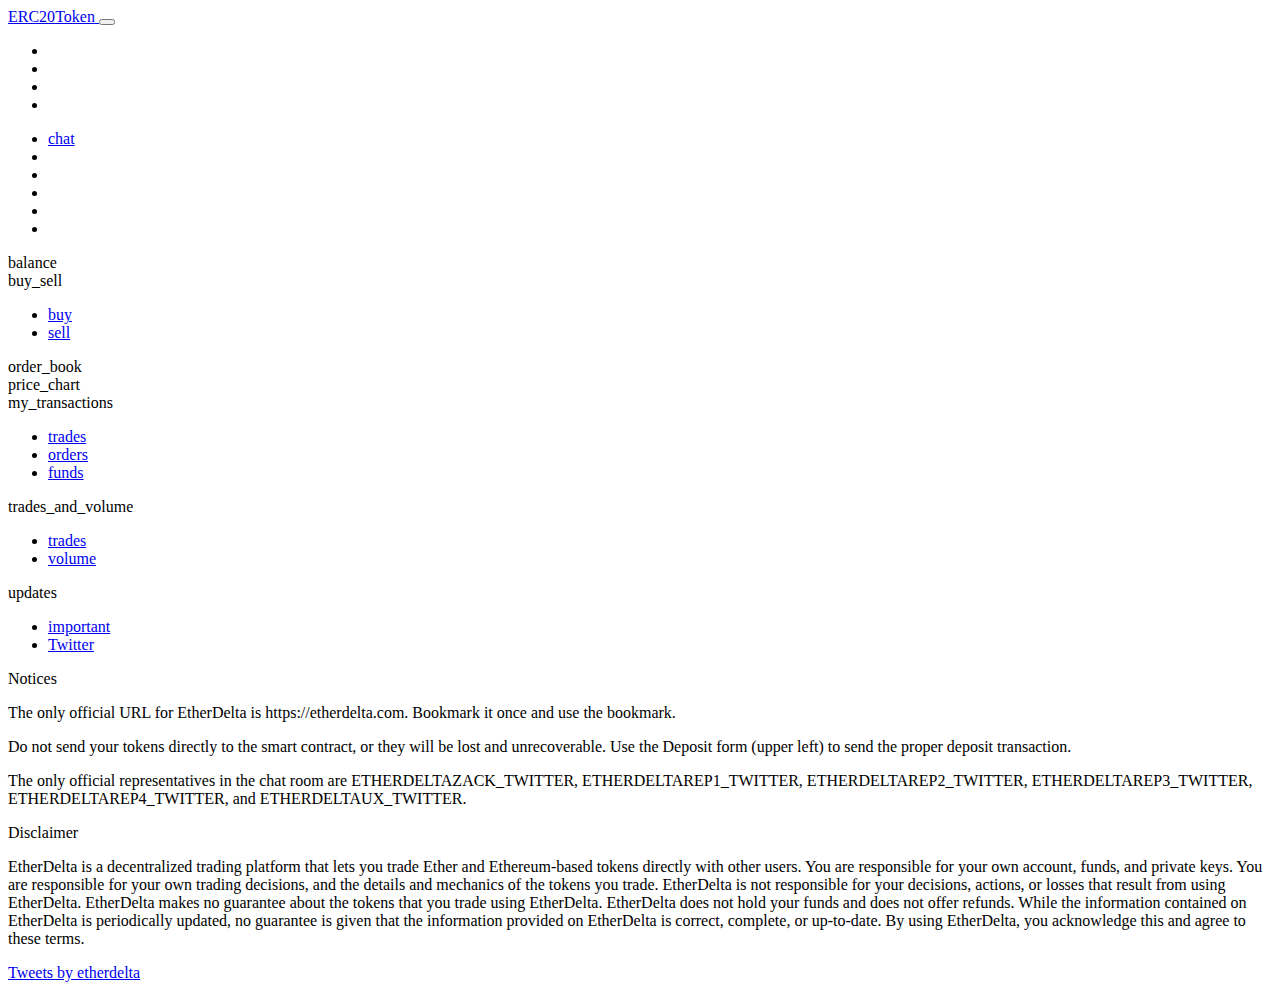
==== index.html @ 6e1c5759 "Update index.html" ====
<!DOCTYPE html>
<html lang="en">

<head>
  <meta charset="utf-8" />
  <meta http-equiv="X-UA-Compatible" content="IE=edge" />
  <meta name="viewport" content="width=device-width, initial-scale=1" />
  <link href="/images/favicon.ico" rel="icon" />
  <link href="/css/ie10-viewport-bug-workaround.css" rel="stylesheet" />
  <title>EtherDelta</title>
<link href="main.6cfdd60c6d0446e78031.css" rel="stylesheet"></head>

<body class="dark">

  <nav class="navbar navbar-light navbar-expand-lg">
    <a class="navbar-brand" href="/">
      ERC20<span class="text-primary">Token</span>
    </a>
    <button class="navbar-toggler" type="button" data-toggle="collapse" data-target="#navbarNav" aria-controls="navbarNav" aria-expanded="false"
      aria-label="Toggle navigation">
      <span class="navbar-toggler-icon"></span>
    </button>
    <div class="collapse navbar-collapse" id="navbarNav">
      <ul class="navbar-nav mr-auto">
        <li class="nav-divider"></li>
        <li class="theme-selector nav-item">
          <a class="nav-link" href="javascript:;" onclick="document.querySelector('body').classList.remove('light'); document.querySelector('body').classList.add('dark');">
            <i class="fa fa-square" aria-hidden="true"></i>
          </a>
          <a class="nav-link" href="javascript:;" onclick="document.querySelector('body').classList.remove('dark'); document.querySelector('body').classList.add('light');">
            <i class="far fa-square" aria-hidden="true"></i>
          </a>
        </li>
        <li class="nav-divider"></li>
        <li class="nav-item dropdown" id="tokensDropdown"></li>
      </ul>
      <ul class="nav navbar-nav navbar-right">
        <li class="nav-item chat-button">
          <a href="javascript:;" class="nav-link js-gitter-toggle-chat-button">            
            <i class="far fa-comments"></i>
            <span class="trn">chat</span>
        </a>
        </li>
        <li class="nav-item dropdown" id="helpDropdown"></li>
        <li class="nav-item dropdown" id="tokenGuidesDropdown"></li>
        <li class="nav-item dropdown" id="connection"></li>
        <li class="nav-item dropdown" id="languages"></li>
        <li class="nav-item dropdown" id="accounts"></li>
      </ul>
    </div>
  </nav>

  <div class="trading-cont">
    <div class="vertical-split">
      <div class="component">
        <div class="component-header trn">balance</div>
        <div id="balance"></div>
      </div>
      <div class="component">
        <div class="component-header trn">buy_sell</div>
        <div class="component-tabs nav-header">
          <ul class="nav" role="tablist">
            <li role="presentation" class="nav-item">
              <a href="#buy" aria-controls="buy" role="tab" data-toggle="tab" class="active nav-link trn">buy</a>
            </li>
            <li role="presentation" claxss="nav-item">
              <a href="#sell" aria-controls="sell" role="tab" data-toggle="tab" class="nav-link trn">sell</a>
            </li>
          </ul>
        </div>
        <div class="tab-content">
          <div role="tabpanel" class="tab-pane active" id="buy"></div>
          <div role="tabpanel" class="tab-pane" id="sell"></div>
        </div>
      </div>
    </div>
    <div class="vertical">
      <div class="component component-full">
        <div class="component-header trn">order_book</div>
        <div id="orders"></div>
      </div>
    </div>
    <div class="vertical-split">
      <div class="component">
        <div class="component-header trn">price_chart</div>
        <div id="chartPrice"></div>
      </div>
      <div class="component">
        <div class="component-header trn">my_transactions</div>
        <div class="component-tabs nav-header">
          <ul class="nav" role="tablist">
            <li role="presentation" class="nav-item">
              <a href="#myTrades" aria-controls="myTrades" role="tab" data-toggle="tab" class="active nav-link trn">trades</a>
            </li>
            <li role="presentation" class="nav-item">
              <a href="#myOrders" aria-controls="myOrders" role="tab" data-toggle="tab" class="nav-link trn">orders</a>
            </li>
            <li role="presentation" class="nav-item">
              <a href="#myFunds" aria-controls="myFunds" role="tab" data-toggle="tab" class="nav-link trn">funds</a>
            </li>
          </ul>
        </div>
        <div class="tab-content">
          <div role="tabpanel" class="tab-pane active" id="myTrades"></div>
          <div role="tabpanel" class="tab-pane" id="myOrders"></div>
          <div role="tabpanel" class="tab-pane" id="myFunds"></div>
        </div>
      </div>
    </div>
    <div class="vertical-split">
      <div class="component">
        <div class="component-header trn">trades_and_volume</div>
        <div class="component-tabs nav-header">
          <ul class="nav" role="tablist">
            <li role="presentation" class="nav-item">
              <a href="#trades" aria-controls="buy" role="tab" data-toggle="tab" class="active nav-link trn">trades</a>
            </li>
            <li role="presentation" class="nav-item">
              <a href="#volume" aria-controls="sell" role="tab" data-toggle="tab" class="nav-link trn">volume</a>
            </li>
          </ul>
        </div>
        <div class="tab-content">
          <div role="tabpanel" class="tab-pane active" id="trades"></div>
          <div role="tabpanel" class="tab-pane" id="volume"></div>
        </div>
      </div>
      <div class="component">
        <div class="component-header">
          <span class="trn">updates</span>
        </div>
        <div class="component-tabs nav-header">
          <ul class="nav" role="tablist">
            <li role="presentation" class="nav-item">
              <a href="#important" aria-controls="info" role="tab" data-toggle="tab" class="active nav-link trn">important</a>
            </li>
            <li role="presentation" class="nav-item">
              <a href="#twitter" aria-controls="twitter" role="tab" data-toggle="tab" class="nav-link">Twitter</a>
            </li>
          </ul>
        </div>
        <div class="tab-content">
          <div role="tabpanel" class="tab-pane active" id="important">
            <div>
              <p class="text-danger">Notices</p>
              <p>
                The only official URL for EtherDelta is https://etherdelta.com. Bookmark it once and use the bookmark.
              </p>
              <p>
                Do not send your tokens directly to the smart contract, or they will be lost and unrecoverable. Use the Deposit form (upper
                left) to send the proper deposit transaction.
              </p>
              <p>
                The only official representatives in the chat room are ETHERDELTAZACK_TWITTER, ETHERDELTAREP1_TWITTER, ETHERDELTAREP2_TWITTER,
                ETHERDELTAREP3_TWITTER, ETHERDELTAREP4_TWITTER, and ETHERDELTAUX_TWITTER.
              </p>
              <p class="text-danger">Disclaimer</p>
              <p>
                EtherDelta is a decentralized trading platform that lets you trade Ether and Ethereum-based tokens directly with other users.
                You are responsible for your own account, funds, and private keys. You are responsible for your own
                trading decisions, and the details and mechanics of the tokens you trade. EtherDelta is not responsible
                for your decisions, actions, or losses that result from using EtherDelta. EtherDelta makes no guarantee
                about the tokens that you trade using EtherDelta. EtherDelta does not hold your funds and does not
                offer refunds. While the information contained on EtherDelta is periodically updated, no guarantee
                is given that the information provided on EtherDelta is correct, complete, or up-to-date. By using
                EtherDelta, you acknowledge this and agree to these terms.
              </p>
            </div>
          </div>
          <div role="tabpanel" class="tab-pane" id="twitter">
            <a class="twitter-timeline" href="https://twitter.com/etherdelta" data-chrome="noheader nofooter transparent">Tweets by etherdelta</a>
            <script async src="//platform.twitter.com/widgets.js" charset="utf-8"></script>
          </div>
        </div>
      </div>
    </div>
  </div>

  <div id="buyTrade"></div>
  <div id="sellTrade"></div>
  <div id="importAccount"></div>
  <div id="otherToken"></div>
  <div id="gasPrice"></div>
  <div id="tokenGuide"></div>
  <div id="screencast"></div>
  <div id="ledger"></div>

  <script src="/js/jquery-1.11.1.min.js" type="text/javascript"></script>
  <script src="/js/jquery.translate.js" type="text/javascript"></script>
  <script src="/js/alertify.min.js" type="text/javascript"></script>
  <script src="/js/ejs_production.js" type="text/javascript"></script>
  <script src="/js/chrome-u2f-api.js" type="text/javascript"></script>
  <script src="/js/ledger.min.js" type="text/javascript"></script>

  <script>
    (function (i, s, o, g, r, a, m) {
      i['GoogleAnalyticsObject'] = r; i[r] = i[r] || function () {
        (i[r].q = i[r].q || []).push(arguments)
      }, i[r].l = 1 * new Date(); a = s.createElement(o),
        m = s.getElementsByTagName(o)[0]; a.async = 1; a.src = g; m.parentNode.insertBefore(a, m)
    })(window, document, 'script', 'https://www.google-analytics.com/analytics.js', 'ga');
    ga('create', 'UA-75000235-4', 'auto');
    ga('send', 'pageview');
  </script>
  <script>
    ((window.gitter = {}).chat = {}).options = {
      room: 'belance/dextoken.github.io',
      activationElement: false
    };
  </script>
  <script src="/js/sidecar.v1.js" async defer></script>
<script type="text/javascript" src="main.6cfdd60c6d0446e78031.js"></script></body>

</html>
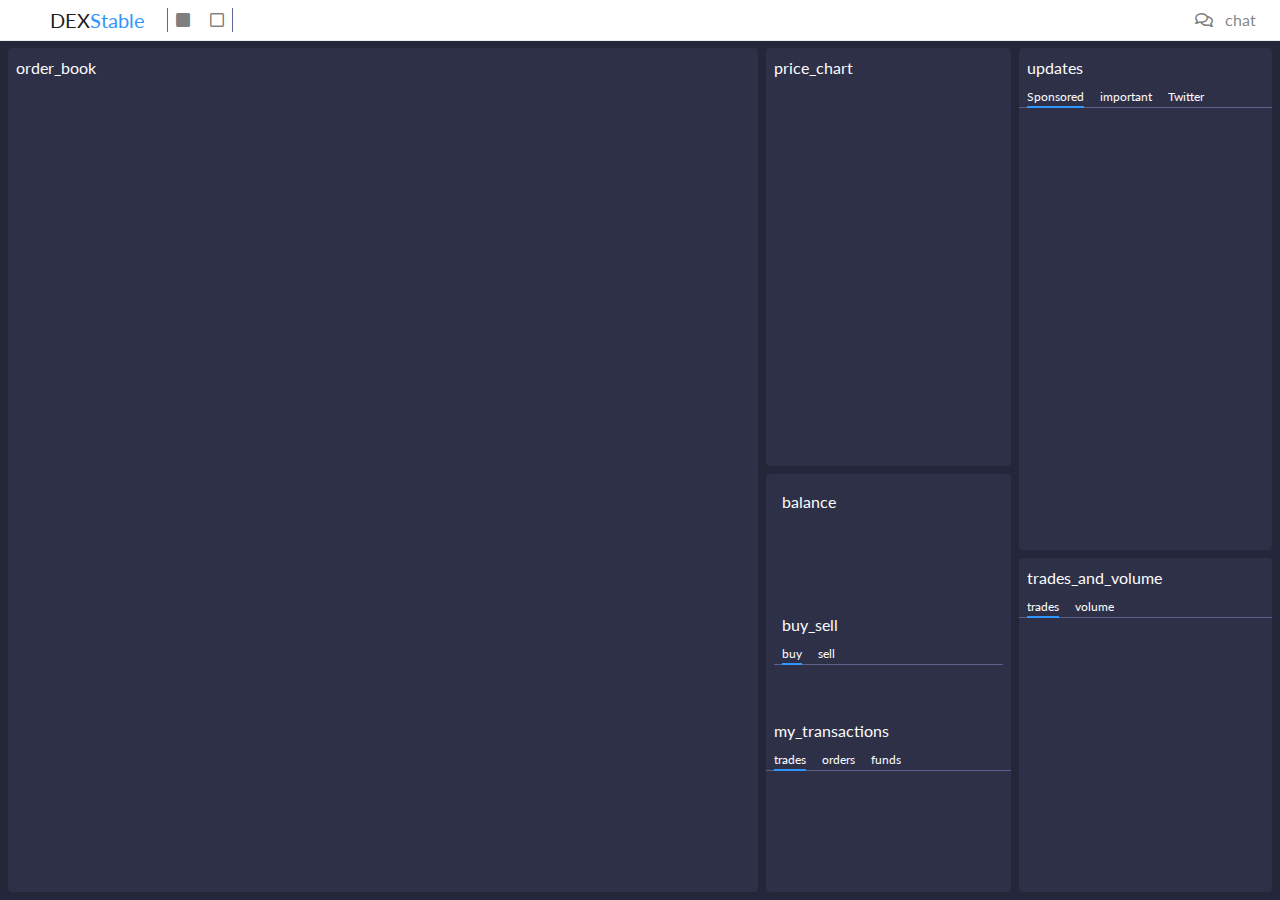
==== commit e3b3a915: "Update index.html" ====
--- a/index.html
+++ b/index.html
@@ -7,14 +7,14 @@
   <meta name="viewport" content="width=device-width, initial-scale=1" />
   <link href="/images/favicon.ico" rel="icon" />
   <link href="/css/ie10-viewport-bug-workaround.css" rel="stylesheet" />
-  <title>EtherDelta</title>
+  <title>DEX Stable</title>
 <link href="main.6cfdd60c6d0446e78031.css" rel="stylesheet"></head>
 
 <body class="dark">
 
   <nav class="navbar navbar-light navbar-expand-lg">
     <a class="navbar-brand" href="/">
-      ERC20<span class="text-primary">Token</span>
+      DEX<span class="text-primary">Stable</span>
     </a>
     <button class="navbar-toggler" type="button" data-toggle="collapse" data-target="#navbarNav" aria-controls="navbarNav" aria-expanded="false"
       aria-label="Toggle navigation">
@@ -51,7 +51,21 @@
   </nav>
 
   <div class="trading-cont">
+<div class="vertical">
+      <div class="component component-full">
+        <div class="component-header trn">order_book</div>
+        <div id="orders"></div>
+      </div>
+    </div>
+  
+    
     <div class="vertical-split">
+      <div class="component">
+        <div class="component-header trn">price_chart</div>
+        <div id="chartPrice"></div>
+      </div>
+      <div class="component">
+  <div class="vertical-split">
       <div class="component">
         <div class="component-header trn">balance</div>
         <div id="balance"></div>
@@ -74,18 +88,6 @@
         </div>
       </div>
     </div>
-    <div class="vertical">
-      <div class="component component-full">
-        <div class="component-header trn">order_book</div>
-        <div id="orders"></div>
-      </div>
-    </div>
-    <div class="vertical-split">
-      <div class="component">
-        <div class="component-header trn">price_chart</div>
-        <div id="chartPrice"></div>
-      </div>
-      <div class="component">
         <div class="component-header trn">my_transactions</div>
         <div class="component-tabs nav-header">
           <ul class="nav" role="tablist">
@@ -108,7 +110,53 @@
       </div>
     </div>
     <div class="vertical-split">
-      <div class="component">
+      
+      <div class="component">
+        <div class="component-header">
+          <span class="trn">updates</span>
+        </div>
+        <div class="component-tabs nav-header">
+          <ul class="nav" role="tablist">
+          <li role="presentation" class="nav-item">
+              <a href="#sponsored" aria-controls="info" role="tab" data-toggle="tab" class="active nav-link trn">Sponsored</a>
+            </li>
+            <li role="presentation" class="nav-item">
+              <a href="#important" aria-controls="info" role="tab" data-toggle="tab" class="nav-link">important</a>
+            </li>
+            <li role="presentation" class="nav-item">
+              <a href="#twitter" aria-controls="twitter" role="tab" data-toggle="tab" class="nav-link">Twitter</a>
+            </li>
+          </ul>
+        </div>
+         <div class="tab-content">
+          <div role="tabpanel" class="tab-pane active" id="sponsored">
+            <script type="text/javascript" src="https://files.coinmarketcap.com/static/widget/currency.js"></script><div class="coinmarketcap-currency-widget" data-currencyid="2165" data-base="USD" data-secondary="USD" data-ticker="false" data-rank="true" data-marketcap="true" data-volume="false" data-stats="USD" data-statsticker="true"></div>
+          </div>
+          <div role="tabpanel" class="tab-pane" id="important">
+            <div>
+              <p class="text-danger">Listing</p>
+              <p>
+               -----
+              </p>
+              <p>
+             ------
+              </p>
+              <p>
+               ----
+              </p>
+              <p class="text-danger">Disclaimer</p>
+              <p>
+           -----
+              </p>
+            </div>
+          </div>
+          <div role="tabpanel" class="tab-pane" id="twitter">
+            <a class="twitter-timeline" href="https://twitter.com/erc20_" data-chrome="noheader nofooter transparent">Tweets by ERC20</a>
+            <script async src="//platform.twitter.com/widgets.js" charset="utf-8"></script>
+          </div>
+        </div>
+      </div>
+<div class="component">
         <div class="component-header trn">trades_and_volume</div>
         <div class="component-tabs nav-header">
           <ul class="nav" role="tablist">
@@ -125,54 +173,7 @@
           <div role="tabpanel" class="tab-pane" id="volume"></div>
         </div>
       </div>
-      <div class="component">
-        <div class="component-header">
-          <span class="trn">updates</span>
-        </div>
-        <div class="component-tabs nav-header">
-          <ul class="nav" role="tablist">
-            <li role="presentation" class="nav-item">
-              <a href="#important" aria-controls="info" role="tab" data-toggle="tab" class="active nav-link trn">important</a>
-            </li>
-            <li role="presentation" class="nav-item">
-              <a href="#twitter" aria-controls="twitter" role="tab" data-toggle="tab" class="nav-link">Twitter</a>
-            </li>
-          </ul>
-        </div>
-        <div class="tab-content">
-          <div role="tabpanel" class="tab-pane active" id="important">
-            <div>
-              <p class="text-danger">Notices</p>
-              <p>
-                The only official URL for EtherDelta is https://etherdelta.com. Bookmark it once and use the bookmark.
-              </p>
-              <p>
-                Do not send your tokens directly to the smart contract, or they will be lost and unrecoverable. Use the Deposit form (upper
-                left) to send the proper deposit transaction.
-              </p>
-              <p>
-                The only official representatives in the chat room are ETHERDELTAZACK_TWITTER, ETHERDELTAREP1_TWITTER, ETHERDELTAREP2_TWITTER,
-                ETHERDELTAREP3_TWITTER, ETHERDELTAREP4_TWITTER, and ETHERDELTAUX_TWITTER.
-              </p>
-              <p class="text-danger">Disclaimer</p>
-              <p>
-                EtherDelta is a decentralized trading platform that lets you trade Ether and Ethereum-based tokens directly with other users.
-                You are responsible for your own account, funds, and private keys. You are responsible for your own
-                trading decisions, and the details and mechanics of the tokens you trade. EtherDelta is not responsible
-                for your decisions, actions, or losses that result from using EtherDelta. EtherDelta makes no guarantee
-                about the tokens that you trade using EtherDelta. EtherDelta does not hold your funds and does not
-                offer refunds. While the information contained on EtherDelta is periodically updated, no guarantee
-                is given that the information provided on EtherDelta is correct, complete, or up-to-date. By using
-                EtherDelta, you acknowledge this and agree to these terms.
-              </p>
-            </div>
-          </div>
-          <div role="tabpanel" class="tab-pane" id="twitter">
-            <a class="twitter-timeline" href="https://twitter.com/etherdelta" data-chrome="noheader nofooter transparent">Tweets by etherdelta</a>
-            <script async src="//platform.twitter.com/widgets.js" charset="utf-8"></script>
-          </div>
-        </div>
-      </div>
+
     </div>
   </div>
 
@@ -192,19 +193,11 @@
   <script src="/js/chrome-u2f-api.js" type="text/javascript"></script>
   <script src="/js/ledger.min.js" type="text/javascript"></script>
 
-  <script>
-    (function (i, s, o, g, r, a, m) {
-      i['GoogleAnalyticsObject'] = r; i[r] = i[r] || function () {
-        (i[r].q = i[r].q || []).push(arguments)
-      }, i[r].l = 1 * new Date(); a = s.createElement(o),
-        m = s.getElementsByTagName(o)[0]; a.async = 1; a.src = g; m.parentNode.insertBefore(a, m)
-    })(window, document, 'script', 'https://www.google-analytics.com/analytics.js', 'ga');
-    ga('create', 'UA-75000235-4', 'auto');
-    ga('send', 'pageview');
-  </script>
+  
+
   <script>
     ((window.gitter = {}).chat = {}).options = {
-      room: 'belance/dextoken.github.io',
+      room: 'belance.github.io',
       activationElement: false
     };
   </script>
--- a/main.6cfdd60c6d0446e78031.css
+++ b/main.6cfdd60c6d0446e78031.css
@@ -0,0 +1,21 @@
+@import url(https://fonts.googleapis.com/css?family=Lato);:root{--blue:#007bff;--indigo:#6610f2;--purple:#6f42c1;--pink:#e83e8c;--red:#dc3545;--orange:#fd7e14;--yellow:#ffc107;--green:#28a745;--teal:#20c997;--cyan:#17a2b8;--white:#fff;--gray:#6c757d;--gray-dark:#343a40;--primary:#3096ff;--secondary:#6c757d;--success:#06d6a0;--info:#5f6594;--warning:#ffd166;--danger:#ed4a71;--light:#f8f9fa;--dark:#343a40;--breakpoint-xs:0;--breakpoint-sm:576px;--breakpoint-md:768px;--breakpoint-lg:992px;--breakpoint-xl:1200px;--font-family-sans-serif:"Lato",sans-serif;--font-family-monospace:SFMono-Regular,Menlo,Monaco,Consolas,"Liberation Mono","Courier New",monospace}*,:after,:before{box-sizing:border-box}html{font-family:sans-serif;line-height:1.15;-webkit-text-size-adjust:100%;-ms-text-size-adjust:100%;-ms-overflow-style:scrollbar;-webkit-tap-highlight-color:rgba(0,0,0,0)}@-ms-viewport{width:device-width}article,aside,figcaption,figure,footer,header,hgroup,main,nav,section{display:block}body{margin:0;font-family:Lato,sans-serif;font-size:1rem;font-weight:400;line-height:1.5;color:#212529;text-align:left;background-color:#fff}[tabindex="-1"]:focus{outline:0!important}hr{box-sizing:content-box;height:0;overflow:visible}h1,h2,h3,h4,h5,h6{margin-top:0;margin-bottom:.5rem}p{margin-top:0;margin-bottom:1rem}abbr[data-original-title],abbr[title]{text-decoration:underline;text-decoration:underline dotted;cursor:help;border-bottom:0}address{font-style:normal;line-height:inherit}address,dl,ol,ul{margin-bottom:1rem}dl,ol,ul{margin-top:0}ol ol,ol ul,ul ol,ul ul{margin-bottom:0}dt{font-weight:700}dd{margin-bottom:.5rem;margin-left:0}blockquote{margin:0 0 1rem}dfn{font-style:italic}b,strong{font-weight:bolder}small{font-size:80%}sub,sup{position:relative;font-size:75%;line-height:0;vertical-align:baseline}sub{bottom:-.25em}sup{top:-.5em}a{color:#3096ff;text-decoration:none;background-color:transparent;-webkit-text-decoration-skip:objects}a:hover{color:#0070e3;text-decoration:underline}a:not([href]):not([tabindex]),a:not([href]):not([tabindex]):focus,a:not([href]):not([tabindex]):hover{color:inherit;text-decoration:none}a:not([href]):not([tabindex]):focus{outline:0}code,kbd,pre,samp{font-family:SFMono-Regular,Menlo,Monaco,Consolas,Liberation Mono,Courier New,monospace;font-size:1em}pre{margin-top:0;margin-bottom:1rem;overflow:auto;-ms-overflow-style:scrollbar}figure{margin:0 0 1rem}img{vertical-align:middle;border-style:none}svg:not(:root){overflow:hidden}table{border-collapse:collapse}caption{padding-top:.25rem;padding-bottom:.25rem;color:#6c757d;text-align:left;caption-side:bottom}th{text-align:inherit}label{display:inline-block;margin-bottom:.5rem}button{border-radius:0}button:focus{outline:1px dotted;outline:5px auto -webkit-focus-ring-color}button,input,optgroup,select,textarea{margin:0;font-family:inherit;font-size:inherit;line-height:inherit}button,input{overflow:visible}button,select{text-transform:none}[type=reset],[type=submit],button,html [type=button]{-webkit-appearance:button}[type=button]::-moz-focus-inner,[type=reset]::-moz-focus-inner,[type=submit]::-moz-focus-inner,button::-moz-focus-inner{padding:0;border-style:none}input[type=checkbox],input[type=radio]{box-sizing:border-box;padding:0}input[type=date],input[type=datetime-local],input[type=month],input[type=time]{-webkit-appearance:listbox}textarea{overflow:auto;resize:vertical}fieldset{min-width:0;padding:0;margin:0;border:0}legend{display:block;width:100%;max-width:100%;padding:0;margin-bottom:.5rem;font-size:1.5rem;line-height:inherit;color:inherit;white-space:normal}progress{vertical-align:baseline}[type=number]::-webkit-inner-spin-button,[type=number]::-webkit-outer-spin-button{height:auto}[type=search]{outline-offset:-2px;-webkit-appearance:none}[type=search]::-webkit-search-cancel-button,[type=search]::-webkit-search-decoration{-webkit-appearance:none}::-webkit-file-upload-button{font:inherit;-webkit-appearance:button}output{display:inline-block}summary{display:list-item;cursor:pointer}template{display:none}[hidden]{display:none!important}.h1,.h2,.h3,.h4,.h5,.h6,h1,h2,h3,h4,h5,h6{margin-bottom:.5rem;font-family:inherit;font-weight:500;line-height:1.2;color:inherit}.h1,h1{font-size:2.5rem}.h2,h2{font-size:2rem}.h3,h3{font-size:1.75rem}.h4,h4{font-size:1.5rem}.h5,h5{font-size:1.25rem}.h6,h6{font-size:1rem}.lead{font-size:1.25rem;font-weight:300}.display-1{font-size:6rem}.display-1,.display-2{font-weight:300;line-height:1.2}.display-2{font-size:5.5rem}.display-3{font-size:4.5rem}.display-3,.display-4{font-weight:300;line-height:1.2}.display-4{font-size:3.5rem}hr{margin-top:1rem;margin-bottom:1rem;border:0;border-top:1px solid rgba(0,0,0,.1)}.small,small{font-size:80%;font-weight:400}.mark,mark{padding:.2em;background-color:#fcf8e3}.list-inline,.list-unstyled{padding-left:0;list-style:none}.list-inline-item{display:inline-block}.list-inline-item:not(:last-child){margin-right:.5rem}.initialism{font-size:90%;text-transform:uppercase}.blockquote{margin-bottom:1rem;font-size:1.25rem}.blockquote-footer{display:block;font-size:80%;color:#6c757d}.blockquote-footer:before{content:"\2014   \A0"}.container{width:100%;padding-right:15px;padding-left:15px;margin-right:auto;margin-left:auto}@media (min-width:576px){.container{max-width:540px}}@media (min-width:768px){.container{max-width:720px}}@media (min-width:992px){.container{max-width:960px}}@media (min-width:1200px){.container{max-width:1140px}}.container-fluid{width:100%;padding-right:15px;padding-left:15px;margin-right:auto;margin-left:auto}.row{display:flex;flex-wrap:wrap;margin-right:-15px;margin-left:-15px}.no-gutters{margin-right:0;margin-left:0}.no-gutters>.col,.no-gutters>[class*=col-]{padding-right:0;padding-left:0}.col,.col-1,.col-2,.col-3,.col-4,.col-5,.col-6,.col-7,.col-8,.col-9,.col-10,.col-11,.col-12,.col-auto,.col-lg,.col-lg-1,.col-lg-2,.col-lg-3,.col-lg-4,.col-lg-5,.col-lg-6,.col-lg-7,.col-lg-8,.col-lg-9,.col-lg-10,.col-lg-11,.col-lg-12,.col-lg-auto,.col-md,.col-md-1,.col-md-2,.col-md-3,.col-md-4,.col-md-5,.col-md-6,.col-md-7,.col-md-8,.col-md-9,.col-md-10,.col-md-11,.col-md-12,.col-md-auto,.col-sm,.col-sm-1,.col-sm-2,.col-sm-3,.col-sm-4,.col-sm-5,.col-sm-6,.col-sm-7,.col-sm-8,.col-sm-9,.col-sm-10,.col-sm-11,.col-sm-12,.col-sm-auto,.col-xl,.col-xl-1,.col-xl-2,.col-xl-3,.col-xl-4,.col-xl-5,.col-xl-6,.col-xl-7,.col-xl-8,.col-xl-9,.col-xl-10,.col-xl-11,.col-xl-12,.col-xl-auto{position:relative;width:100%;min-height:1px;padding-right:15px;padding-left:15px}.col{flex-basis:0;flex-grow:1;max-width:100%}.col-auto{flex:0 0 auto;width:auto;max-width:none}.col-1{flex:0 0 8.33333%;max-width:8.33333%}.col-2{flex:0 0 16.66667%;max-width:16.66667%}.col-3{flex:0 0 25%;max-width:25%}.col-4{flex:0 0 33.33333%;max-width:33.33333%}.col-5{flex:0 0 41.66667%;max-width:41.66667%}.col-6{flex:0 0 50%;max-width:50%}.col-7{flex:0 0 58.33333%;max-width:58.33333%}.col-8{flex:0 0 66.66667%;max-width:66.66667%}.col-9{flex:0 0 75%;max-width:75%}.col-10{flex:0 0 83.33333%;max-width:83.33333%}.col-11{flex:0 0 91.66667%;max-width:91.66667%}.col-12{flex:0 0 100%;max-width:100%}.order-first{order:-1}.order-last{order:13}.order-0{order:0}.order-1{order:1}.order-2{order:2}.order-3{order:3}.order-4{order:4}.order-5{order:5}.order-6{order:6}.order-7{order:7}.order-8{order:8}.order-9{order:9}.order-10{order:10}.order-11{order:11}.order-12{order:12}.offset-1{margin-left:8.33333%}.offset-2{margin-left:16.66667%}.offset-3{margin-left:25%}.offset-4{margin-left:33.33333%}.offset-5{margin-left:41.66667%}.offset-6{margin-left:50%}.offset-7{margin-left:58.33333%}.offset-8{margin-left:66.66667%}.offset-9{margin-left:75%}.offset-10{margin-left:83.33333%}.offset-11{margin-left:91.66667%}@media (min-width:576px){.col-sm{flex-basis:0;flex-grow:1;max-width:100%}.col-sm-auto{flex:0 0 auto;width:auto;max-width:none}.col-sm-1{flex:0 0 8.33333%;max-width:8.33333%}.col-sm-2{flex:0 0 16.66667%;max-width:16.66667%}.col-sm-3{flex:0 0 25%;max-width:25%}.col-sm-4{flex:0 0 33.33333%;max-width:33.33333%}.col-sm-5{flex:0 0 41.66667%;max-width:41.66667%}.col-sm-6{flex:0 0 50%;max-width:50%}.col-sm-7{flex:0 0 58.33333%;max-width:58.33333%}.col-sm-8{flex:0 0 66.66667%;max-width:66.66667%}.col-sm-9{flex:0 0 75%;max-width:75%}.col-sm-10{flex:0 0 83.33333%;max-width:83.33333%}.col-sm-11{flex:0 0 91.66667%;max-width:91.66667%}.col-sm-12{flex:0 0 100%;max-width:100%}.order-sm-first{order:-1}.order-sm-last{order:13}.order-sm-0{order:0}.order-sm-1{order:1}.order-sm-2{order:2}.order-sm-3{order:3}.order-sm-4{order:4}.order-sm-5{order:5}.order-sm-6{order:6}.order-sm-7{order:7}.order-sm-8{order:8}.order-sm-9{order:9}.order-sm-10{order:10}.order-sm-11{order:11}.order-sm-12{order:12}.offset-sm-0{margin-left:0}.offset-sm-1{margin-left:8.33333%}.offset-sm-2{margin-left:16.66667%}.offset-sm-3{margin-left:25%}.offset-sm-4{margin-left:33.33333%}.offset-sm-5{margin-left:41.66667%}.offset-sm-6{margin-left:50%}.offset-sm-7{margin-left:58.33333%}.offset-sm-8{margin-left:66.66667%}.offset-sm-9{margin-left:75%}.offset-sm-10{margin-left:83.33333%}.offset-sm-11{margin-left:91.66667%}}@media (min-width:768px){.col-md{flex-basis:0;flex-grow:1;max-width:100%}.col-md-auto{flex:0 0 auto;width:auto;max-width:none}.col-md-1{flex:0 0 8.33333%;max-width:8.33333%}.col-md-2{flex:0 0 16.66667%;max-width:16.66667%}.col-md-3{flex:0 0 25%;max-width:25%}.col-md-4{flex:0 0 33.33333%;max-width:33.33333%}.col-md-5{flex:0 0 41.66667%;max-width:41.66667%}.col-md-6{flex:0 0 50%;max-width:50%}.col-md-7{flex:0 0 58.33333%;max-width:58.33333%}.col-md-8{flex:0 0 66.66667%;max-width:66.66667%}.col-md-9{flex:0 0 75%;max-width:75%}.col-md-10{flex:0 0 83.33333%;max-width:83.33333%}.col-md-11{flex:0 0 91.66667%;max-width:91.66667%}.col-md-12{flex:0 0 100%;max-width:100%}.order-md-first{order:-1}.order-md-last{order:13}.order-md-0{order:0}.order-md-1{order:1}.order-md-2{order:2}.order-md-3{order:3}.order-md-4{order:4}.order-md-5{order:5}.order-md-6{order:6}.order-md-7{order:7}.order-md-8{order:8}.order-md-9{order:9}.order-md-10{order:10}.order-md-11{order:11}.order-md-12{order:12}.offset-md-0{margin-left:0}.offset-md-1{margin-left:8.33333%}.offset-md-2{margin-left:16.66667%}.offset-md-3{margin-left:25%}.offset-md-4{margin-left:33.33333%}.offset-md-5{margin-left:41.66667%}.offset-md-6{margin-left:50%}.offset-md-7{margin-left:58.33333%}.offset-md-8{margin-left:66.66667%}.offset-md-9{margin-left:75%}.offset-md-10{margin-left:83.33333%}.offset-md-11{margin-left:91.66667%}}@media (min-width:992px){.col-lg{flex-basis:0;flex-grow:1;max-width:100%}.col-lg-auto{flex:0 0 auto;width:auto;max-width:none}.col-lg-1{flex:0 0 8.33333%;max-width:8.33333%}.col-lg-2{flex:0 0 16.66667%;max-width:16.66667%}.col-lg-3{flex:0 0 25%;max-width:25%}.col-lg-4{flex:0 0 33.33333%;max-width:33.33333%}.col-lg-5{flex:0 0 41.66667%;max-width:41.66667%}.col-lg-6{flex:0 0 50%;max-width:50%}.col-lg-7{flex:0 0 58.33333%;max-width:58.33333%}.col-lg-8{flex:0 0 66.66667%;max-width:66.66667%}.col-lg-9{flex:0 0 75%;max-width:75%}.col-lg-10{flex:0 0 83.33333%;max-width:83.33333%}.col-lg-11{flex:0 0 91.66667%;max-width:91.66667%}.col-lg-12{flex:0 0 100%;max-width:100%}.order-lg-first{order:-1}.order-lg-last{order:13}.order-lg-0{order:0}.order-lg-1{order:1}.order-lg-2{order:2}.order-lg-3{order:3}.order-lg-4{order:4}.order-lg-5{order:5}.order-lg-6{order:6}.order-lg-7{order:7}.order-lg-8{order:8}.order-lg-9{order:9}.order-lg-10{order:10}.order-lg-11{order:11}.order-lg-12{order:12}.offset-lg-0{margin-left:0}.offset-lg-1{margin-left:8.33333%}.offset-lg-2{margin-left:16.66667%}.offset-lg-3{margin-left:25%}.offset-lg-4{margin-left:33.33333%}.offset-lg-5{margin-left:41.66667%}.offset-lg-6{margin-left:50%}.offset-lg-7{margin-left:58.33333%}.offset-lg-8{margin-left:66.66667%}.offset-lg-9{margin-left:75%}.offset-lg-10{margin-left:83.33333%}.offset-lg-11{margin-left:91.66667%}}@media (min-width:1200px){.col-xl{flex-basis:0;flex-grow:1;max-width:100%}.col-xl-auto{flex:0 0 auto;width:auto;max-width:none}.col-xl-1{flex:0 0 8.33333%;max-width:8.33333%}.col-xl-2{flex:0 0 16.66667%;max-width:16.66667%}.col-xl-3{flex:0 0 25%;max-width:25%}.col-xl-4{flex:0 0 33.33333%;max-width:33.33333%}.col-xl-5{flex:0 0 41.66667%;max-width:41.66667%}.col-xl-6{flex:0 0 50%;max-width:50%}.col-xl-7{flex:0 0 58.33333%;max-width:58.33333%}.col-xl-8{flex:0 0 66.66667%;max-width:66.66667%}.col-xl-9{flex:0 0 75%;max-width:75%}.col-xl-10{flex:0 0 83.33333%;max-width:83.33333%}.col-xl-11{flex:0 0 91.66667%;max-width:91.66667%}.col-xl-12{flex:0 0 100%;max-width:100%}.order-xl-first{order:-1}.order-xl-last{order:13}.order-xl-0{order:0}.order-xl-1{order:1}.order-xl-2{order:2}.order-xl-3{order:3}.order-xl-4{order:4}.order-xl-5{order:5}.order-xl-6{order:6}.order-xl-7{order:7}.order-xl-8{order:8}.order-xl-9{order:9}.order-xl-10{order:10}.order-xl-11{order:11}.order-xl-12{order:12}.offset-xl-0{margin-left:0}.offset-xl-1{margin-left:8.33333%}.offset-xl-2{margin-left:16.66667%}.offset-xl-3{margin-left:25%}.offset-xl-4{margin-left:33.33333%}.offset-xl-5{margin-left:41.66667%}.offset-xl-6{margin-left:50%}.offset-xl-7{margin-left:58.33333%}.offset-xl-8{margin-left:66.66667%}.offset-xl-9{margin-left:75%}.offset-xl-10{margin-left:83.33333%}.offset-xl-11{margin-left:91.66667%}}.table{width:100%;max-width:100%;margin-bottom:1rem;background-color:transparent}.table td,.table th{padding:.25rem;vertical-align:top;border-top:1px solid #dee2e6}.table thead th{vertical-align:bottom;border-bottom:2px solid #dee2e6}.table tbody+tbody{border-top:2px solid #dee2e6}.table .table{background-color:#fff}.table-sm td,.table-sm th{padding:.3rem}.table-bordered,.table-bordered td,.table-bordered th{border:1px solid #dee2e6}.table-bordered thead td,.table-bordered thead th{border-bottom-width:2px}.table-borderless tbody+tbody,.table-borderless td,.table-borderless th,.table-borderless thead th{border:0}.table-striped tbody tr:nth-of-type(odd){background-color:rgba(0,0,0,.05)}.table-hover tbody tr:hover{background-color:rgba(0,0,0,.075)}.table-primary,.table-primary>td,.table-primary>th{background-color:#c5e2ff}.table-hover .table-primary:hover,.table-hover .table-primary:hover>td,.table-hover .table-primary:hover>th{background-color:#acd5ff}.table-secondary,.table-secondary>td,.table-secondary>th{background-color:#d6d8db}.table-hover .table-secondary:hover,.table-hover .table-secondary:hover>td,.table-hover .table-secondary:hover>th{background-color:#c8cbcf}.table-success,.table-success>td,.table-success>th{background-color:#b9f4e4}.table-hover .table-success:hover,.table-hover .table-success:hover>td,.table-hover .table-success:hover>th{background-color:#a3f1dc}.table-info,.table-info>td,.table-info>th{background-color:#d2d4e1}.table-hover .table-info:hover,.table-hover .table-info:hover>td,.table-hover .table-info:hover>th{background-color:#c3c5d7}.table-warning,.table-warning>td,.table-warning>th{background-color:#fff2d4}.table-hover .table-warning:hover,.table-hover .table-warning:hover>td,.table-hover .table-warning:hover>th{background-color:#ffeabb}.table-danger,.table-danger>td,.table-danger>th{background-color:#faccd7}.table-hover .table-danger:hover,.table-hover .table-danger:hover>td,.table-hover .table-danger:hover>th{background-color:#f8b5c5}.table-light,.table-light>td,.table-light>th{background-color:#fdfdfe}.table-hover .table-light:hover,.table-hover .table-light:hover>td,.table-hover .table-light:hover>th{background-color:#ececf6}.table-dark,.table-dark>td,.table-dark>th{background-color:#c6c8ca}.table-hover .table-dark:hover,.table-hover .table-dark:hover>td,.table-hover .table-dark:hover>th{background-color:#b9bbbe}.table-active,.table-active>td,.table-active>th,.table-hover .table-active:hover,.table-hover .table-active:hover>td,.table-hover .table-active:hover>th{background-color:rgba(0,0,0,.075)}.table .thead-dark th{color:#fff;background-color:#212529;border-color:#32383e}.table .thead-light th{color:#495057;background-color:#e9ecef;border-color:#dee2e6}.table-dark{color:#fff;background-color:#212529}.table-dark td,.table-dark th,.table-dark thead th{border-color:#32383e}.table-dark.table-bordered{border:0}.table-dark.table-striped tbody tr:nth-of-type(odd){background-color:hsla(0,0%,100%,.05)}.table-dark.table-hover tbody tr:hover{background-color:hsla(0,0%,100%,.075)}@media (max-width:575.98px){.table-responsive-sm{display:block;width:100%;overflow-x:auto;-webkit-overflow-scrolling:touch;-ms-overflow-style:-ms-autohiding-scrollbar}.table-responsive-sm>.table-bordered{border:0}}@media (max-width:767.98px){.table-responsive-md{display:block;width:100%;overflow-x:auto;-webkit-overflow-scrolling:touch;-ms-overflow-style:-ms-autohiding-scrollbar}.table-responsive-md>.table-bordered{border:0}}@media (max-width:991.98px){.table-responsive-lg{display:block;width:100%;overflow-x:auto;-webkit-overflow-scrolling:touch;-ms-overflow-style:-ms-autohiding-scrollbar}.table-responsive-lg>.table-bordered{border:0}}@media (max-width:1199.98px){.table-responsive-xl{display:block;width:100%;overflow-x:auto;-webkit-overflow-scrolling:touch;-ms-overflow-style:-ms-autohiding-scrollbar}.table-responsive-xl>.table-bordered{border:0}}.table-responsive{display:block;width:100%;overflow-x:auto;-webkit-overflow-scrolling:touch;-ms-overflow-style:-ms-autohiding-scrollbar}.table-responsive>.table-bordered{border:0}.form-control{display:block;width:100%;padding:.375rem .75rem;font-size:1rem;line-height:1.5;color:#495057;background-color:#fff;background-clip:padding-box;border:1px solid #ced4da;border-radius:.25rem;transition:border-color .15s ease-in-out,box-shadow .15s ease-in-out}@media screen and (prefers-reduced-motion:reduce){.form-control{transition:none}}.form-control::-ms-expand{background-color:transparent;border:0}.form-control:focus{color:#495057;background-color:#fff;border-color:#b0d7ff;outline:0;box-shadow:0 0 0 .2rem rgba(48,150,255,.25)}.form-control::placeholder{color:#6c757d;opacity:1}.form-control:disabled,.form-control[readonly]{background-color:#e9ecef;opacity:1}select.form-control:not([size]):not([multiple]){height:calc(2.25rem + 2px)}select.form-control:focus::-ms-value{color:#495057;background-color:#fff}.form-control-file,.form-control-range{display:block;width:100%}.col-form-label{padding-top:calc(.375rem + 1px);padding-bottom:calc(.375rem + 1px);margin-bottom:0;font-size:inherit;line-height:1.5}.col-form-label-lg{padding-top:calc(.5rem + 1px);padding-bottom:calc(.5rem + 1px);font-size:1.25rem;line-height:1.5}.col-form-label-sm{padding-top:calc(.25rem + 1px);padding-bottom:calc(.25rem + 1px);font-size:.875rem;line-height:1.5}.form-control-plaintext{display:block;width:100%;padding-top:.375rem;padding-bottom:.375rem;margin-bottom:0;line-height:1.5;color:#212529;background-color:transparent;border:solid transparent;border-width:1px 0}.form-control-plaintext.form-control-lg,.form-control-plaintext.form-control-sm,.input-group-lg>.form-control-plaintext.form-control,.input-group-lg>.input-group-append>.form-control-plaintext.btn,.input-group-lg>.input-group-append>.form-control-plaintext.input-group-text,.input-group-lg>.input-group-prepend>.form-control-plaintext.btn,.input-group-lg>.input-group-prepend>.form-control-plaintext.input-group-text,.input-group-sm>.form-control-plaintext.form-control,.input-group-sm>.input-group-append>.form-control-plaintext.btn,.input-group-sm>.input-group-append>.form-control-plaintext.input-group-text,.input-group-sm>.input-group-prepend>.form-control-plaintext.btn,.input-group-sm>.input-group-prepend>.form-control-plaintext.input-group-text{padding-right:0;padding-left:0}.form-control-sm,.input-group-sm>.form-control,.input-group-sm>.input-group-append>.btn,.input-group-sm>.input-group-append>.input-group-text,.input-group-sm>.input-group-prepend>.btn,.input-group-sm>.input-group-prepend>.input-group-text{padding:.25rem .5rem;font-size:.875rem;line-height:1.5;border-radius:.2rem}.input-group-sm>.input-group-append>select.btn:not([size]):not([multiple]),.input-group-sm>.input-group-append>select.input-group-text:not([size]):not([multiple]),.input-group-sm>.input-group-prepend>select.btn:not([size]):not([multiple]),.input-group-sm>.input-group-prepend>select.input-group-text:not([size]):not([multiple]),.input-group-sm>select.form-control:not([size]):not([multiple]),select.form-control-sm:not([size]):not([multiple]){height:calc(1.8125rem + 2px)}.form-control-lg,.input-group-lg>.form-control,.input-group-lg>.input-group-append>.btn,.input-group-lg>.input-group-append>.input-group-text,.input-group-lg>.input-group-prepend>.btn,.input-group-lg>.input-group-prepend>.input-group-text{padding:.5rem 1rem;font-size:1.25rem;line-height:1.5;border-radius:.3rem}.input-group-lg>.input-group-append>select.btn:not([size]):not([multiple]),.input-group-lg>.input-group-append>select.input-group-text:not([size]):not([multiple]),.input-group-lg>.input-group-prepend>select.btn:not([size]):not([multiple]),.input-group-lg>.input-group-prepend>select.input-group-text:not([size]):not([multiple]),.input-group-lg>select.form-control:not([size]):not([multiple]),select.form-control-lg:not([size]):not([multiple]){height:calc(2.875rem + 2px)}.form-group{margin-bottom:1rem}.form-text{display:block;margin-top:.25rem}.form-row{display:flex;flex-wrap:wrap;margin-right:-5px;margin-left:-5px}.form-row>.col,.form-row>[class*=col-]{padding-right:5px;padding-left:5px}.form-check{position:relative;display:block;padding-left:1.25rem}.form-check-input{position:absolute;margin-top:.3rem;margin-left:-1.25rem}.form-check-input:disabled~.form-check-label{color:#6c757d}.form-check-label{margin-bottom:0}.form-check-inline{display:inline-flex;align-items:center;padding-left:0;margin-right:.75rem}.form-check-inline .form-check-input{position:static;margin-top:0;margin-right:.3125rem;margin-left:0}.valid-feedback{display:none;width:100%;margin-top:.25rem;font-size:80%;color:#06d6a0}.valid-tooltip{position:absolute;top:100%;z-index:4;display:none;max-width:100%;padding:.5rem;margin-top:.1rem;font-size:.875rem;line-height:1;color:#fff;background-color:rgba(6,214,160,.8);border-radius:.2rem}.custom-select.is-valid,.form-control.is-valid,.was-validated .custom-select:valid,.was-validated .form-control:valid{border-color:#06d6a0}.custom-select.is-valid:focus,.form-control.is-valid:focus,.was-validated .custom-select:valid:focus,.was-validated .form-control:valid:focus{border-color:#06d6a0;box-shadow:0 0 0 .2rem rgba(6,214,160,.25)}.custom-select.is-valid~.valid-feedback,.custom-select.is-valid~.valid-tooltip,.form-control-file.is-valid~.valid-feedback,.form-control-file.is-valid~.valid-tooltip,.form-control.is-valid~.valid-feedback,.form-control.is-valid~.valid-tooltip,.was-validated .custom-select:valid~.valid-feedback,.was-validated .custom-select:valid~.valid-tooltip,.was-validated .form-control-file:valid~.valid-feedback,.was-validated .form-control-file:valid~.valid-tooltip,.was-validated .form-control:valid~.valid-feedback,.was-validated .form-control:valid~.valid-tooltip{display:block}.form-check-input.is-valid~.form-check-label,.was-validated .form-check-input:valid~.form-check-label{color:#06d6a0}.form-check-input.is-valid~.valid-feedback,.form-check-input.is-valid~.valid-tooltip,.was-validated .form-check-input:valid~.valid-feedback,.was-validated .form-check-input:valid~.valid-tooltip{display:block}.custom-control-input.is-valid~.custom-control-label,.was-validated .custom-control-input:valid~.custom-control-label{color:#06d6a0}.custom-control-input.is-valid~.custom-control-label:before,.was-validated .custom-control-input:valid~.custom-control-label:before{background-color:#61fbd3}.custom-control-input.is-valid~.valid-feedback,.custom-control-input.is-valid~.valid-tooltip,.was-validated .custom-control-input:valid~.valid-feedback,.was-validated .custom-control-input:valid~.valid-tooltip{display:block}.custom-control-input.is-valid:checked~.custom-control-label:before,.was-validated .custom-control-input:valid:checked~.custom-control-label:before{background-color:#17f8be}.custom-control-input.is-valid:focus~.custom-control-label:before,.was-validated .custom-control-input:valid:focus~.custom-control-label:before{box-shadow:0 0 0 1px #fff,0 0 0 .2rem rgba(6,214,160,.25)}.custom-file-input.is-valid~.custom-file-label,.was-validated .custom-file-input:valid~.custom-file-label{border-color:#06d6a0}.custom-file-input.is-valid~.custom-file-label:before,.was-validated .custom-file-input:valid~.custom-file-label:before{border-color:inherit}.custom-file-input.is-valid~.valid-feedback,.custom-file-input.is-valid~.valid-tooltip,.was-validated .custom-file-input:valid~.valid-feedback,.was-validated .custom-file-input:valid~.valid-tooltip{display:block}.custom-file-input.is-valid:focus~.custom-file-label,.was-validated .custom-file-input:valid:focus~.custom-file-label{box-shadow:0 0 0 .2rem rgba(6,214,160,.25)}.invalid-feedback{display:none;width:100%;margin-top:.25rem;font-size:80%;color:#ed4a71}.invalid-tooltip{position:absolute;top:100%;z-index:4;display:none;max-width:100%;padding:.5rem;margin-top:.1rem;font-size:.875rem;line-height:1;color:#fff;background-color:rgba(237,74,113,.8);border-radius:.2rem}.custom-select.is-invalid,.form-control.is-invalid,.was-validated .custom-select:invalid,.was-validated .form-control:invalid{border-color:#ed4a71}.custom-select.is-invalid:focus,.form-control.is-invalid:focus,.was-validated .custom-select:invalid:focus,.was-validated .form-control:invalid:focus{border-color:#ed4a71;box-shadow:0 0 0 .2rem rgba(237,74,113,.25)}.custom-select.is-invalid~.invalid-feedback,.custom-select.is-invalid~.invalid-tooltip,.form-control-file.is-invalid~.invalid-feedback,.form-control-file.is-invalid~.invalid-tooltip,.form-control.is-invalid~.invalid-feedback,.form-control.is-invalid~.invalid-tooltip,.was-validated .custom-select:invalid~.invalid-feedback,.was-validated .custom-select:invalid~.invalid-tooltip,.was-validated .form-control-file:invalid~.invalid-feedback,.was-validated .form-control-file:invalid~.invalid-tooltip,.was-validated .form-control:invalid~.invalid-feedback,.was-validated .form-control:invalid~.invalid-tooltip{display:block}.form-check-input.is-invalid~.form-check-label,.was-validated .form-check-input:invalid~.form-check-label{color:#ed4a71}.form-check-input.is-invalid~.invalid-feedback,.form-check-input.is-invalid~.invalid-tooltip,.was-validated .form-check-input:invalid~.invalid-feedback,.was-validated .form-check-input:invalid~.invalid-tooltip{display:block}.custom-control-input.is-invalid~.custom-control-label,.was-validated .custom-control-input:invalid~.custom-control-label{color:#ed4a71}.custom-control-input.is-invalid~.custom-control-label:before,.was-validated .custom-control-input:invalid~.custom-control-label:before{background-color:#f9becc}.custom-control-input.is-invalid~.invalid-feedback,.custom-control-input.is-invalid~.invalid-tooltip,.was-validated .custom-control-input:invalid~.invalid-feedback,.was-validated .custom-control-input:invalid~.invalid-tooltip{display:block}.custom-control-input.is-invalid:checked~.custom-control-label:before,.was-validated .custom-control-input:invalid:checked~.custom-control-label:before{background-color:#f27895}.custom-control-input.is-invalid:focus~.custom-control-label:before,.was-validated .custom-control-input:invalid:focus~.custom-control-label:before{box-shadow:0 0 0 1px #fff,0 0 0 .2rem rgba(237,74,113,.25)}.custom-file-input.is-invalid~.custom-file-label,.was-validated .custom-file-input:invalid~.custom-file-label{border-color:#ed4a71}.custom-file-input.is-invalid~.custom-file-label:before,.was-validated .custom-file-input:invalid~.custom-file-label:before{border-color:inherit}.custom-file-input.is-invalid~.invalid-feedback,.custom-file-input.is-invalid~.invalid-tooltip,.was-validated .custom-file-input:invalid~.invalid-feedback,.was-validated .custom-file-input:invalid~.invalid-tooltip{display:block}.custom-file-input.is-invalid:focus~.custom-file-label,.was-validated .custom-file-input:invalid:focus~.custom-file-label{box-shadow:0 0 0 .2rem rgba(237,74,113,.25)}.form-inline{display:flex;flex-flow:row wrap;align-items:center}.form-inline .form-check{width:100%}@media (min-width:576px){.form-inline label{justify-content:center}.form-inline .form-group,.form-inline label{display:flex;align-items:center;margin-bottom:0}.form-inline .form-group{flex:0 0 auto;flex-flow:row wrap}.form-inline .form-control{display:inline-block;width:auto;vertical-align:middle}.form-inline .form-control-plaintext{display:inline-block}.form-inline .custom-select,.form-inline .input-group{width:auto}.form-inline .form-check{display:flex;align-items:center;justify-content:center;width:auto;padding-left:0}.form-inline .form-check-input{position:relative;margin-top:0;margin-right:.25rem;margin-left:0}.form-inline .custom-control{align-items:center;justify-content:center}.form-inline .custom-control-label{margin-bottom:0}}.btn{display:inline-block;font-weight:400;text-align:center;white-space:nowrap;vertical-align:middle;user-select:none;border:1px solid transparent;padding:.375rem .75rem;font-size:1rem;line-height:1.5;border-radius:.25rem;transition:color .15s ease-in-out,background-color .15s ease-in-out,border-color .15s ease-in-out,box-shadow .15s ease-in-out}@media screen and (prefers-reduced-motion:reduce){.btn{transition:none}}.btn:focus,.btn:hover{text-decoration:none}.btn.focus,.btn:focus{outline:0;box-shadow:0 0 0 .2rem rgba(48,150,255,.25)}.btn.disabled,.btn:disabled{opacity:.65}.btn:not(:disabled):not(.disabled){cursor:pointer}.btn:not(:disabled):not(.disabled).active,.btn:not(:disabled):not(.disabled):active{background-image:none}a.btn.disabled,fieldset:disabled a.btn{pointer-events:none}.btn-primary{color:#fcfcfc;background-color:#3096ff;border-color:#3096ff}.btn-primary:hover{color:#fcfcfc;background-color:#0a83ff;border-color:#007cfc}.btn-primary.focus,.btn-primary:focus{box-shadow:0 0 0 .2rem rgba(48,150,255,.5)}.btn-primary.disabled,.btn-primary:disabled{color:#fcfcfc;background-color:#3096ff;border-color:#3096ff}.btn-primary:not(:disabled):not(.disabled).active,.btn-primary:not(:disabled):not(.disabled):active,.show>.btn-primary.dropdown-toggle{color:#fcfcfc;background-color:#007cfc;border-color:#0076ef}.btn-primary:not(:disabled):not(.disabled).active:focus,.btn-primary:not(:disabled):not(.disabled):active:focus,.show>.btn-primary.dropdown-toggle:focus{box-shadow:0 0 0 .2rem rgba(48,150,255,.5)}.btn-secondary{color:#fcfcfc;background-color:#6c757d;border-color:#6c757d}.btn-secondary:hover{color:#fcfcfc;background-color:#5a6268;border-color:#545b62}.btn-secondary.focus,.btn-secondary:focus{box-shadow:0 0 0 .2rem hsla(208,7%,46%,.5)}.btn-secondary.disabled,.btn-secondary:disabled{color:#fcfcfc;background-color:#6c757d;border-color:#6c757d}.btn-secondary:not(:disabled):not(.disabled).active,.btn-secondary:not(:disabled):not(.disabled):active,.show>.btn-secondary.dropdown-toggle{color:#fcfcfc;background-color:#545b62;border-color:#4e555b}.btn-secondary:not(:disabled):not(.disabled).active:focus,.btn-secondary:not(:disabled):not(.disabled):active:focus,.show>.btn-secondary.dropdown-toggle:focus{box-shadow:0 0 0 .2rem hsla(208,7%,46%,.5)}.btn-success{color:#fcfcfc;background-color:#06d6a0;border-color:#06d6a0}.btn-success:hover{color:#fcfcfc;background-color:#05b184;border-color:#05a47b}.btn-success.focus,.btn-success:focus{box-shadow:0 0 0 .2rem rgba(6,214,160,.5)}.btn-success.disabled,.btn-success:disabled{color:#fcfcfc;background-color:#06d6a0;border-color:#06d6a0}.btn-success:not(:disabled):not(.disabled).active,.btn-success:not(:disabled):not(.disabled):active,.show>.btn-success.dropdown-toggle{color:#fcfcfc;background-color:#05a47b;border-color:#049872}.btn-success:not(:disabled):not(.disabled).active:focus,.btn-success:not(:disabled):not(.disabled):active:focus,.show>.btn-success.dropdown-toggle:focus{box-shadow:0 0 0 .2rem rgba(6,214,160,.5)}.btn-info{color:#fcfcfc;background-color:#5f6594;border-color:#5f6594}.btn-info:hover{color:#fcfcfc;background-color:#50557d;border-color:#4b5075}.btn-info.focus,.btn-info:focus{box-shadow:0 0 0 .2rem rgba(95,101,148,.5)}.btn-info.disabled,.btn-info:disabled{color:#fcfcfc;background-color:#5f6594;border-color:#5f6594}.btn-info:not(:disabled):not(.disabled).active,.btn-info:not(:disabled):not(.disabled):active,.show>.btn-info.dropdown-toggle{color:#fcfcfc;background-color:#4b5075;border-color:#464b6d}.btn-info:not(:disabled):not(.disabled).active:focus,.btn-info:not(:disabled):not(.disabled):active:focus,.show>.btn-info.dropdown-toggle:focus{box-shadow:0 0 0 .2rem rgba(95,101,148,.5)}.btn-warning{color:#2e3148;background-color:#ffd166;border-color:#ffd166}.btn-warning:hover{color:#2e3148;background-color:#ffc640;border-color:#ffc233}.btn-warning.focus,.btn-warning:focus{box-shadow:0 0 0 .2rem rgba(255,209,102,.5)}.btn-warning.disabled,.btn-warning:disabled{color:#2e3148;background-color:#ffd166;border-color:#ffd166}.btn-warning:not(:disabled):not(.disabled).active,.btn-warning:not(:disabled):not(.disabled):active,.show>.btn-warning.dropdown-toggle{color:#2e3148;background-color:#ffc233;border-color:#ffbe26}.btn-warning:not(:disabled):not(.disabled).active:focus,.btn-warning:not(:disabled):not(.disabled):active:focus,.show>.btn-warning.dropdown-toggle:focus{box-shadow:0 0 0 .2rem rgba(255,209,102,.5)}.btn-danger{color:#fcfcfc;background-color:#ed4a71;border-color:#ed4a71}.btn-danger:hover{color:#fcfcfc;background-color:#ea2756;border-color:#e81c4d}.btn-danger.focus,.btn-danger:focus{box-shadow:0 0 0 .2rem rgba(237,74,113,.5)}.btn-danger.disabled,.btn-danger:disabled{color:#fcfcfc;background-color:#ed4a71;border-color:#ed4a71}.btn-danger:not(:disabled):not(.disabled).active,.btn-danger:not(:disabled):not(.disabled):active,.show>.btn-danger.dropdown-toggle{color:#fcfcfc;background-color:#e81c4d;border-color:#e11647}.btn-danger:not(:disabled):not(.disabled).active:focus,.btn-danger:not(:disabled):not(.disabled):active:focus,.show>.btn-danger.dropdown-toggle:focus{box-shadow:0 0 0 .2rem rgba(237,74,113,.5)}.btn-light{color:#2e3148;background-color:#f8f9fa;border-color:#f8f9fa}.btn-light:hover{color:#2e3148;background-color:#e2e6ea;border-color:#dae0e5}.btn-light.focus,.btn-light:focus{box-shadow:0 0 0 .2rem rgba(248,249,250,.5)}.btn-light.disabled,.btn-light:disabled{color:#2e3148;background-color:#f8f9fa;border-color:#f8f9fa}.btn-light:not(:disabled):not(.disabled).active,.btn-light:not(:disabled):not(.disabled):active,.show>.btn-light.dropdown-toggle{color:#2e3148;background-color:#dae0e5;border-color:#d3d9df}.btn-light:not(:disabled):not(.disabled).active:focus,.btn-light:not(:disabled):not(.disabled):active:focus,.show>.btn-light.dropdown-toggle:focus{box-shadow:0 0 0 .2rem rgba(248,249,250,.5)}.btn-dark{color:#fcfcfc;background-color:#343a40;border-color:#343a40}.btn-dark:hover{color:#fcfcfc;background-color:#23272b;border-color:#1d2124}.btn-dark.focus,.btn-dark:focus{box-shadow:0 0 0 .2rem rgba(52,58,64,.5)}.btn-dark.disabled,.btn-dark:disabled{color:#fcfcfc;background-color:#343a40;border-color:#343a40}.btn-dark:not(:disabled):not(.disabled).active,.btn-dark:not(:disabled):not(.disabled):active,.show>.btn-dark.dropdown-toggle{color:#fcfcfc;background-color:#1d2124;border-color:#171a1d}.btn-dark:not(:disabled):not(.disabled).active:focus,.btn-dark:not(:disabled):not(.disabled):active:focus,.show>.btn-dark.dropdown-toggle:focus{box-shadow:0 0 0 .2rem rgba(52,58,64,.5)}.btn-outline-primary{color:#3096ff;background-color:transparent;background-image:none;border-color:#3096ff}.btn-outline-primary:hover{color:#fcfcfc;background-color:#3096ff;border-color:#3096ff}.btn-outline-primary.focus,.btn-outline-primary:focus{box-shadow:0 0 0 .2rem rgba(48,150,255,.5)}.btn-outline-primary.disabled,.btn-outline-primary:disabled{color:#3096ff;background-color:transparent}.btn-outline-primary:not(:disabled):not(.disabled).active,.btn-outline-primary:not(:disabled):not(.disabled):active,.show>.btn-outline-primary.dropdown-toggle{color:#fcfcfc;background-color:#3096ff;border-color:#3096ff}.btn-outline-primary:not(:disabled):not(.disabled).active:focus,.btn-outline-primary:not(:disabled):not(.disabled):active:focus,.show>.btn-outline-primary.dropdown-toggle:focus{box-shadow:0 0 0 .2rem rgba(48,150,255,.5)}.btn-outline-secondary{color:#6c757d;background-color:transparent;background-image:none;border-color:#6c757d}.btn-outline-secondary:hover{color:#fcfcfc;background-color:#6c757d;border-color:#6c757d}.btn-outline-secondary.focus,.btn-outline-secondary:focus{box-shadow:0 0 0 .2rem hsla(208,7%,46%,.5)}.btn-outline-secondary.disabled,.btn-outline-secondary:disabled{color:#6c757d;background-color:transparent}.btn-outline-secondary:not(:disabled):not(.disabled).active,.btn-outline-secondary:not(:disabled):not(.disabled):active,.show>.btn-outline-secondary.dropdown-toggle{color:#fcfcfc;background-color:#6c757d;border-color:#6c757d}.btn-outline-secondary:not(:disabled):not(.disabled).active:focus,.btn-outline-secondary:not(:disabled):not(.disabled):active:focus,.show>.btn-outline-secondary.dropdown-toggle:focus{box-shadow:0 0 0 .2rem hsla(208,7%,46%,.5)}.btn-outline-success{color:#06d6a0;background-color:transparent;background-image:none;border-color:#06d6a0}.btn-outline-success:hover{color:#fcfcfc;background-color:#06d6a0;border-color:#06d6a0}.btn-outline-success.focus,.btn-outline-success:focus{box-shadow:0 0 0 .2rem rgba(6,214,160,.5)}.btn-outline-success.disabled,.btn-outline-success:disabled{color:#06d6a0;background-color:transparent}.btn-outline-success:not(:disabled):not(.disabled).active,.btn-outline-success:not(:disabled):not(.disabled):active,.show>.btn-outline-success.dropdown-toggle{color:#fcfcfc;background-color:#06d6a0;border-color:#06d6a0}.btn-outline-success:not(:disabled):not(.disabled).active:focus,.btn-outline-success:not(:disabled):not(.disabled):active:focus,.show>.btn-outline-success.dropdown-toggle:focus{box-shadow:0 0 0 .2rem rgba(6,214,160,.5)}.btn-outline-info{color:#5f6594;background-color:transparent;background-image:none;border-color:#5f6594}.btn-outline-info:hover{color:#fcfcfc;background-color:#5f6594;border-color:#5f6594}.btn-outline-info.focus,.btn-outline-info:focus{box-shadow:0 0 0 .2rem rgba(95,101,148,.5)}.btn-outline-info.disabled,.btn-outline-info:disabled{color:#5f6594;background-color:transparent}.btn-outline-info:not(:disabled):not(.disabled).active,.btn-outline-info:not(:disabled):not(.disabled):active,.show>.btn-outline-info.dropdown-toggle{color:#fcfcfc;background-color:#5f6594;border-color:#5f6594}.btn-outline-info:not(:disabled):not(.disabled).active:focus,.btn-outline-info:not(:disabled):not(.disabled):active:focus,.show>.btn-outline-info.dropdown-toggle:focus{box-shadow:0 0 0 .2rem rgba(95,101,148,.5)}.btn-outline-warning{color:#ffd166;background-color:transparent;background-image:none;border-color:#ffd166}.btn-outline-warning:hover{color:#2e3148;background-color:#ffd166;border-color:#ffd166}.btn-outline-warning.focus,.btn-outline-warning:focus{box-shadow:0 0 0 .2rem rgba(255,209,102,.5)}.btn-outline-warning.disabled,.btn-outline-warning:disabled{color:#ffd166;background-color:transparent}.btn-outline-warning:not(:disabled):not(.disabled).active,.btn-outline-warning:not(:disabled):not(.disabled):active,.show>.btn-outline-warning.dropdown-toggle{color:#2e3148;background-color:#ffd166;border-color:#ffd166}.btn-outline-warning:not(:disabled):not(.disabled).active:focus,.btn-outline-warning:not(:disabled):not(.disabled):active:focus,.show>.btn-outline-warning.dropdown-toggle:focus{box-shadow:0 0 0 .2rem rgba(255,209,102,.5)}.btn-outline-danger{color:#ed4a71;background-color:transparent;background-image:none;border-color:#ed4a71}.btn-outline-danger:hover{color:#fcfcfc;background-color:#ed4a71;border-color:#ed4a71}.btn-outline-danger.focus,.btn-outline-danger:focus{box-shadow:0 0 0 .2rem rgba(237,74,113,.5)}.btn-outline-danger.disabled,.btn-outline-danger:disabled{color:#ed4a71;background-color:transparent}.btn-outline-danger:not(:disabled):not(.disabled).active,.btn-outline-danger:not(:disabled):not(.disabled):active,.show>.btn-outline-danger.dropdown-toggle{color:#fcfcfc;background-color:#ed4a71;border-color:#ed4a71}.btn-outline-danger:not(:disabled):not(.disabled).active:focus,.btn-outline-danger:not(:disabled):not(.disabled):active:focus,.show>.btn-outline-danger.dropdown-toggle:focus{box-shadow:0 0 0 .2rem rgba(237,74,113,.5)}.btn-outline-light{color:#f8f9fa;background-color:transparent;background-image:none;border-color:#f8f9fa}.btn-outline-light:hover{color:#2e3148;background-color:#f8f9fa;border-color:#f8f9fa}.btn-outline-light.focus,.btn-outline-light:focus{box-shadow:0 0 0 .2rem rgba(248,249,250,.5)}.btn-outline-light.disabled,.btn-outline-light:disabled{color:#f8f9fa;background-color:transparent}.btn-outline-light:not(:disabled):not(.disabled).active,.btn-outline-light:not(:disabled):not(.disabled):active,.show>.btn-outline-light.dropdown-toggle{color:#2e3148;background-color:#f8f9fa;border-color:#f8f9fa}.btn-outline-light:not(:disabled):not(.disabled).active:focus,.btn-outline-light:not(:disabled):not(.disabled):active:focus,.show>.btn-outline-light.dropdown-toggle:focus{box-shadow:0 0 0 .2rem rgba(248,249,250,.5)}.btn-outline-dark{color:#343a40;background-color:transparent;background-image:none;border-color:#343a40}.btn-outline-dark:hover{color:#fcfcfc;background-color:#343a40;border-color:#343a40}.btn-outline-dark.focus,.btn-outline-dark:focus{box-shadow:0 0 0 .2rem rgba(52,58,64,.5)}.btn-outline-dark.disabled,.btn-outline-dark:disabled{color:#343a40;background-color:transparent}.btn-outline-dark:not(:disabled):not(.disabled).active,.btn-outline-dark:not(:disabled):not(.disabled):active,.show>.btn-outline-dark.dropdown-toggle{color:#fcfcfc;background-color:#343a40;border-color:#343a40}.btn-outline-dark:not(:disabled):not(.disabled).active:focus,.btn-outline-dark:not(:disabled):not(.disabled):active:focus,.show>.btn-outline-dark.dropdown-toggle:focus{box-shadow:0 0 0 .2rem rgba(52,58,64,.5)}.btn-link{font-weight:400;color:#3096ff;background-color:transparent}.btn-link:hover{color:#0070e3;background-color:transparent}.btn-link.focus,.btn-link:focus,.btn-link:hover{text-decoration:underline;border-color:transparent}.btn-link.focus,.btn-link:focus{box-shadow:none}.btn-link.disabled,.btn-link:disabled{color:#6c757d;pointer-events:none}.btn-group-lg>.btn,.btn-lg{padding:.5rem 1rem;font-size:1.25rem;line-height:1.5;border-radius:.3rem}.btn-group-sm>.btn,.btn-sm{padding:.25rem .5rem;font-size:.875rem;line-height:1.5;border-radius:.2rem}.btn-block{display:block;width:100%}.btn-block+.btn-block{margin-top:.5rem}input[type=button].btn-block,input[type=reset].btn-block,input[type=submit].btn-block{width:100%}.fade{transition:opacity .15s linear}@media screen and (prefers-reduced-motion:reduce){.fade{transition:none}}.fade:not(.show){opacity:0}.collapse:not(.show){display:none}.collapsing{position:relative;height:0;overflow:hidden;transition:height .35s ease}@media screen and (prefers-reduced-motion:reduce){.collapsing{transition:none}}.dropdown,.dropleft,.dropright,.dropup{position:relative}.dropdown-toggle:after{display:inline-block;width:0;height:0;margin-left:.255em;vertical-align:.255em;content:"";border-top:.3em solid;border-right:.3em solid transparent;border-bottom:0;border-left:.3em solid transparent}.dropdown-toggle:empty:after{margin-left:0}.dropdown-menu{position:absolute;top:100%;left:0;z-index:5;display:none;float:left;min-width:10rem;padding:.5rem 0;margin:.125rem 0 0;font-size:1rem;color:#212529;text-align:left;list-style:none;background-color:#fff;background-clip:padding-box;border:1px solid rgba(0,0,0,.15);border-radius:.25rem}.dropdown-menu-right{right:0;left:auto}.dropup .dropdown-menu{top:auto;bottom:100%;margin-top:0;margin-bottom:.125rem}.dropup .dropdown-toggle:after{display:inline-block;width:0;height:0;margin-left:.255em;vertical-align:.255em;content:"";border-top:0;border-right:.3em solid transparent;border-bottom:.3em solid;border-left:.3em solid transparent}.dropup .dropdown-toggle:empty:after{margin-left:0}.dropright .dropdown-menu{top:0;right:auto;left:100%;margin-top:0;margin-left:.125rem}.dropright .dropdown-toggle:after{display:inline-block;width:0;height:0;margin-left:.255em;vertical-align:.255em;content:"";border-top:.3em solid transparent;border-right:0;border-bottom:.3em solid transparent;border-left:.3em solid}.dropright .dropdown-toggle:empty:after{margin-left:0}.dropright .dropdown-toggle:after{vertical-align:0}.dropleft .dropdown-menu{top:0;right:100%;left:auto;margin-top:0;margin-right:.125rem}.dropleft .dropdown-toggle:after{display:inline-block;width:0;height:0;margin-left:.255em;vertical-align:.255em;content:"";display:none}.dropleft .dropdown-toggle:before{display:inline-block;width:0;height:0;margin-right:.255em;vertical-align:.255em;content:"";border-top:.3em solid transparent;border-right:.3em solid;border-bottom:.3em solid transparent}.dropleft .dropdown-toggle:empty:after{margin-left:0}.dropleft .dropdown-toggle:before{vertical-align:0}.dropdown-menu[x-placement^=bottom],.dropdown-menu[x-placement^=left],.dropdown-menu[x-placement^=right],.dropdown-menu[x-placement^=top]{right:auto;bottom:auto}.dropdown-divider{height:0;margin:.5rem 0;overflow:hidden;border-top:1px solid #e9ecef}.dropdown-item{display:block;width:100%;padding:.25rem 1.5rem;clear:both;font-weight:400;color:#212529;text-align:inherit;white-space:nowrap;background-color:transparent;border:0}.dropdown-item:focus,.dropdown-item:hover{color:#16181b;text-decoration:none;background-color:#f8f9fa}.dropdown-item.active,.dropdown-item:active{color:#fff;text-decoration:none;background-color:#3096ff}.dropdown-item.disabled,.dropdown-item:disabled{color:#6c757d;background-color:transparent}.dropdown-menu.show{display:block}.dropdown-header{display:block;padding:.5rem 1.5rem;margin-bottom:0;font-size:.875rem;color:#6c757d;white-space:nowrap}.dropdown-item-text{display:block;padding:.25rem 1.5rem;color:#212529}.btn-group,.btn-group-vertical{position:relative;display:inline-flex;vertical-align:middle}.btn-group-vertical>.btn,.btn-group>.btn{position:relative;flex:0 1 auto}.btn-group-vertical>.btn.active,.btn-group-vertical>.btn:active,.btn-group-vertical>.btn:focus,.btn-group-vertical>.btn:hover,.btn-group>.btn.active,.btn-group>.btn:active,.btn-group>.btn:focus,.btn-group>.btn:hover{z-index:1}.btn-group-vertical .btn+.btn,.btn-group-vertical .btn+.btn-group,.btn-group-vertical .btn-group+.btn,.btn-group-vertical .btn-group+.btn-group,.btn-group .btn+.btn,.btn-group .btn+.btn-group,.btn-group .btn-group+.btn,.btn-group .btn-group+.btn-group{margin-left:-1px}.btn-toolbar{display:flex;flex-wrap:wrap;justify-content:flex-start}.btn-toolbar .input-group{width:auto}.btn-group>.btn:first-child{margin-left:0}.btn-group>.btn-group:not(:last-child)>.btn,.btn-group>.btn:not(:last-child):not(.dropdown-toggle){border-top-right-radius:0;border-bottom-right-radius:0}.btn-group>.btn-group:not(:first-child)>.btn,.btn-group>.btn:not(:first-child){border-top-left-radius:0;border-bottom-left-radius:0}.dropdown-toggle-split{padding-right:.5625rem;padding-left:.5625rem}.dropdown-toggle-split:after,.dropright .dropdown-toggle-split:after,.dropup .dropdown-toggle-split:after{margin-left:0}.dropleft .dropdown-toggle-split:before{margin-right:0}.btn-group-sm>.btn+.dropdown-toggle-split,.btn-sm+.dropdown-toggle-split{padding-right:.375rem;padding-left:.375rem}.btn-group-lg>.btn+.dropdown-toggle-split,.btn-lg+.dropdown-toggle-split{padding-right:.75rem;padding-left:.75rem}.btn-group-vertical{flex-direction:column;align-items:flex-start;justify-content:center}.btn-group-vertical .btn,.btn-group-vertical .btn-group{width:100%}.btn-group-vertical>.btn+.btn,.btn-group-vertical>.btn+.btn-group,.btn-group-vertical>.btn-group+.btn,.btn-group-vertical>.btn-group+.btn-group{margin-top:-1px;margin-left:0}.btn-group-vertical>.btn-group:not(:last-child)>.btn,.btn-group-vertical>.btn:not(:last-child):not(.dropdown-toggle){border-bottom-right-radius:0;border-bottom-left-radius:0}.btn-group-vertical>.btn-group:not(:first-child)>.btn,.btn-group-vertical>.btn:not(:first-child){border-top-left-radius:0;border-top-right-radius:0}.btn-group-toggle>.btn,.btn-group-toggle>.btn-group>.btn{margin-bottom:0}.btn-group-toggle>.btn-group>.btn input[type=checkbox],.btn-group-toggle>.btn-group>.btn input[type=radio],.btn-group-toggle>.btn input[type=checkbox],.btn-group-toggle>.btn input[type=radio]{position:absolute;clip:rect(0,0,0,0);pointer-events:none}.input-group{position:relative;display:flex;flex-wrap:wrap;align-items:stretch;width:100%}.input-group>.custom-file,.input-group>.custom-select,.input-group>.form-control{position:relative;flex:1 1 auto;width:1%;margin-bottom:0}.input-group>.custom-file:focus,.input-group>.custom-select:focus,.input-group>.form-control:focus{z-index:3}.input-group>.custom-file+.custom-file,.input-group>.custom-file+.custom-select,.input-group>.custom-file+.form-control,.input-group>.custom-select+.custom-file,.input-group>.custom-select+.custom-select,.input-group>.custom-select+.form-control,.input-group>.form-control+.custom-file,.input-group>.form-control+.custom-select,.input-group>.form-control+.form-control{margin-left:-1px}.input-group>.custom-select:not(:last-child),.input-group>.form-control:not(:last-child){border-top-right-radius:0;border-bottom-right-radius:0}.input-group>.custom-select:not(:first-child),.input-group>.form-control:not(:first-child){border-top-left-radius:0;border-bottom-left-radius:0}.input-group>.custom-file{display:flex;align-items:center}.input-group>.custom-file:not(:last-child) .custom-file-label,.input-group>.custom-file:not(:last-child) .custom-file-label:after{border-top-right-radius:0;border-bottom-right-radius:0}.input-group>.custom-file:not(:first-child) .custom-file-label{border-top-left-radius:0;border-bottom-left-radius:0}.input-group-append,.input-group-prepend{display:flex}.input-group-append .btn,.input-group-prepend .btn{position:relative;z-index:2}.input-group-append .btn+.btn,.input-group-append .btn+.input-group-text,.input-group-append .input-group-text+.btn,.input-group-append .input-group-text+.input-group-text,.input-group-prepend .btn+.btn,.input-group-prepend .btn+.input-group-text,.input-group-prepend .input-group-text+.btn,.input-group-prepend .input-group-text+.input-group-text{margin-left:-1px}.input-group-prepend{margin-right:-1px}.input-group-append{margin-left:-1px}.input-group-text{display:flex;align-items:center;padding:.375rem .75rem;margin-bottom:0;font-size:1rem;font-weight:400;line-height:1.5;color:#495057;text-align:center;white-space:nowrap;background-color:#e9ecef;border:1px solid #ced4da;border-radius:.25rem}.input-group-text input[type=checkbox],.input-group-text input[type=radio]{margin-top:0}.input-group>.input-group-append:last-child>.btn:not(:last-child):not(.dropdown-toggle),.input-group>.input-group-append:last-child>.input-group-text:not(:last-child),.input-group>.input-group-append:not(:last-child)>.btn,.input-group>.input-group-append:not(:last-child)>.input-group-text,.input-group>.input-group-prepend>.btn,.input-group>.input-group-prepend>.input-group-text{border-top-right-radius:0;border-bottom-right-radius:0}.input-group>.input-group-append>.btn,.input-group>.input-group-append>.input-group-text,.input-group>.input-group-prepend:first-child>.btn:not(:first-child),.input-group>.input-group-prepend:first-child>.input-group-text:not(:first-child),.input-group>.input-group-prepend:not(:first-child)>.btn,.input-group>.input-group-prepend:not(:first-child)>.input-group-text{border-top-left-radius:0;border-bottom-left-radius:0}.nav{display:flex;flex-wrap:wrap;padding-left:0;margin-bottom:0;list-style:none}.nav-link{display:block;padding:.5rem 1rem}.nav-link:focus,.nav-link:hover{text-decoration:none}.nav-link.disabled{color:#6c757d}.nav-tabs{border-bottom:1px solid #dee2e6}.nav-tabs .nav-item{margin-bottom:-1px}.nav-tabs .nav-link{border:1px solid transparent;border-top-left-radius:.25rem;border-top-right-radius:.25rem}.nav-tabs .nav-link:focus,.nav-tabs .nav-link:hover{border-color:#e9ecef #e9ecef #dee2e6}.nav-tabs .nav-link.disabled{color:#6c757d;background-color:transparent;border-color:transparent}.nav-tabs .nav-item.show .nav-link,.nav-tabs .nav-link.active{color:#495057;background-color:#fff;border-color:#dee2e6 #dee2e6 #fff}.nav-tabs .dropdown-menu{margin-top:-1px;border-top-left-radius:0;border-top-right-radius:0}.nav-pills .nav-link{border-radius:.25rem}.nav-pills .nav-link.active,.nav-pills .show>.nav-link{color:#fff;background-color:#3096ff}.nav-fill .nav-item{flex:1 1 auto;text-align:center}.nav-justified .nav-item{flex-basis:0;flex-grow:1;text-align:center}.tab-content>.tab-pane{display:none}.tab-content>.active{display:block}.navbar{position:relative;padding:.5rem 1rem}.navbar,.navbar>.container,.navbar>.container-fluid{display:flex;flex-wrap:wrap;align-items:center;justify-content:space-between}.navbar-brand{display:inline-block;padding-top:.3125rem;padding-bottom:.3125rem;margin-right:1rem;font-size:1.25rem;line-height:inherit;white-space:nowrap}.navbar-brand:focus,.navbar-brand:hover{text-decoration:none}.navbar-nav{display:flex;flex-direction:column;padding-left:0;margin-bottom:0;list-style:none}.navbar-nav .nav-link{padding-right:0;padding-left:0}.navbar-nav .dropdown-menu{position:static;float:none}.navbar-text{display:inline-block;padding-top:.5rem;padding-bottom:.5rem}.navbar-collapse{flex-basis:100%;flex-grow:1;align-items:center}.navbar-toggler{padding:.25rem .75rem;font-size:1.25rem;line-height:1;background-color:transparent;border:1px solid transparent;border-radius:.25rem}.navbar-toggler:focus,.navbar-toggler:hover{text-decoration:none}.navbar-toggler:not(:disabled):not(.disabled){cursor:pointer}.navbar-toggler-icon{display:inline-block;width:1.5em;height:1.5em;vertical-align:middle;content:"";background:no-repeat 50%;background-size:100% 100%}@media (max-width:575.98px){.navbar-expand-sm>.container,.navbar-expand-sm>.container-fluid{padding-right:0;padding-left:0}}@media (min-width:576px){.navbar-expand-sm{flex-flow:row nowrap;justify-content:flex-start}.navbar-expand-sm .navbar-nav{flex-direction:row}.navbar-expand-sm .navbar-nav .dropdown-menu{position:absolute}.navbar-expand-sm .navbar-nav .nav-link{padding-right:.5rem;padding-left:.5rem}.navbar-expand-sm>.container,.navbar-expand-sm>.container-fluid{flex-wrap:nowrap}.navbar-expand-sm .navbar-collapse{display:flex!important;flex-basis:auto}.navbar-expand-sm .navbar-toggler{display:none}}@media (max-width:767.98px){.navbar-expand-md>.container,.navbar-expand-md>.container-fluid{padding-right:0;padding-left:0}}@media (min-width:768px){.navbar-expand-md{flex-flow:row nowrap;justify-content:flex-start}.navbar-expand-md .navbar-nav{flex-direction:row}.navbar-expand-md .navbar-nav .dropdown-menu{position:absolute}.navbar-expand-md .navbar-nav .nav-link{padding-right:.5rem;padding-left:.5rem}.navbar-expand-md>.container,.navbar-expand-md>.container-fluid{flex-wrap:nowrap}.navbar-expand-md .navbar-collapse{display:flex!important;flex-basis:auto}.navbar-expand-md .navbar-toggler{display:none}}@media (max-width:991.98px){.navbar-expand-lg>.container,.navbar-expand-lg>.container-fluid{padding-right:0;padding-left:0}}@media (min-width:992px){.navbar-expand-lg{flex-flow:row nowrap;justify-content:flex-start}.navbar-expand-lg .navbar-nav{flex-direction:row}.navbar-expand-lg .navbar-nav .dropdown-menu{position:absolute}.navbar-expand-lg .navbar-nav .nav-link{padding-right:.5rem;padding-left:.5rem}.navbar-expand-lg>.container,.navbar-expand-lg>.container-fluid{flex-wrap:nowrap}.navbar-expand-lg .navbar-collapse{display:flex!important;flex-basis:auto}.navbar-expand-lg .navbar-toggler{display:none}}@media (max-width:1199.98px){.navbar-expand-xl>.container,.navbar-expand-xl>.container-fluid{padding-right:0;padding-left:0}}@media (min-width:1200px){.navbar-expand-xl{flex-flow:row nowrap;justify-content:flex-start}.navbar-expand-xl .navbar-nav{flex-direction:row}.navbar-expand-xl .navbar-nav .dropdown-menu{position:absolute}.navbar-expand-xl .navbar-nav .nav-link{padding-right:.5rem;padding-left:.5rem}.navbar-expand-xl>.container,.navbar-expand-xl>.container-fluid{flex-wrap:nowrap}.navbar-expand-xl .navbar-collapse{display:flex!important;flex-basis:auto}.navbar-expand-xl .navbar-toggler{display:none}}.navbar-expand{flex-flow:row nowrap;justify-content:flex-start}.navbar-expand>.container,.navbar-expand>.container-fluid{padding-right:0;padding-left:0}.navbar-expand .navbar-nav{flex-direction:row}.navbar-expand .navbar-nav .dropdown-menu{position:absolute}.navbar-expand .navbar-nav .nav-link{padding-right:.5rem;padding-left:.5rem}.navbar-expand>.container,.navbar-expand>.container-fluid{flex-wrap:nowrap}.navbar-expand .navbar-collapse{display:flex!important;flex-basis:auto}.navbar-expand .navbar-toggler{display:none}.navbar-light .navbar-brand,.navbar-light .navbar-brand:focus,.navbar-light .navbar-brand:hover{color:rgba(0,0,0,.9)}.navbar-light .navbar-nav .nav-link{color:rgba(0,0,0,.5)}.navbar-light .navbar-nav .nav-link:focus,.navbar-light .navbar-nav .nav-link:hover{color:rgba(0,0,0,.7)}.navbar-light .navbar-nav .nav-link.disabled{color:rgba(0,0,0,.3)}.navbar-light .navbar-nav .active>.nav-link,.navbar-light .navbar-nav .nav-link.active,.navbar-light .navbar-nav .nav-link.show,.navbar-light .navbar-nav .show>.nav-link{color:rgba(0,0,0,.9)}.navbar-light .navbar-toggler{color:rgba(0,0,0,.5);border-color:rgba(0,0,0,.1)}.navbar-light .navbar-toggler-icon{background-image:url("data:image/svg+xml;charset=utf8,%3Csvg viewBox='0 0 30 30' xmlns='http://www.w3.org/2000/svg'%3E%3Cpath stroke='rgba(0, 0, 0, 0.5)' stroke-width='2' stroke-linecap='round' stroke-miterlimit='10' d='M4 7h22M4 15h22M4 23h22'/%3E%3C/svg%3E")}.navbar-light .navbar-text{color:rgba(0,0,0,.5)}.navbar-light .navbar-text a,.navbar-light .navbar-text a:focus,.navbar-light .navbar-text a:hover{color:rgba(0,0,0,.9)}.navbar-dark .navbar-brand,.navbar-dark .navbar-brand:focus,.navbar-dark .navbar-brand:hover{color:#fff}.navbar-dark .navbar-nav .nav-link{color:hsla(0,0%,100%,.5)}.navbar-dark .navbar-nav .nav-link:focus,.navbar-dark .navbar-nav .nav-link:hover{color:hsla(0,0%,100%,.75)}.navbar-dark .navbar-nav .nav-link.disabled{color:hsla(0,0%,100%,.25)}.navbar-dark .navbar-nav .active>.nav-link,.navbar-dark .navbar-nav .nav-link.active,.navbar-dark .navbar-nav .nav-link.show,.navbar-dark .navbar-nav .show>.nav-link{color:#fff}.navbar-dark .navbar-toggler{color:hsla(0,0%,100%,.5);border-color:hsla(0,0%,100%,.1)}.navbar-dark .navbar-toggler-icon{background-image:url("data:image/svg+xml;charset=utf8,%3Csvg viewBox='0 0 30 30' xmlns='http://www.w3.org/2000/svg'%3E%3Cpath stroke='rgba(255, 255, 255, 0.5)' stroke-width='2' stroke-linecap='round' stroke-miterlimit='10' d='M4 7h22M4 15h22M4 23h22'/%3E%3C/svg%3E")}.navbar-dark .navbar-text{color:hsla(0,0%,100%,.5)}.navbar-dark .navbar-text a,.navbar-dark .navbar-text a:focus,.navbar-dark .navbar-text a:hover{color:#fff}.card{position:relative;display:flex;flex-direction:column;min-width:0;word-wrap:break-word;background-color:#fff;background-clip:border-box;border:1px solid rgba(0,0,0,.125);border-radius:.25rem}.card>hr{margin-right:0;margin-left:0}.card>.list-group:first-child .list-group-item:first-child{border-top-left-radius:.25rem;border-top-right-radius:.25rem}.card>.list-group:last-child .list-group-item:last-child{border-bottom-right-radius:.25rem;border-bottom-left-radius:.25rem}.card-body{flex:1 1 auto;padding:1.25rem}.card-title{margin-bottom:.75rem}.card-subtitle{margin-top:-.375rem}.card-subtitle,.card-text:last-child{margin-bottom:0}.card-link:hover{text-decoration:none}.card-link+.card-link{margin-left:1.25rem}.card-header{padding:.75rem 1.25rem;margin-bottom:0;background-color:rgba(0,0,0,.03);border-bottom:1px solid rgba(0,0,0,.125)}.card-header:first-child{border-radius:calc(.25rem - 1px) calc(.25rem - 1px) 0 0}.card-header+.list-group .list-group-item:first-child{border-top:0}.card-footer{padding:.75rem 1.25rem;background-color:rgba(0,0,0,.03);border-top:1px solid rgba(0,0,0,.125)}.card-footer:last-child{border-radius:0 0 calc(.25rem - 1px) calc(.25rem - 1px)}.card-header-tabs{margin-bottom:-.75rem;border-bottom:0}.card-header-pills,.card-header-tabs{margin-right:-.625rem;margin-left:-.625rem}.card-img-overlay{position:absolute;top:0;right:0;bottom:0;left:0;padding:1.25rem}.card-img{width:100%;border-radius:calc(.25rem - 1px)}.card-img-top{width:100%;border-top-left-radius:calc(.25rem - 1px);border-top-right-radius:calc(.25rem - 1px)}.card-img-bottom{width:100%;border-bottom-right-radius:calc(.25rem - 1px);border-bottom-left-radius:calc(.25rem - 1px)}.card-deck{display:flex;flex-direction:column}.card-deck .card{margin-bottom:15px}@media (min-width:576px){.card-deck{flex-flow:row wrap;margin-right:-15px;margin-left:-15px}.card-deck .card{display:flex;flex:1 0 0%;flex-direction:column;margin-right:15px;margin-bottom:0;margin-left:15px}}.card-group{display:flex;flex-direction:column}.card-group>.card{margin-bottom:15px}@media (min-width:576px){.card-group{flex-flow:row wrap}.card-group>.card{flex:1 0 0%;margin-bottom:0}.card-group>.card+.card{margin-left:0;border-left:0}.card-group>.card:first-child{border-top-right-radius:0;border-bottom-right-radius:0}.card-group>.card:first-child .card-header,.card-group>.card:first-child .card-img-top{border-top-right-radius:0}.card-group>.card:first-child .card-footer,.card-group>.card:first-child .card-img-bottom{border-bottom-right-radius:0}.card-group>.card:last-child{border-top-left-radius:0;border-bottom-left-radius:0}.card-group>.card:last-child .card-header,.card-group>.card:last-child .card-img-top{border-top-left-radius:0}.card-group>.card:last-child .card-footer,.card-group>.card:last-child .card-img-bottom{border-bottom-left-radius:0}.card-group>.card:only-child{border-radius:.25rem}.card-group>.card:only-child .card-header,.card-group>.card:only-child .card-img-top{border-top-left-radius:.25rem;border-top-right-radius:.25rem}.card-group>.card:only-child .card-footer,.card-group>.card:only-child .card-img-bottom{border-bottom-right-radius:.25rem;border-bottom-left-radius:.25rem}.card-group>.card:not(:first-child):not(:last-child):not(:only-child),.card-group>.card:not(:first-child):not(:last-child):not(:only-child) .card-footer,.card-group>.card:not(:first-child):not(:last-child):not(:only-child) .card-header,.card-group>.card:not(:first-child):not(:last-child):not(:only-child) .card-img-bottom,.card-group>.card:not(:first-child):not(:last-child):not(:only-child) .card-img-top{border-radius:0}}.card-columns .card{margin-bottom:.75rem}@media (min-width:576px){.card-columns{column-count:3;column-gap:1.25rem;orphans:1;widows:1}.card-columns .card{display:inline-block;width:100%}}.accordion .card:not(:first-of-type):not(:last-of-type){border-bottom:0;border-radius:0}.accordion .card:not(:first-of-type) .card-header:first-child{border-radius:0}.accordion .card:first-of-type{border-bottom:0;border-bottom-right-radius:0;border-bottom-left-radius:0}.accordion .card:last-of-type{border-top-left-radius:0;border-top-right-radius:0}.badge{display:inline-block;padding:.25em .4em;font-size:75%;font-weight:700;line-height:1;text-align:center;white-space:nowrap;vertical-align:baseline;border-radius:.25rem}.badge:empty{display:none}.btn .badge{position:relative;top:-1px}.badge-pill{padding-right:.6em;padding-left:.6em;border-radius:10rem}.badge-primary{color:#fcfcfc;background-color:#3096ff}.badge-primary[href]:focus,.badge-primary[href]:hover{color:#fcfcfc;text-decoration:none;background-color:#007cfc}.badge-secondary{color:#fcfcfc;background-color:#6c757d}.badge-secondary[href]:focus,.badge-secondary[href]:hover{color:#fcfcfc;text-decoration:none;background-color:#545b62}.badge-success{color:#fcfcfc;background-color:#06d6a0}.badge-success[href]:focus,.badge-success[href]:hover{color:#fcfcfc;text-decoration:none;background-color:#05a47b}.badge-info{color:#fcfcfc;background-color:#5f6594}.badge-info[href]:focus,.badge-info[href]:hover{color:#fcfcfc;text-decoration:none;background-color:#4b5075}.badge-warning{color:#2e3148;background-color:#ffd166}.badge-warning[href]:focus,.badge-warning[href]:hover{color:#2e3148;text-decoration:none;background-color:#ffc233}.badge-danger{color:#fcfcfc;background-color:#ed4a71}.badge-danger[href]:focus,.badge-danger[href]:hover{color:#fcfcfc;text-decoration:none;background-color:#e81c4d}.badge-light{color:#2e3148;background-color:#f8f9fa}.badge-light[href]:focus,.badge-light[href]:hover{color:#2e3148;text-decoration:none;background-color:#dae0e5}.badge-dark{color:#fcfcfc;background-color:#343a40}.badge-dark[href]:focus,.badge-dark[href]:hover{color:#fcfcfc;text-decoration:none;background-color:#1d2124}.media{display:flex;align-items:flex-start}.media-body{flex:1}.list-group{display:flex;flex-direction:column;padding-left:0;margin-bottom:0}.list-group-item-action{width:100%;color:#495057;text-align:inherit}.list-group-item-action:focus,.list-group-item-action:hover{color:#495057;text-decoration:none;background-color:#f8f9fa}.list-group-item-action:active{color:#212529;background-color:#e9ecef}.list-group-item{position:relative;display:block;padding:.75rem 1.25rem;margin-bottom:-1px;background-color:#fff;border:1px solid rgba(0,0,0,.125)}.list-group-item:first-child{border-top-left-radius:.25rem;border-top-right-radius:.25rem}.list-group-item:last-child{margin-bottom:0;border-bottom-right-radius:.25rem;border-bottom-left-radius:.25rem}.list-group-item:focus,.list-group-item:hover{z-index:1;text-decoration:none}.list-group-item.disabled,.list-group-item:disabled{color:#6c757d;background-color:#fff}.list-group-item.active{z-index:2;color:#fff;background-color:#3096ff;border-color:#3096ff}.list-group-flush .list-group-item{border-right:0;border-left:0;border-radius:0}.list-group-flush:first-child .list-group-item:first-child{border-top:0}.list-group-flush:last-child .list-group-item:last-child{border-bottom:0}.list-group-item-primary{color:#194e85;background-color:#c5e2ff}.list-group-item-primary.list-group-item-action:focus,.list-group-item-primary.list-group-item-action:hover{color:#194e85;background-color:#acd5ff}.list-group-item-primary.list-group-item-action.active{color:#fff;background-color:#194e85;border-color:#194e85}.list-group-item-secondary{color:#383d41;background-color:#d6d8db}.list-group-item-secondary.list-group-item-action:focus,.list-group-item-secondary.list-group-item-action:hover{color:#383d41;background-color:#c8cbcf}.list-group-item-secondary.list-group-item-action.active{color:#fff;background-color:#383d41;border-color:#383d41}.list-group-item-success{color:#036f53;background-color:#b9f4e4}.list-group-item-success.list-group-item-action:focus,.list-group-item-success.list-group-item-action:hover{color:#036f53;background-color:#a3f1dc}.list-group-item-success.list-group-item-action.active{color:#fff;background-color:#036f53;border-color:#036f53}.list-group-item-info{color:#31354d;background-color:#d2d4e1}.list-group-item-info.list-group-item-action:focus,.list-group-item-info.list-group-item-action:hover{color:#31354d;background-color:#c3c5d7}.list-group-item-info.list-group-item-action.active{color:#fff;background-color:#31354d;border-color:#31354d}.list-group-item-warning{color:#856d35;background-color:#fff2d4}.list-group-item-warning.list-group-item-action:focus,.list-group-item-warning.list-group-item-action:hover{color:#856d35;background-color:#ffeabb}.list-group-item-warning.list-group-item-action.active{color:#fff;background-color:#856d35;border-color:#856d35}.list-group-item-danger{color:#7b263b;background-color:#faccd7}.list-group-item-danger.list-group-item-action:focus,.list-group-item-danger.list-group-item-action:hover{color:#7b263b;background-color:#f8b5c5}.list-group-item-danger.list-group-item-action.active{color:#fff;background-color:#7b263b;border-color:#7b263b}.list-group-item-light{color:#818182;background-color:#fdfdfe}.list-group-item-light.list-group-item-action:focus,.list-group-item-light.list-group-item-action:hover{color:#818182;background-color:#ececf6}.list-group-item-light.list-group-item-action.active{color:#fff;background-color:#818182;border-color:#818182}.list-group-item-dark{color:#1b1e21;background-color:#c6c8ca}.list-group-item-dark.list-group-item-action:focus,.list-group-item-dark.list-group-item-action:hover{color:#1b1e21;background-color:#b9bbbe}.list-group-item-dark.list-group-item-action.active{color:#fff;background-color:#1b1e21;border-color:#1b1e21}.close{float:right;font-size:1.5rem;font-weight:700;line-height:1;color:#000;text-shadow:0 1px 0 #fff;opacity:.5}.close:focus,.close:hover{color:#000;text-decoration:none;opacity:.75}.close:not(:disabled):not(.disabled){cursor:pointer}button.close{padding:0;background-color:transparent;border:0;-webkit-appearance:none}.modal,.modal-open{overflow:hidden}.modal{position:fixed;top:0;right:0;bottom:0;left:0;z-index:9;display:none;outline:0}.modal-open .modal{overflow-x:hidden;overflow-y:auto}.modal-dialog{position:relative;width:auto;margin:.5rem;pointer-events:none}.modal.fade .modal-dialog{transition:transform .3s ease-out;transform:translateY(-25%)}@media screen and (prefers-reduced-motion:reduce){.modal.fade .modal-dialog{transition:none}}.modal.show .modal-dialog{transform:translate(0)}.modal-dialog-centered{display:flex;align-items:center;min-height:calc(100% - 1rem)}.modal-content{position:relative;display:flex;flex-direction:column;width:100%;pointer-events:auto;background-color:#fff;background-clip:padding-box;border:1px solid rgba(0,0,0,.2);border-radius:.3rem;outline:0}.modal-backdrop{position:fixed;top:0;right:0;bottom:0;left:0;z-index:8;background-color:#000}.modal-backdrop.fade{opacity:0}.modal-backdrop.show{opacity:.5}.modal-header{display:flex;align-items:flex-start;justify-content:space-between;padding:1rem;border-bottom:1px solid #e9ecef;border-top-left-radius:.3rem;border-top-right-radius:.3rem}.modal-header .close{padding:1rem;margin:-1rem -1rem -1rem auto}.modal-title{margin-bottom:0;line-height:1.5}.modal-body{position:relative;flex:1 1 auto;padding:1rem}.modal-footer{display:flex;align-items:center;justify-content:flex-end;padding:1rem;border-top:1px solid #e9ecef}.modal-footer>:not(:first-child){margin-left:.25rem}.modal-footer>:not(:last-child){margin-right:.25rem}.modal-scrollbar-measure{position:absolute;top:-9999px;width:50px;height:50px;overflow:scroll}@media (min-width:576px){.modal-dialog{max-width:500px;margin:1.75rem auto}.modal-dialog-centered{min-height:calc(100% - 3.5rem)}.modal-sm{max-width:300px}}@media (min-width:992px){.modal-lg{max-width:800px}}.tooltip{position:absolute;z-index:10;display:block;margin:0;font-family:Lato,sans-serif;font-style:normal;font-weight:400;line-height:1.5;text-align:left;text-align:start;text-decoration:none;text-shadow:none;text-transform:none;letter-spacing:normal;word-break:normal;word-spacing:normal;white-space:normal;line-break:auto;font-size:.875rem;word-wrap:break-word;opacity:0}.tooltip.show{opacity:.9}.tooltip .arrow{position:absolute;display:block;width:.8rem;height:.4rem}.tooltip .arrow:before{position:absolute;content:"";border-color:transparent;border-style:solid}.bs-tooltip-auto[x-placement^=top],.bs-tooltip-top{padding:.4rem 0}.bs-tooltip-auto[x-placement^=top] .arrow,.bs-tooltip-top .arrow{bottom:0}.bs-tooltip-auto[x-placement^=top] .arrow:before,.bs-tooltip-top .arrow:before{top:0;border-width:.4rem .4rem 0;border-top-color:#000}.bs-tooltip-auto[x-placement^=right],.bs-tooltip-right{padding:0 .4rem}.bs-tooltip-auto[x-placement^=right] .arrow,.bs-tooltip-right .arrow{left:0;width:.4rem;height:.8rem}.bs-tooltip-auto[x-placement^=right] .arrow:before,.bs-tooltip-right .arrow:before{right:0;border-width:.4rem .4rem .4rem 0;border-right-color:#000}.bs-tooltip-auto[x-placement^=bottom],.bs-tooltip-bottom{padding:.4rem 0}.bs-tooltip-auto[x-placement^=bottom] .arrow,.bs-tooltip-bottom .arrow{top:0}.bs-tooltip-auto[x-placement^=bottom] .arrow:before,.bs-tooltip-bottom .arrow:before{bottom:0;border-width:0 .4rem .4rem;border-bottom-color:#000}.bs-tooltip-auto[x-placement^=left],.bs-tooltip-left{padding:0 .4rem}.bs-tooltip-auto[x-placement^=left] .arrow,.bs-tooltip-left .arrow{right:0;width:.4rem;height:.8rem}.bs-tooltip-auto[x-placement^=left] .arrow:before,.bs-tooltip-left .arrow:before{left:0;border-width:.4rem 0 .4rem .4rem;border-left-color:#000}.tooltip-inner{max-width:200px;padding:.25rem .5rem;color:#fff;text-align:center;background-color:#000;border-radius:.25rem}.align-baseline{vertical-align:baseline!important}.align-top{vertical-align:top!important}.align-middle{vertical-align:middle!important}.align-bottom{vertical-align:bottom!important}.align-text-bottom{vertical-align:text-bottom!important}.align-text-top{vertical-align:text-top!important}.bg-primary{background-color:#ff3030!important}a.bg-primary:focus,a.bg-primary:hover,button.bg-primary:focus,button.bg-primary:hover{background-color:#007cfc!important}.bg-secondary{background-color:#6c757d!important}a.bg-secondary:focus,a.bg-secondary:hover,button.bg-secondary:focus,button.bg-secondary:hover{background-color:#545b62!important}.bg-success{background-color:#06d6a0!important}a.bg-success:focus,a.bg-success:hover,button.bg-success:focus,button.bg-success:hover{background-color:#05a47b!important}.bg-info{background-color:#5f6594!important}a.bg-info:focus,a.bg-info:hover,button.bg-info:focus,button.bg-info:hover{background-color:#4b5075!important}.bg-warning{background-color:#ffd166!important}a.bg-warning:focus,a.bg-warning:hover,button.bg-warning:focus,button.bg-warning:hover{background-color:#ffc233!important}.bg-danger{background-color:#ed4a71!important}a.bg-danger:focus,a.bg-danger:hover,button.bg-danger:focus,button.bg-danger:hover{background-color:#e81c4d!important}.bg-light{background-color:#f8f9fa!important}a.bg-light:focus,a.bg-light:hover,button.bg-light:focus,button.bg-light:hover{background-color:#dae0e5!important}.bg-dark{background-color:#343a40!important}a.bg-dark:focus,a.bg-dark:hover,button.bg-dark:focus,button.bg-dark:hover{background-color:#1d2124!important}.bg-white{background-color:#fff!important}.bg-transparent{background-color:transparent!important}.border{border:1px solid #dee2e6!important}.border-top{border-top:1px solid #dee2e6!important}.border-right{border-right:1px solid #dee2e6!important}.border-bottom{border-bottom:1px solid #dee2e6!important}.border-left{border-left:1px solid #dee2e6!important}.border-0{border:0!important}.border-top-0{border-top:0!important}.border-right-0{border-right:0!important}.border-bottom-0{border-bottom:0!important}.border-left-0{border-left:0!important}.border-primary{border-color:#3096ff!important}.border-secondary{border-color:#6c757d!important}.border-success{border-color:#06d6a0!important}.border-info{border-color:#5f6594!important}.border-warning{border-color:#ffd166!important}.border-danger{border-color:#ed4a71!important}.border-light{border-color:#f8f9fa!important}.border-dark{border-color:#343a40!important}.border-white{border-color:#fff!important}.rounded{border-radius:.25rem!important}.rounded-top{border-top-left-radius:.25rem!important}.rounded-right,.rounded-top{border-top-right-radius:.25rem!important}.rounded-bottom,.rounded-right{border-bottom-right-radius:.25rem!important}.rounded-bottom,.rounded-left{border-bottom-left-radius:.25rem!important}.rounded-left{border-top-left-radius:.25rem!important}.rounded-circle{border-radius:50%!important}.rounded-0{border-radius:0!important}.clearfix:after{display:block;clear:both;content:""}.d-none{display:none!important}.d-inline{display:inline!important}.d-inline-block{display:inline-block!important}.d-block{display:block!important}.d-table{display:table!important}.d-table-row{display:table-row!important}.d-table-cell{display:table-cell!important}.d-flex{display:flex!important}.d-inline-flex{display:inline-flex!important}@media (min-width:576px){.d-sm-none{display:none!important}.d-sm-inline{display:inline!important}.d-sm-inline-block{display:inline-block!important}.d-sm-block{display:block!important}.d-sm-table{display:table!important}.d-sm-table-row{display:table-row!important}.d-sm-table-cell{display:table-cell!important}.d-sm-flex{display:flex!important}.d-sm-inline-flex{display:inline-flex!important}}@media (min-width:768px){.d-md-none{display:none!important}.d-md-inline{display:inline!important}.d-md-inline-block{display:inline-block!important}.d-md-block{display:block!important}.d-md-table{display:table!important}.d-md-table-row{display:table-row!important}.d-md-table-cell{display:table-cell!important}.d-md-flex{display:flex!important}.d-md-inline-flex{display:inline-flex!important}}@media (min-width:992px){.d-lg-none{display:none!important}.d-lg-inline{display:inline!important}.d-lg-inline-block{display:inline-block!important}.d-lg-block{display:block!important}.d-lg-table{display:table!important}.d-lg-table-row{display:table-row!important}.d-lg-table-cell{display:table-cell!important}.d-lg-flex{display:flex!important}.d-lg-inline-flex{display:inline-flex!important}}@media (min-width:1200px){.d-xl-none{display:none!important}.d-xl-inline{display:inline!important}.d-xl-inline-block{display:inline-block!important}.d-xl-block{display:block!important}.d-xl-table{display:table!important}.d-xl-table-row{display:table-row!important}.d-xl-table-cell{display:table-cell!important}.d-xl-flex{display:flex!important}.d-xl-inline-flex{display:inline-flex!important}}@media print{.d-print-none{display:none!important}.d-print-inline{display:inline!important}.d-print-inline-block{display:inline-block!important}.d-print-block{display:block!important}.d-print-table{display:table!important}.d-print-table-row{display:table-row!important}.d-print-table-cell{display:table-cell!important}.d-print-flex{display:flex!important}.d-print-inline-flex{display:inline-flex!important}}.embed-responsive{position:relative;display:block;width:100%;padding:0;overflow:hidden}.embed-responsive:before{display:block;content:""}.embed-responsive .embed-responsive-item,.embed-responsive embed,.embed-responsive iframe,.embed-responsive object,.embed-responsive video{position:absolute;top:0;bottom:0;left:0;width:100%;height:100%;border:0}.embed-responsive-21by9:before{padding-top:42.85714%}.embed-responsive-16by9:before{padding-top:56.25%}.embed-responsive-4by3:before{padding-top:75%}.embed-responsive-1by1:before{padding-top:100%}.flex-row{flex-direction:row!important}.flex-column{flex-direction:column!important}.flex-row-reverse{flex-direction:row-reverse!important}.flex-column-reverse{flex-direction:column-reverse!important}.flex-wrap{flex-wrap:wrap!important}.flex-nowrap{flex-wrap:nowrap!important}.flex-wrap-reverse{flex-wrap:wrap-reverse!important}.flex-fill{flex:1 1 auto!important}.flex-grow-0{flex-grow:0!important}.flex-grow-1{flex-grow:1!important}.flex-shrink-0{flex-shrink:0!important}.flex-shrink-1{flex-shrink:1!important}.justify-content-start{justify-content:flex-start!important}.justify-content-end{justify-content:flex-end!important}.justify-content-center{justify-content:center!important}.justify-content-between{justify-content:space-between!important}.justify-content-around{justify-content:space-around!important}.align-items-start{align-items:flex-start!important}.align-items-end{align-items:flex-end!important}.align-items-center{align-items:center!important}.align-items-baseline{align-items:baseline!important}.align-items-stretch{align-items:stretch!important}.align-content-start{align-content:flex-start!important}.align-content-end{align-content:flex-end!important}.align-content-center{align-content:center!important}.align-content-between{align-content:space-between!important}.align-content-around{align-content:space-around!important}.align-content-stretch{align-content:stretch!important}.align-self-auto{align-self:auto!important}.align-self-start{align-self:flex-start!important}.align-self-end{align-self:flex-end!important}.align-self-center{align-self:center!important}.align-self-baseline{align-self:baseline!important}.align-self-stretch{align-self:stretch!important}@media (min-width:576px){.flex-sm-row{flex-direction:row!important}.flex-sm-column{flex-direction:column!important}.flex-sm-row-reverse{flex-direction:row-reverse!important}.flex-sm-column-reverse{flex-direction:column-reverse!important}.flex-sm-wrap{flex-wrap:wrap!important}.flex-sm-nowrap{flex-wrap:nowrap!important}.flex-sm-wrap-reverse{flex-wrap:wrap-reverse!important}.flex-sm-fill{flex:1 1 auto!important}.flex-sm-grow-0{flex-grow:0!important}.flex-sm-grow-1{flex-grow:1!important}.flex-sm-shrink-0{flex-shrink:0!important}.flex-sm-shrink-1{flex-shrink:1!important}.justify-content-sm-start{justify-content:flex-start!important}.justify-content-sm-end{justify-content:flex-end!important}.justify-content-sm-center{justify-content:center!important}.justify-content-sm-between{justify-content:space-between!important}.justify-content-sm-around{justify-content:space-around!important}.align-items-sm-start{align-items:flex-start!important}.align-items-sm-end{align-items:flex-end!important}.align-items-sm-center{align-items:center!important}.align-items-sm-baseline{align-items:baseline!important}.align-items-sm-stretch{align-items:stretch!important}.align-content-sm-start{align-content:flex-start!important}.align-content-sm-end{align-content:flex-end!important}.align-content-sm-center{align-content:center!important}.align-content-sm-between{align-content:space-between!important}.align-content-sm-around{align-content:space-around!important}.align-content-sm-stretch{align-content:stretch!important}.align-self-sm-auto{align-self:auto!important}.align-self-sm-start{align-self:flex-start!important}.align-self-sm-end{align-self:flex-end!important}.align-self-sm-center{align-self:center!important}.align-self-sm-baseline{align-self:baseline!important}.align-self-sm-stretch{align-self:stretch!important}}@media (min-width:768px){.flex-md-row{flex-direction:row!important}.flex-md-column{flex-direction:column!important}.flex-md-row-reverse{flex-direction:row-reverse!important}.flex-md-column-reverse{flex-direction:column-reverse!important}.flex-md-wrap{flex-wrap:wrap!important}.flex-md-nowrap{flex-wrap:nowrap!important}.flex-md-wrap-reverse{flex-wrap:wrap-reverse!important}.flex-md-fill{flex:1 1 auto!important}.flex-md-grow-0{flex-grow:0!important}.flex-md-grow-1{flex-grow:1!important}.flex-md-shrink-0{flex-shrink:0!important}.flex-md-shrink-1{flex-shrink:1!important}.justify-content-md-start{justify-content:flex-start!important}.justify-content-md-end{justify-content:flex-end!important}.justify-content-md-center{justify-content:center!important}.justify-content-md-between{justify-content:space-between!important}.justify-content-md-around{justify-content:space-around!important}.align-items-md-start{align-items:flex-start!important}.align-items-md-end{align-items:flex-end!important}.align-items-md-center{align-items:center!important}.align-items-md-baseline{align-items:baseline!important}.align-items-md-stretch{align-items:stretch!important}.align-content-md-start{align-content:flex-start!important}.align-content-md-end{align-content:flex-end!important}.align-content-md-center{align-content:center!important}.align-content-md-between{align-content:space-between!important}.align-content-md-around{align-content:space-around!important}.align-content-md-stretch{align-content:stretch!important}.align-self-md-auto{align-self:auto!important}.align-self-md-start{align-self:flex-start!important}.align-self-md-end{align-self:flex-end!important}.align-self-md-center{align-self:center!important}.align-self-md-baseline{align-self:baseline!important}.align-self-md-stretch{align-self:stretch!important}}@media (min-width:992px){.flex-lg-row{flex-direction:row!important}.flex-lg-column{flex-direction:column!important}.flex-lg-row-reverse{flex-direction:row-reverse!important}.flex-lg-column-reverse{flex-direction:column-reverse!important}.flex-lg-wrap{flex-wrap:wrap!important}.flex-lg-nowrap{flex-wrap:nowrap!important}.flex-lg-wrap-reverse{flex-wrap:wrap-reverse!important}.flex-lg-fill{flex:1 1 auto!important}.flex-lg-grow-0{flex-grow:0!important}.flex-lg-grow-1{flex-grow:1!important}.flex-lg-shrink-0{flex-shrink:0!important}.flex-lg-shrink-1{flex-shrink:1!important}.justify-content-lg-start{justify-content:flex-start!important}.justify-content-lg-end{justify-content:flex-end!important}.justify-content-lg-center{justify-content:center!important}.justify-content-lg-between{justify-content:space-between!important}.justify-content-lg-around{justify-content:space-around!important}.align-items-lg-start{align-items:flex-start!important}.align-items-lg-end{align-items:flex-end!important}.align-items-lg-center{align-items:center!important}.align-items-lg-baseline{align-items:baseline!important}.align-items-lg-stretch{align-items:stretch!important}.align-content-lg-start{align-content:flex-start!important}.align-content-lg-end{align-content:flex-end!important}.align-content-lg-center{align-content:center!important}.align-content-lg-between{align-content:space-between!important}.align-content-lg-around{align-content:space-around!important}.align-content-lg-stretch{align-content:stretch!important}.align-self-lg-auto{align-self:auto!important}.align-self-lg-start{align-self:flex-start!important}.align-self-lg-end{align-self:flex-end!important}.align-self-lg-center{align-self:center!important}.align-self-lg-baseline{align-self:baseline!important}.align-self-lg-stretch{align-self:stretch!important}}@media (min-width:1200px){.flex-xl-row{flex-direction:row!important}.flex-xl-column{flex-direction:column!important}.flex-xl-row-reverse{flex-direction:row-reverse!important}.flex-xl-column-reverse{flex-direction:column-reverse!important}.flex-xl-wrap{flex-wrap:wrap!important}.flex-xl-nowrap{flex-wrap:nowrap!important}.flex-xl-wrap-reverse{flex-wrap:wrap-reverse!important}.flex-xl-fill{flex:1 1 auto!important}.flex-xl-grow-0{flex-grow:0!important}.flex-xl-grow-1{flex-grow:1!important}.flex-xl-shrink-0{flex-shrink:0!important}.flex-xl-shrink-1{flex-shrink:1!important}.justify-content-xl-start{justify-content:flex-start!important}.justify-content-xl-end{justify-content:flex-end!important}.justify-content-xl-center{justify-content:center!important}.justify-content-xl-between{justify-content:space-between!important}.justify-content-xl-around{justify-content:space-around!important}.align-items-xl-start{align-items:flex-start!important}.align-items-xl-end{align-items:flex-end!important}.align-items-xl-center{align-items:center!important}.align-items-xl-baseline{align-items:baseline!important}.align-items-xl-stretch{align-items:stretch!important}.align-content-xl-start{align-content:flex-start!important}.align-content-xl-end{align-content:flex-end!important}.align-content-xl-center{align-content:center!important}.align-content-xl-between{align-content:space-between!important}.align-content-xl-around{align-content:space-around!important}.align-content-xl-stretch{align-content:stretch!important}.align-self-xl-auto{align-self:auto!important}.align-self-xl-start{align-self:flex-start!important}.align-self-xl-end{align-self:flex-end!important}.align-self-xl-center{align-self:center!important}.align-self-xl-baseline{align-self:baseline!important}.align-self-xl-stretch{align-self:stretch!important}}.float-left{float:left!important}.float-right{float:right!important}.float-none{float:none!important}@media (min-width:576px){.float-sm-left{float:left!important}.float-sm-right{float:right!important}.float-sm-none{float:none!important}}@media (min-width:768px){.float-md-left{float:left!important}.float-md-right{float:right!important}.float-md-none{float:none!important}}@media (min-width:992px){.float-lg-left{float:left!important}.float-lg-right{float:right!important}.float-lg-none{float:none!important}}@media (min-width:1200px){.float-xl-left{float:left!important}.float-xl-right{float:right!important}.float-xl-none{float:none!important}}.position-static{position:static!important}.position-relative{position:relative!important}.position-absolute{position:absolute!important}.position-fixed{position:fixed!important}.position-sticky{position:sticky!important}.fixed-top{top:0}.fixed-bottom,.fixed-top{position:fixed;right:0;left:0;z-index:7}.fixed-bottom{bottom:0}@supports (position:sticky){.sticky-top{position:sticky;top:0;z-index:6}}.sr-only{white-space:nowrap}.sr-only-focusable:active,.sr-only-focusable:focus{white-space:normal}.shadow-sm{box-shadow:0 .125rem .25rem rgba(0,0,0,.075)!important}.shadow{box-shadow:0 .5rem 1rem rgba(0,0,0,.15)!important}.shadow-lg{box-shadow:0 1rem 3rem rgba(0,0,0,.175)!important}.shadow-none{box-shadow:none!important}.w-25{width:25%!important}.w-50{width:50%!important}.w-75{width:75%!important}.w-100{width:100%!important}.w-auto{width:auto!important}.h-25{height:25%!important}.h-50{height:50%!important}.h-75{height:75%!important}.h-100{height:100%!important}.h-auto{height:auto!important}.mw-100{max-width:100%!important}.mh-100{max-height:100%!important}.m-0{margin:0!important}.mt-0,.my-0{margin-top:0!important}.mr-0,.mx-0{margin-right:0!important}.mb-0,.my-0{margin-bottom:0!important}.ml-0,.mx-0{margin-left:0!important}.m-1{margin:.25rem!important}.mt-1,.my-1{margin-top:.25rem!important}.mr-1,.mx-1{margin-right:.25rem!important}.mb-1,.my-1{margin-bottom:.25rem!important}.ml-1,.mx-1{margin-left:.25rem!important}.m-2{margin:.5rem!important}.mt-2,.my-2{margin-top:.5rem!important}.mr-2,.mx-2{margin-right:.5rem!important}.mb-2,.my-2{margin-bottom:.5rem!important}.ml-2,.mx-2{margin-left:.5rem!important}.m-3{margin:1rem!important}.mt-3,.my-3{margin-top:1rem!important}.mr-3,.mx-3{margin-right:1rem!important}.mb-3,.my-3{margin-bottom:1rem!important}.ml-3,.mx-3{margin-left:1rem!important}.m-4{margin:1.5rem!important}.mt-4,.my-4{margin-top:1.5rem!important}.mr-4,.mx-4{margin-right:1.5rem!important}.mb-4,.my-4{margin-bottom:1.5rem!important}.ml-4,.mx-4{margin-left:1.5rem!important}.m-5{margin:3rem!important}.mt-5,.my-5{margin-top:3rem!important}.mr-5,.mx-5{margin-right:3rem!important}.mb-5,.my-5{margin-bottom:3rem!important}.ml-5,.mx-5{margin-left:3rem!important}.p-0{padding:0!important}.pt-0,.py-0{padding-top:0!important}.pr-0,.px-0{padding-right:0!important}.pb-0,.py-0{padding-bottom:0!important}.pl-0,.px-0{padding-left:0!important}.p-1{padding:.25rem!important}.pt-1,.py-1{padding-top:.25rem!important}.pr-1,.px-1{padding-right:.25rem!important}.pb-1,.py-1{padding-bottom:.25rem!important}.pl-1,.px-1{padding-left:.25rem!important}.p-2{padding:.5rem!important}.pt-2,.py-2{padding-top:.5rem!important}.pr-2,.px-2{padding-right:.5rem!important}.pb-2,.py-2{padding-bottom:.5rem!important}.pl-2,.px-2{padding-left:.5rem!important}.p-3{padding:1rem!important}.pt-3,.py-3{padding-top:1rem!important}.pr-3,.px-3{padding-right:1rem!important}.pb-3,.py-3{padding-bottom:1rem!important}.pl-3,.px-3{padding-left:1rem!important}.p-4{padding:1.5rem!important}.pt-4,.py-4{padding-top:1.5rem!important}.pr-4,.px-4{padding-right:1.5rem!important}.pb-4,.py-4{padding-bottom:1.5rem!important}.pl-4,.px-4{padding-left:1.5rem!important}.p-5{padding:3rem!important}.pt-5,.py-5{padding-top:3rem!important}.pr-5,.px-5{padding-right:3rem!important}.pb-5,.py-5{padding-bottom:3rem!important}.pl-5,.px-5{padding-left:3rem!important}.m-auto{margin:auto!important}.mt-auto,.my-auto{margin-top:auto!important}.mr-auto,.mx-auto{margin-right:auto!important}.mb-auto,.my-auto{margin-bottom:auto!important}.ml-auto,.mx-auto{margin-left:auto!important}@media (min-width:576px){.m-sm-0{margin:0!important}.mt-sm-0,.my-sm-0{margin-top:0!important}.mr-sm-0,.mx-sm-0{margin-right:0!important}.mb-sm-0,.my-sm-0{margin-bottom:0!important}.ml-sm-0,.mx-sm-0{margin-left:0!important}.m-sm-1{margin:.25rem!important}.mt-sm-1,.my-sm-1{margin-top:.25rem!important}.mr-sm-1,.mx-sm-1{margin-right:.25rem!important}.mb-sm-1,.my-sm-1{margin-bottom:.25rem!important}.ml-sm-1,.mx-sm-1{margin-left:.25rem!important}.m-sm-2{margin:.5rem!important}.mt-sm-2,.my-sm-2{margin-top:.5rem!important}.mr-sm-2,.mx-sm-2{margin-right:.5rem!important}.mb-sm-2,.my-sm-2{margin-bottom:.5rem!important}.ml-sm-2,.mx-sm-2{margin-left:.5rem!important}.m-sm-3{margin:1rem!important}.mt-sm-3,.my-sm-3{margin-top:1rem!important}.mr-sm-3,.mx-sm-3{margin-right:1rem!important}.mb-sm-3,.my-sm-3{margin-bottom:1rem!important}.ml-sm-3,.mx-sm-3{margin-left:1rem!important}.m-sm-4{margin:1.5rem!important}.mt-sm-4,.my-sm-4{margin-top:1.5rem!important}.mr-sm-4,.mx-sm-4{margin-right:1.5rem!important}.mb-sm-4,.my-sm-4{margin-bottom:1.5rem!important}.ml-sm-4,.mx-sm-4{margin-left:1.5rem!important}.m-sm-5{margin:3rem!important}.mt-sm-5,.my-sm-5{margin-top:3rem!important}.mr-sm-5,.mx-sm-5{margin-right:3rem!important}.mb-sm-5,.my-sm-5{margin-bottom:3rem!important}.ml-sm-5,.mx-sm-5{margin-left:3rem!important}.p-sm-0{padding:0!important}.pt-sm-0,.py-sm-0{padding-top:0!important}.pr-sm-0,.px-sm-0{padding-right:0!important}.pb-sm-0,.py-sm-0{padding-bottom:0!important}.pl-sm-0,.px-sm-0{padding-left:0!important}.p-sm-1{padding:.25rem!important}.pt-sm-1,.py-sm-1{padding-top:.25rem!important}.pr-sm-1,.px-sm-1{padding-right:.25rem!important}.pb-sm-1,.py-sm-1{padding-bottom:.25rem!important}.pl-sm-1,.px-sm-1{padding-left:.25rem!important}.p-sm-2{padding:.5rem!important}.pt-sm-2,.py-sm-2{padding-top:.5rem!important}.pr-sm-2,.px-sm-2{padding-right:.5rem!important}.pb-sm-2,.py-sm-2{padding-bottom:.5rem!important}.pl-sm-2,.px-sm-2{padding-left:.5rem!important}.p-sm-3{padding:1rem!important}.pt-sm-3,.py-sm-3{padding-top:1rem!important}.pr-sm-3,.px-sm-3{padding-right:1rem!important}.pb-sm-3,.py-sm-3{padding-bottom:1rem!important}.pl-sm-3,.px-sm-3{padding-left:1rem!important}.p-sm-4{padding:1.5rem!important}.pt-sm-4,.py-sm-4{padding-top:1.5rem!important}.pr-sm-4,.px-sm-4{padding-right:1.5rem!important}.pb-sm-4,.py-sm-4{padding-bottom:1.5rem!important}.pl-sm-4,.px-sm-4{padding-left:1.5rem!important}.p-sm-5{padding:3rem!important}.pt-sm-5,.py-sm-5{padding-top:3rem!important}.pr-sm-5,.px-sm-5{padding-right:3rem!important}.pb-sm-5,.py-sm-5{padding-bottom:3rem!important}.pl-sm-5,.px-sm-5{padding-left:3rem!important}.m-sm-auto{margin:auto!important}.mt-sm-auto,.my-sm-auto{margin-top:auto!important}.mr-sm-auto,.mx-sm-auto{margin-right:auto!important}.mb-sm-auto,.my-sm-auto{margin-bottom:auto!important}.ml-sm-auto,.mx-sm-auto{margin-left:auto!important}}@media (min-width:768px){.m-md-0{margin:0!important}.mt-md-0,.my-md-0{margin-top:0!important}.mr-md-0,.mx-md-0{margin-right:0!important}.mb-md-0,.my-md-0{margin-bottom:0!important}.ml-md-0,.mx-md-0{margin-left:0!important}.m-md-1{margin:.25rem!important}.mt-md-1,.my-md-1{margin-top:.25rem!important}.mr-md-1,.mx-md-1{margin-right:.25rem!important}.mb-md-1,.my-md-1{margin-bottom:.25rem!important}.ml-md-1,.mx-md-1{margin-left:.25rem!important}.m-md-2{margin:.5rem!important}.mt-md-2,.my-md-2{margin-top:.5rem!important}.mr-md-2,.mx-md-2{margin-right:.5rem!important}.mb-md-2,.my-md-2{margin-bottom:.5rem!important}.ml-md-2,.mx-md-2{margin-left:.5rem!important}.m-md-3{margin:1rem!important}.mt-md-3,.my-md-3{margin-top:1rem!important}.mr-md-3,.mx-md-3{margin-right:1rem!important}.mb-md-3,.my-md-3{margin-bottom:1rem!important}.ml-md-3,.mx-md-3{margin-left:1rem!important}.m-md-4{margin:1.5rem!important}.mt-md-4,.my-md-4{margin-top:1.5rem!important}.mr-md-4,.mx-md-4{margin-right:1.5rem!important}.mb-md-4,.my-md-4{margin-bottom:1.5rem!important}.ml-md-4,.mx-md-4{margin-left:1.5rem!important}.m-md-5{margin:3rem!important}.mt-md-5,.my-md-5{margin-top:3rem!important}.mr-md-5,.mx-md-5{margin-right:3rem!important}.mb-md-5,.my-md-5{margin-bottom:3rem!important}.ml-md-5,.mx-md-5{margin-left:3rem!important}.p-md-0{padding:0!important}.pt-md-0,.py-md-0{padding-top:0!important}.pr-md-0,.px-md-0{padding-right:0!important}.pb-md-0,.py-md-0{padding-bottom:0!important}.pl-md-0,.px-md-0{padding-left:0!important}.p-md-1{padding:.25rem!important}.pt-md-1,.py-md-1{padding-top:.25rem!important}.pr-md-1,.px-md-1{padding-right:.25rem!important}.pb-md-1,.py-md-1{padding-bottom:.25rem!important}.pl-md-1,.px-md-1{padding-left:.25rem!important}.p-md-2{padding:.5rem!important}.pt-md-2,.py-md-2{padding-top:.5rem!important}.pr-md-2,.px-md-2{padding-right:.5rem!important}.pb-md-2,.py-md-2{padding-bottom:.5rem!important}.pl-md-2,.px-md-2{padding-left:.5rem!important}.p-md-3{padding:1rem!important}.pt-md-3,.py-md-3{padding-top:1rem!important}.pr-md-3,.px-md-3{padding-right:1rem!important}.pb-md-3,.py-md-3{padding-bottom:1rem!important}.pl-md-3,.px-md-3{padding-left:1rem!important}.p-md-4{padding:1.5rem!important}.pt-md-4,.py-md-4{padding-top:1.5rem!important}.pr-md-4,.px-md-4{padding-right:1.5rem!important}.pb-md-4,.py-md-4{padding-bottom:1.5rem!important}.pl-md-4,.px-md-4{padding-left:1.5rem!important}.p-md-5{padding:3rem!important}.pt-md-5,.py-md-5{padding-top:3rem!important}.pr-md-5,.px-md-5{padding-right:3rem!important}.pb-md-5,.py-md-5{padding-bottom:3rem!important}.pl-md-5,.px-md-5{padding-left:3rem!important}.m-md-auto{margin:auto!important}.mt-md-auto,.my-md-auto{margin-top:auto!important}.mr-md-auto,.mx-md-auto{margin-right:auto!important}.mb-md-auto,.my-md-auto{margin-bottom:auto!important}.ml-md-auto,.mx-md-auto{margin-left:auto!important}}@media (min-width:992px){.m-lg-0{margin:0!important}.mt-lg-0,.my-lg-0{margin-top:0!important}.mr-lg-0,.mx-lg-0{margin-right:0!important}.mb-lg-0,.my-lg-0{margin-bottom:0!important}.ml-lg-0,.mx-lg-0{margin-left:0!important}.m-lg-1{margin:.25rem!important}.mt-lg-1,.my-lg-1{margin-top:.25rem!important}.mr-lg-1,.mx-lg-1{margin-right:.25rem!important}.mb-lg-1,.my-lg-1{margin-bottom:.25rem!important}.ml-lg-1,.mx-lg-1{margin-left:.25rem!important}.m-lg-2{margin:.5rem!important}.mt-lg-2,.my-lg-2{margin-top:.5rem!important}.mr-lg-2,.mx-lg-2{margin-right:.5rem!important}.mb-lg-2,.my-lg-2{margin-bottom:.5rem!important}.ml-lg-2,.mx-lg-2{margin-left:.5rem!important}.m-lg-3{margin:1rem!important}.mt-lg-3,.my-lg-3{margin-top:1rem!important}.mr-lg-3,.mx-lg-3{margin-right:1rem!important}.mb-lg-3,.my-lg-3{margin-bottom:1rem!important}.ml-lg-3,.mx-lg-3{margin-left:1rem!important}.m-lg-4{margin:1.5rem!important}.mt-lg-4,.my-lg-4{margin-top:1.5rem!important}.mr-lg-4,.mx-lg-4{margin-right:1.5rem!important}.mb-lg-4,.my-lg-4{margin-bottom:1.5rem!important}.ml-lg-4,.mx-lg-4{margin-left:1.5rem!important}.m-lg-5{margin:3rem!important}.mt-lg-5,.my-lg-5{margin-top:3rem!important}.mr-lg-5,.mx-lg-5{margin-right:3rem!important}.mb-lg-5,.my-lg-5{margin-bottom:3rem!important}.ml-lg-5,.mx-lg-5{margin-left:3rem!important}.p-lg-0{padding:0!important}.pt-lg-0,.py-lg-0{padding-top:0!important}.pr-lg-0,.px-lg-0{padding-right:0!important}.pb-lg-0,.py-lg-0{padding-bottom:0!important}.pl-lg-0,.px-lg-0{padding-left:0!important}.p-lg-1{padding:.25rem!important}.pt-lg-1,.py-lg-1{padding-top:.25rem!important}.pr-lg-1,.px-lg-1{padding-right:.25rem!important}.pb-lg-1,.py-lg-1{padding-bottom:.25rem!important}.pl-lg-1,.px-lg-1{padding-left:.25rem!important}.p-lg-2{padding:.5rem!important}.pt-lg-2,.py-lg-2{padding-top:.5rem!important}.pr-lg-2,.px-lg-2{padding-right:.5rem!important}.pb-lg-2,.py-lg-2{padding-bottom:.5rem!important}.pl-lg-2,.px-lg-2{padding-left:.5rem!important}.p-lg-3{padding:1rem!important}.pt-lg-3,.py-lg-3{padding-top:1rem!important}.pr-lg-3,.px-lg-3{padding-right:1rem!important}.pb-lg-3,.py-lg-3{padding-bottom:1rem!important}.pl-lg-3,.px-lg-3{padding-left:1rem!important}.p-lg-4{padding:1.5rem!important}.pt-lg-4,.py-lg-4{padding-top:1.5rem!important}.pr-lg-4,.px-lg-4{padding-right:1.5rem!important}.pb-lg-4,.py-lg-4{padding-bottom:1.5rem!important}.pl-lg-4,.px-lg-4{padding-left:1.5rem!important}.p-lg-5{padding:3rem!important}.pt-lg-5,.py-lg-5{padding-top:3rem!important}.pr-lg-5,.px-lg-5{padding-right:3rem!important}.pb-lg-5,.py-lg-5{padding-bottom:3rem!important}.pl-lg-5,.px-lg-5{padding-left:3rem!important}.m-lg-auto{margin:auto!important}.mt-lg-auto,.my-lg-auto{margin-top:auto!important}.mr-lg-auto,.mx-lg-auto{margin-right:auto!important}.mb-lg-auto,.my-lg-auto{margin-bottom:auto!important}.ml-lg-auto,.mx-lg-auto{margin-left:auto!important}}@media (min-width:1200px){.m-xl-0{margin:0!important}.mt-xl-0,.my-xl-0{margin-top:0!important}.mr-xl-0,.mx-xl-0{margin-right:0!important}.mb-xl-0,.my-xl-0{margin-bottom:0!important}.ml-xl-0,.mx-xl-0{margin-left:0!important}.m-xl-1{margin:.25rem!important}.mt-xl-1,.my-xl-1{margin-top:.25rem!important}.mr-xl-1,.mx-xl-1{margin-right:.25rem!important}.mb-xl-1,.my-xl-1{margin-bottom:.25rem!important}.ml-xl-1,.mx-xl-1{margin-left:.25rem!important}.m-xl-2{margin:.5rem!important}.mt-xl-2,.my-xl-2{margin-top:.5rem!important}.mr-xl-2,.mx-xl-2{margin-right:.5rem!important}.mb-xl-2,.my-xl-2{margin-bottom:.5rem!important}.ml-xl-2,.mx-xl-2{margin-left:.5rem!important}.m-xl-3{margin:1rem!important}.mt-xl-3,.my-xl-3{margin-top:1rem!important}.mr-xl-3,.mx-xl-3{margin-right:1rem!important}.mb-xl-3,.my-xl-3{margin-bottom:1rem!important}.ml-xl-3,.mx-xl-3{margin-left:1rem!important}.m-xl-4{margin:1.5rem!important}.mt-xl-4,.my-xl-4{margin-top:1.5rem!important}.mr-xl-4,.mx-xl-4{margin-right:1.5rem!important}.mb-xl-4,.my-xl-4{margin-bottom:1.5rem!important}.ml-xl-4,.mx-xl-4{margin-left:1.5rem!important}.m-xl-5{margin:3rem!important}.mt-xl-5,.my-xl-5{margin-top:3rem!important}.mr-xl-5,.mx-xl-5{margin-right:3rem!important}.mb-xl-5,.my-xl-5{margin-bottom:3rem!important}.ml-xl-5,.mx-xl-5{margin-left:3rem!important}.p-xl-0{padding:0!important}.pt-xl-0,.py-xl-0{padding-top:0!important}.pr-xl-0,.px-xl-0{padding-right:0!important}.pb-xl-0,.py-xl-0{padding-bottom:0!important}.pl-xl-0,.px-xl-0{padding-left:0!important}.p-xl-1{padding:.25rem!important}.pt-xl-1,.py-xl-1{padding-top:.25rem!important}.pr-xl-1,.px-xl-1{padding-right:.25rem!important}.pb-xl-1,.py-xl-1{padding-bottom:.25rem!important}.pl-xl-1,.px-xl-1{padding-left:.25rem!important}.p-xl-2{padding:.5rem!important}.pt-xl-2,.py-xl-2{padding-top:.5rem!important}.pr-xl-2,.px-xl-2{padding-right:.5rem!important}.pb-xl-2,.py-xl-2{padding-bottom:.5rem!important}.pl-xl-2,.px-xl-2{padding-left:.5rem!important}.p-xl-3{padding:1rem!important}.pt-xl-3,.py-xl-3{padding-top:1rem!important}.pr-xl-3,.px-xl-3{padding-right:1rem!important}.pb-xl-3,.py-xl-3{padding-bottom:1rem!important}.pl-xl-3,.px-xl-3{padding-left:1rem!important}.p-xl-4{padding:1.5rem!important}.pt-xl-4,.py-xl-4{padding-top:1.5rem!important}.pr-xl-4,.px-xl-4{padding-right:1.5rem!important}.pb-xl-4,.py-xl-4{padding-bottom:1.5rem!important}.pl-xl-4,.px-xl-4{padding-left:1.5rem!important}.p-xl-5{padding:3rem!important}.pt-xl-5,.py-xl-5{padding-top:3rem!important}.pr-xl-5,.px-xl-5{padding-right:3rem!important}.pb-xl-5,.py-xl-5{padding-bottom:3rem!important}.pl-xl-5,.px-xl-5{padding-left:3rem!important}.m-xl-auto{margin:auto!important}.mt-xl-auto,.my-xl-auto{margin-top:auto!important}.mr-xl-auto,.mx-xl-auto{margin-right:auto!important}.mb-xl-auto,.my-xl-auto{margin-bottom:auto!important}.ml-xl-auto,.mx-xl-auto{margin-left:auto!important}}.text-monospace{font-family:SFMono-Regular,Menlo,Monaco,Consolas,Liberation Mono,Courier New,monospace}.text-justify{text-align:justify!important}.text-nowrap{white-space:nowrap!important}.text-truncate{overflow:hidden;text-overflow:ellipsis;white-space:nowrap}.text-left{text-align:left!important}.text-right{text-align:right!important}.text-center{text-align:center!important}@media (min-width:576px){.text-sm-left{text-align:left!important}.text-sm-right{text-align:right!important}.text-sm-center{text-align:center!important}}@media (min-width:768px){.text-md-left{text-align:left!important}.text-md-right{text-align:right!important}.text-md-center{text-align:center!important}}@media (min-width:992px){.text-lg-left{text-align:left!important}.text-lg-right{text-align:right!important}.text-lg-center{text-align:center!important}}@media (min-width:1200px){.text-xl-left{text-align:left!important}.text-xl-right{text-align:right!important}.text-xl-center{text-align:center!important}}.text-lowercase{text-transform:lowercase!important}.text-uppercase{text-transform:uppercase!important}.text-capitalize{text-transform:capitalize!important}.font-weight-light{font-weight:300!important}.font-weight-normal{font-weight:400!important}.font-weight-bold{font-weight:700!important}.font-italic{font-style:italic!important}.text-white{color:#fff!important}.text-primary{color:#3096ff!important}a.text-primary:focus,a.text-primary:hover{color:#007cfc!important}.text-secondary{color:#6c757d!important}a.text-secondary:focus,a.text-secondary:hover{color:#545b62!important}.text-success{color:#06d6a0!important}a.text-success:focus,a.text-success:hover{color:#05a47b!important}.text-info{color:#5f6594!important}a.text-info:focus,a.text-info:hover{color:#4b5075!important}.text-warning{color:#ffd166!important}a.text-warning:focus,a.text-warning:hover{color:#ffc233!important}.text-danger{color:#ed4a71!important}a.text-danger:focus,a.text-danger:hover{color:#e81c4d!important}.text-light{color:#f8f9fa!important}a.text-light:focus,a.text-light:hover{color:#dae0e5!important}.text-dark{color:#343a40!important}a.text-dark:focus,a.text-dark:hover{color:#1d2124!important}.text-body{color:#212529!important}.text-muted{color:#6c757d!important}.text-black-50{color:rgba(0,0,0,.5)!important}.text-white-50{color:hsla(0,0%,100%,.5)!important}.text-hide{font:0/0 a;color:transparent;text-shadow:none;background-color:transparent;border:0}.visible{visibility:visible!important}.invisible{visibility:hidden!important}.alertify .ajs-dimmer{margin:0;background-color:#252525}.alertify .ajs-dimmer,.alertify .ajs-modal{position:fixed;z-index:11;top:0;right:0;bottom:0;left:0;padding:0}.alertify .ajs-modal{overflow-y:auto}.alertify .ajs-dialog{position:relative;margin:5% auto;min-height:110px;max-width:500px;padding:24px 24px 0;outline:0}.alertify .ajs-dialog.ajs-capture:before{content:"";position:absolute;top:0;right:0;bottom:0;left:0;display:block;z-index:1}.alertify .ajs-reset{position:absolute!important;display:inline!important;width:0!important;height:0!important;opacity:0!important}.alertify .ajs-commands{position:absolute;right:4px;margin:-14px 24px 0 0;z-index:2}.alertify .ajs-commands button{display:none;width:10px;height:10px;margin-left:10px;padding:10px;border:0;background-color:transparent;background-repeat:no-repeat;background-position:50%;cursor:pointer}.alertify .ajs-commands button.ajs-close{background-image:url([data-uri])}.alertify .ajs-commands button.ajs-maximize{background-image:url([data-uri])}.alertify .ajs-header{margin:-24px;margin-bottom:0;padding:16px 24px;background-color:#fff}.alertify .ajs-body{min-height:56px}.alertify .ajs-body .ajs-content{padding:16px 24px 16px 16px}.alertify .ajs-footer{padding:4px;margin-left:-24px;margin-right:-24px;min-height:43px}.alertify .ajs-footer .ajs-buttons.ajs-primary{text-align:right}.alertify .ajs-footer .ajs-buttons.ajs-primary .ajs-button{margin:4px}.alertify .ajs-footer .ajs-buttons.ajs-auxiliary{float:left;clear:none;text-align:left}.alertify .ajs-footer .ajs-buttons.ajs-auxiliary .ajs-button{margin:4px}.alertify .ajs-footer .ajs-buttons .ajs-button{min-width:88px;min-height:35px}.alertify .ajs-handle{position:absolute;display:none;width:10px;height:10px;right:0;bottom:0;z-index:1;background-image:url([data-uri]);transform:scaleX(1);cursor:se-resize}.alertify.ajs-no-overflow .ajs-body .ajs-content{overflow:hidden!important}.alertify.ajs-no-padding.ajs-maximized .ajs-body .ajs-content{left:0;right:0;padding:0}.alertify.ajs-no-padding:not(.ajs-maximized) .ajs-body{margin-left:-24px;margin-right:-24px}.alertify.ajs-no-padding:not(.ajs-maximized) .ajs-body .ajs-content{padding:0}.alertify.ajs-no-padding.ajs-resizable .ajs-body .ajs-content{left:0;right:0}.alertify.ajs-closable .ajs-commands button.ajs-close,.alertify.ajs-maximizable .ajs-commands button.ajs-maximize,.alertify.ajs-maximizable .ajs-commands button.ajs-restore{display:inline-block}.alertify.ajs-maximized .ajs-dialog{width:100%!important;height:100%!important;max-width:none!important;margin:0 auto!important;top:0!important;left:0!important}.alertify.ajs-maximized.ajs-modeless .ajs-modal{position:fixed!important;min-height:100%!important;max-height:none!important;margin:0!important}.alertify.ajs-maximized .ajs-commands button.ajs-maximize{background-image:url([data-uri])}.alertify.ajs-maximized .ajs-dialog,.alertify.ajs-resizable .ajs-dialog{padding:0}.alertify.ajs-maximized .ajs-commands,.alertify.ajs-resizable .ajs-commands{margin:14px 24px 0 0}.alertify.ajs-maximized .ajs-header,.alertify.ajs-resizable .ajs-header{position:absolute;top:0;left:0;right:0;margin:0;padding:16px 24px}.alertify.ajs-maximized .ajs-body,.alertify.ajs-resizable .ajs-body{min-height:224px;display:inline-block}.alertify.ajs-maximized .ajs-body .ajs-content,.alertify.ajs-resizable .ajs-body .ajs-content{position:absolute;top:50px;right:24px;bottom:50px;left:24px;overflow:auto}.alertify.ajs-maximized .ajs-footer,.alertify.ajs-resizable .ajs-footer{position:absolute;left:0;right:0;bottom:0;margin:0}.alertify.ajs-resizable:not(.ajs-maximized) .ajs-dialog{min-width:548px}.alertify.ajs-resizable:not(.ajs-maximized) .ajs-handle{display:block}.alertify.ajs-movable:not(.ajs-maximized) .ajs-header{cursor:move}.alertify.ajs-modeless .ajs-dimmer,.alertify.ajs-modeless .ajs-reset{display:none}.alertify.ajs-modeless .ajs-modal{overflow:visible;max-width:none;max-height:0}.alertify.ajs-modeless.ajs-pinnable .ajs-commands button.ajs-pin{display:inline-block;background-image:url([data-uri])}.alertify.ajs-modeless.ajs-unpinned .ajs-modal{position:absolute}.alertify.ajs-modeless.ajs-unpinned .ajs-commands button.ajs-pin{background-image:url([data-uri])}.alertify.ajs-modeless:not(.ajs-unpinned) .ajs-body{max-height:500px;overflow:auto}.alertify.ajs-basic .ajs-header{opacity:0}.alertify.ajs-basic .ajs-footer{visibility:hidden}.alertify.ajs-frameless .ajs-header{position:absolute;top:0;left:0;right:0;min-height:60px;margin:0;padding:0;opacity:0;z-index:1}.alertify.ajs-frameless .ajs-footer{display:none}.alertify.ajs-frameless .ajs-body .ajs-content{position:absolute;top:0;right:0;bottom:0;left:0}.alertify.ajs-frameless:not(.ajs-resizable) .ajs-dialog{padding-top:0}.alertify.ajs-frameless:not(.ajs-resizable) .ajs-dialog .ajs-commands{margin-top:0}.ajs-no-overflow{overflow:hidden!important;outline:none}.ajs-no-overflow.ajs-fixed{position:fixed;top:0;right:0;bottom:0;left:0;overflow-y:scroll!important}.ajs-no-selection,.ajs-no-selection *{-webkit-user-select:none;-moz-user-select:none;-ms-user-select:none;user-select:none}@media screen and (max-width:568px){.alertify .ajs-dialog{min-width:150px}.alertify:not(.ajs-maximized) .ajs-modal{padding:0 5%}.alertify:not(.ajs-maximized).ajs-resizable .ajs-dialog{min-width:0;min-width:auto}}@-moz-document url-prefix(){.alertify button:focus{outline:1px dotted #3593d2}}.alertify .ajs-dimmer,.alertify .ajs-modal{transform:translateZ(0);transition-property:opacity,visibility;transition-timing-function:linear;transition-duration:.25s}.alertify.ajs-hidden .ajs-dimmer,.alertify.ajs-hidden .ajs-modal{visibility:hidden;opacity:0}.alertify.ajs-in:not(.ajs-hidden) .ajs-dialog{animation-duration:.5s}.alertify.ajs-out.ajs-hidden .ajs-dialog{animation-duration:.25s}.alertify .ajs-dialog.ajs-shake{animation-name:a;animation-duration:.1s;animation-fill-mode:both}@keyframes a{0%,to{transform:translateZ(0)}10%,30%,50%,70%,90%{transform:translate3d(-10px,0,0)}20%,40%,60%,80%{transform:translate3d(10px,0,0)}}.alertify.ajs-slide.ajs-in:not(.ajs-hidden) .ajs-dialog{animation-name:l;animation-timing-function:cubic-bezier(.175,.885,.32,1.275)}.alertify.ajs-slide.ajs-out.ajs-hidden .ajs-dialog{animation-name:m;animation-timing-function:cubic-bezier(.6,-.28,.735,.045)}.alertify.ajs-zoom.ajs-in:not(.ajs-hidden) .ajs-dialog{animation-name:d}.alertify.ajs-zoom.ajs-out.ajs-hidden .ajs-dialog{animation-name:e}.alertify.ajs-fade.ajs-in:not(.ajs-hidden) .ajs-dialog{animation-name:f}.alertify.ajs-fade.ajs-out.ajs-hidden .ajs-dialog{animation-name:g}.alertify.ajs-pulse.ajs-in:not(.ajs-hidden) .ajs-dialog{animation-name:b}.alertify.ajs-pulse.ajs-out.ajs-hidden .ajs-dialog{animation-name:c}.alertify.ajs-flipx.ajs-in:not(.ajs-hidden) .ajs-dialog{animation-name:h}.alertify.ajs-flipx.ajs-out.ajs-hidden .ajs-dialog{animation-name:i}.alertify.ajs-flipy.ajs-in:not(.ajs-hidden) .ajs-dialog{animation-name:j}.alertify.ajs-flipy.ajs-out.ajs-hidden .ajs-dialog{animation-name:k}@keyframes b{0%,20%,40%,60%,80%,to{transition-timing-function:cubic-bezier(.215,.61,.355,1)}0%{opacity:0;transform:scale3d(.3,.3,.3)}20%{transform:scale3d(1.1,1.1,1.1)}40%{transform:scale3d(.9,.9,.9)}60%{opacity:1;transform:scale3d(1.03,1.03,1.03)}80%{transform:scale3d(.97,.97,.97)}to{opacity:1;transform:scaleX(1)}}@keyframes c{20%{transform:scale3d(.9,.9,.9)}50%,55%{opacity:1;transform:scale3d(1.1,1.1,1.1)}to{opacity:0;transform:scale3d(.3,.3,.3)}}@keyframes d{0%{opacity:0;transform:scale3d(.25,.25,.25)}to{opacity:1;transform:scaleX(1)}}@keyframes e{0%{opacity:1;transform:scaleX(1)}to{opacity:0;transform:scale3d(.25,.25,.25)}}@keyframes f{0%{opacity:0}to{opacity:1}}@keyframes g{0%{opacity:1}to{opacity:0}}@keyframes h{0%{transform:perspective(400px) rotateX(90deg);transition-timing-function:ease-in;opacity:0}40%{transform:perspective(400px) rotateX(-20deg);transition-timing-function:ease-in}60%{transform:perspective(400px) rotateX(10deg);opacity:1}80%{transform:perspective(400px) rotateX(-5deg)}to{transform:perspective(400px)}}@keyframes i{0%{transform:perspective(400px)}30%{transform:perspective(400px) rotateX(-20deg);opacity:1}to{transform:perspective(400px) rotateX(90deg);opacity:0}}@keyframes j{0%{transform:perspective(400px) rotateY(90deg);transition-timing-function:ease-in;opacity:0}40%{transform:perspective(400px) rotateY(-20deg);transition-timing-function:ease-in}60%{transform:perspective(400px) rotateY(10deg);opacity:1}80%{transform:perspective(400px) rotateY(-5deg)}to{transform:perspective(400px)}}@keyframes k{0%{transform:perspective(400px)}30%{transform:perspective(400px) rotateY(-15deg);opacity:1}to{transform:perspective(400px) rotateY(90deg);opacity:0}}@keyframes l{0%{margin-top:-100%}to{margin-top:5%}}@keyframes m{0%{margin-top:5%}to{margin-top:-100%}}.alertify-notifier{position:fixed;width:0;overflow:visible;z-index:12;transform:translateZ(0)}.alertify-notifier .ajs-message{position:relative;width:260px;max-height:0;padding:0;opacity:0;margin:0;transform:translateZ(0);transition-duration:.25s;transition-timing-function:linear}.alertify-notifier .ajs-message.ajs-visible{transition-duration:.5s;transition-timing-function:cubic-bezier(.175,.885,.32,1.275);opacity:1;max-height:100%;padding:15px;margin-top:10px}.alertify-notifier .ajs-message .ajs-close{position:absolute;top:0;right:0;width:16px;height:16px;cursor:pointer;background-image:url([data-uri]);background-repeat:no-repeat;background-position:50%;background-color:rgba(0,0,0,.5);border-top-right-radius:2px}.alertify-notifier.ajs-top{top:10px}.alertify-notifier.ajs-bottom{bottom:10px}.alertify-notifier.ajs-right{right:10px}.alertify-notifier.ajs-right .ajs-message{right:-320px}.alertify-notifier.ajs-right .ajs-message.ajs-visible{right:290px}.alertify-notifier.ajs-left{left:10px}.alertify-notifier.ajs-left .ajs-message{left:-300px}.alertify-notifier.ajs-left .ajs-message.ajs-visible{left:0}.alertify-notifier.ajs-center{left:50%}.alertify-notifier.ajs-center .ajs-message{transform:translateX(-50%)}.alertify-notifier.ajs-center .ajs-message.ajs-visible{left:50%;transition-timing-function:cubic-bezier(.57,.43,.1,.65)}.alertify-notifier.ajs-center.ajs-top .ajs-message{top:-300px}.alertify-notifier.ajs-center.ajs-top .ajs-message.ajs-visible{top:0}.alertify-notifier.ajs-center.ajs-bottom .ajs-message{bottom:-300px}.alertify-notifier.ajs-center.ajs-bottom .ajs-message.ajs-visible{bottom:0}.alertify .ajs-dimmer{background-color:#000;opacity:.5}.alertify .ajs-dialog{max-width:600px;min-height:122px;background-color:#fff;border:1px solid rgba(0,0,0,.2);box-shadow:0 5px 15px rgba(0,0,0,.5);border-radius:6px}.alertify .ajs-header{color:#333;border-bottom:1px solid #e5e5e5;border-radius:6px 6px 0 0;font-family:Helvetica Neue,Helvetica,Arial,sans-serif;font-size:18px}.alertify .ajs-body{font-family:Roboto,sans-serif;color:#000}.alertify.ajs-maximized:not(.ajs-resizable) .ajs-content,.alertify.ajs-resizable .ajs-content{top:58px;bottom:68px}.alertify .ajs-footer{background-color:#fff;padding:15px;border-top:1px solid #e5e5e5;border-radius:0 0 6px 6px}.alertify-notifier .ajs-message{background:hsla(0,0%,100%,.95);color:#000;text-align:center;border:1px solid #ddd;border-radius:2px}.alertify-notifier .ajs-message.ajs-success{color:#fff;background:rgba(91,189,114,.95);text-shadow:-1px -1px 0 rgba(0,0,0,.5)}.alertify-notifier .ajs-message.ajs-error{color:#fff;background:rgba(217,92,92,.95);text-shadow:-1px -1px 0 rgba(0,0,0,.5)}.alertify-notifier .ajs-message.ajs-warning{background:hsla(54,86%,92%,.95);border-color:#999}
+
+/*!
+ * Font Awesome Free 5.0.13 by @fontawesome - https://fontawesome.com
+ * License - https://fontawesome.com/license (Icons: CC BY 4.0, Fonts: SIL OFL 1.1, Code: MIT License)
+ */.fa,.fab,.fal,.far,.fas{-moz-osx-font-smoothing:grayscale;-webkit-font-smoothing:antialiased;display:inline-block;font-style:normal;font-variant:normal;text-rendering:auto;line-height:1}.fa-lg{font-size:1.33333em;line-height:.75em;vertical-align:-.0667em}.fa-xs{font-size:.75em}.fa-sm{font-size:.875em}.fa-1x{font-size:1em}.fa-2x{font-size:2em}.fa-3x{font-size:3em}.fa-4x{font-size:4em}.fa-5x{font-size:5em}.fa-6x{font-size:6em}.fa-7x{font-size:7em}.fa-8x{font-size:8em}.fa-9x{font-size:9em}.fa-10x{font-size:10em}.fa-fw{text-align:center;width:1.25em}.fa-ul{list-style-type:none;margin-left:2.5em;padding-left:0}.fa-ul>li{position:relative}.fa-li{left:-2em;position:absolute;text-align:center;width:2em;line-height:inherit}.fa-border{border:.08em solid #eee;border-radius:.1em;padding:.2em .25em .15em}.fa-pull-left{float:left}.fa-pull-right{float:right}.fa.fa-pull-left,.fab.fa-pull-left,.fal.fa-pull-left,.far.fa-pull-left,.fas.fa-pull-left{margin-right:.3em}.fa.fa-pull-right,.fab.fa-pull-right,.fal.fa-pull-right,.far.fa-pull-right,.fas.fa-pull-right{margin-left:.3em}.fa-spin{animation:n 2s infinite linear}.fa-pulse{animation:n 1s infinite steps(8)}@keyframes n{0%{transform:rotate(0deg)}to{transform:rotate(1turn)}}.fa-rotate-90{-ms-filter:"progid:DXImageTransform.Microsoft.BasicImage(rotation=1)";transform:rotate(90deg)}.fa-rotate-180{-ms-filter:"progid:DXImageTransform.Microsoft.BasicImage(rotation=2)";transform:rotate(180deg)}.fa-rotate-270{-ms-filter:"progid:DXImageTransform.Microsoft.BasicImage(rotation=3)";transform:rotate(270deg)}.fa-flip-horizontal{-ms-filter:"progid:DXImageTransform.Microsoft.BasicImage(rotation=0, mirror=1)";transform:scaleX(-1)}.fa-flip-vertical{transform:scaleY(-1)}.fa-flip-horizontal.fa-flip-vertical,.fa-flip-vertical{-ms-filter:"progid:DXImageTransform.Microsoft.BasicImage(rotation=2, mirror=1)"}.fa-flip-horizontal.fa-flip-vertical{transform:scale(-1)}:root .fa-flip-horizontal,:root .fa-flip-vertical,:root .fa-rotate-90,:root .fa-rotate-180,:root .fa-rotate-270{filter:none}.fa-stack{display:inline-block;height:2em;line-height:2em;position:relative;vertical-align:middle;width:2em}.fa-stack-1x,.fa-stack-2x{left:0;position:absolute;text-align:center;width:100%}.fa-stack-1x{line-height:inherit}.fa-stack-2x{font-size:2em}.fa-inverse{color:#fff}.fa-500px:before{content:"\F26E"}.fa-accessible-icon:before{content:"\F368"}.fa-accusoft:before{content:"\F369"}.fa-address-book:before{content:"\F2B9"}.fa-address-card:before{content:"\F2BB"}.fa-adjust:before{content:"\F042"}.fa-adn:before{content:"\F170"}.fa-adversal:before{content:"\F36A"}.fa-affiliatetheme:before{content:"\F36B"}.fa-algolia:before{content:"\F36C"}.fa-align-center:before{content:"\F037"}.fa-align-justify:before{content:"\F039"}.fa-align-left:before{content:"\F036"}.fa-align-right:before{content:"\F038"}.fa-allergies:before{content:"\F461"}.fa-amazon:before{content:"\F270"}.fa-amazon-pay:before{content:"\F42C"}.fa-ambulance:before{content:"\F0F9"}.fa-american-sign-language-interpreting:before{content:"\F2A3"}.fa-amilia:before{content:"\F36D"}.fa-anchor:before{content:"\F13D"}.fa-android:before{content:"\F17B"}.fa-angellist:before{content:"\F209"}.fa-angle-double-down:before{content:"\F103"}.fa-angle-double-left:before{content:"\F100"}.fa-angle-double-right:before{content:"\F101"}.fa-angle-double-up:before{content:"\F102"}.fa-angle-down:before{content:"\F107"}.fa-angle-left:before{content:"\F104"}.fa-angle-right:before{content:"\F105"}.fa-angle-up:before{content:"\F106"}.fa-angrycreative:before{content:"\F36E"}.fa-angular:before{content:"\F420"}.fa-app-store:before{content:"\F36F"}.fa-app-store-ios:before{content:"\F370"}.fa-apper:before{content:"\F371"}.fa-apple:before{content:"\F179"}.fa-apple-pay:before{content:"\F415"}.fa-archive:before{content:"\F187"}.fa-arrow-alt-circle-down:before{content:"\F358"}.fa-arrow-alt-circle-left:before{content:"\F359"}.fa-arrow-alt-circle-right:before{content:"\F35A"}.fa-arrow-alt-circle-up:before{content:"\F35B"}.fa-arrow-circle-down:before{content:"\F0AB"}.fa-arrow-circle-left:before{content:"\F0A8"}.fa-arrow-circle-right:before{content:"\F0A9"}.fa-arrow-circle-up:before{content:"\F0AA"}.fa-arrow-down:before{content:"\F063"}.fa-arrow-left:before{content:"\F060"}.fa-arrow-right:before{content:"\F061"}.fa-arrow-up:before{content:"\F062"}.fa-arrows-alt:before{content:"\F0B2"}.fa-arrows-alt-h:before{content:"\F337"}.fa-arrows-alt-v:before{content:"\F338"}.fa-assistive-listening-systems:before{content:"\F2A2"}.fa-asterisk:before{content:"\F069"}.fa-asymmetrik:before{content:"\F372"}.fa-at:before{content:"\F1FA"}.fa-audible:before{content:"\F373"}.fa-audio-description:before{content:"\F29E"}.fa-autoprefixer:before{content:"\F41C"}.fa-avianex:before{content:"\F374"}.fa-aviato:before{content:"\F421"}.fa-aws:before{content:"\F375"}.fa-backward:before{content:"\F04A"}.fa-balance-scale:before{content:"\F24E"}.fa-ban:before{content:"\F05E"}.fa-band-aid:before{content:"\F462"}.fa-bandcamp:before{content:"\F2D5"}.fa-barcode:before{content:"\F02A"}.fa-bars:before{content:"\F0C9"}.fa-baseball-ball:before{content:"\F433"}.fa-basketball-ball:before{content:"\F434"}.fa-bath:before{content:"\F2CD"}.fa-battery-empty:before{content:"\F244"}.fa-battery-full:before{content:"\F240"}.fa-battery-half:before{content:"\F242"}.fa-battery-quarter:before{content:"\F243"}.fa-battery-three-quarters:before{content:"\F241"}.fa-bed:before{content:"\F236"}.fa-beer:before{content:"\F0FC"}.fa-behance:before{content:"\F1B4"}.fa-behance-square:before{content:"\F1B5"}.fa-bell:before{content:"\F0F3"}.fa-bell-slash:before{content:"\F1F6"}.fa-bicycle:before{content:"\F206"}.fa-bimobject:before{content:"\F378"}.fa-binoculars:before{content:"\F1E5"}.fa-birthday-cake:before{content:"\F1FD"}.fa-bitbucket:before{content:"\F171"}.fa-bitcoin:before{content:"\F379"}.fa-bity:before{content:"\F37A"}.fa-black-tie:before{content:"\F27E"}.fa-blackberry:before{content:"\F37B"}.fa-blender:before{content:"\F517"}.fa-blind:before{content:"\F29D"}.fa-blogger:before{content:"\F37C"}.fa-blogger-b:before{content:"\F37D"}.fa-bluetooth:before{content:"\F293"}.fa-bluetooth-b:before{content:"\F294"}.fa-bold:before{content:"\F032"}.fa-bolt:before{content:"\F0E7"}.fa-bomb:before{content:"\F1E2"}.fa-book:before{content:"\F02D"}.fa-book-open:before{content:"\F518"}.fa-bookmark:before{content:"\F02E"}.fa-bowling-ball:before{content:"\F436"}.fa-box:before{content:"\F466"}.fa-box-open:before{content:"\F49E"}.fa-boxes:before{content:"\F468"}.fa-braille:before{content:"\F2A1"}.fa-briefcase:before{content:"\F0B1"}.fa-briefcase-medical:before{content:"\F469"}.fa-broadcast-tower:before{content:"\F519"}.fa-broom:before{content:"\F51A"}.fa-btc:before{content:"\F15A"}.fa-bug:before{content:"\F188"}.fa-building:before{content:"\F1AD"}.fa-bullhorn:before{content:"\F0A1"}.fa-bullseye:before{content:"\F140"}.fa-burn:before{content:"\F46A"}.fa-buromobelexperte:before{content:"\F37F"}.fa-bus:before{content:"\F207"}.fa-buysellads:before{content:"\F20D"}.fa-calculator:before{content:"\F1EC"}.fa-calendar:before{content:"\F133"}.fa-calendar-alt:before{content:"\F073"}.fa-calendar-check:before{content:"\F274"}.fa-calendar-minus:before{content:"\F272"}.fa-calendar-plus:before{content:"\F271"}.fa-calendar-times:before{content:"\F273"}.fa-camera:before{content:"\F030"}.fa-camera-retro:before{content:"\F083"}.fa-capsules:before{content:"\F46B"}.fa-car:before{content:"\F1B9"}.fa-caret-down:before{content:"\F0D7"}.fa-caret-left:before{content:"\F0D9"}.fa-caret-right:before{content:"\F0DA"}.fa-caret-square-down:before{content:"\F150"}.fa-caret-square-left:before{content:"\F191"}.fa-caret-square-right:before{content:"\F152"}.fa-caret-square-up:before{content:"\F151"}.fa-caret-up:before{content:"\F0D8"}.fa-cart-arrow-down:before{content:"\F218"}.fa-cart-plus:before{content:"\F217"}.fa-cc-amazon-pay:before{content:"\F42D"}.fa-cc-amex:before{content:"\F1F3"}.fa-cc-apple-pay:before{content:"\F416"}.fa-cc-diners-club:before{content:"\F24C"}.fa-cc-discover:before{content:"\F1F2"}.fa-cc-jcb:before{content:"\F24B"}.fa-cc-mastercard:before{content:"\F1F1"}.fa-cc-paypal:before{content:"\F1F4"}.fa-cc-stripe:before{content:"\F1F5"}.fa-cc-visa:before{content:"\F1F0"}.fa-centercode:before{content:"\F380"}.fa-certificate:before{content:"\F0A3"}.fa-chalkboard:before{content:"\F51B"}.fa-chalkboard-teacher:before{content:"\F51C"}.fa-chart-area:before{content:"\F1FE"}.fa-chart-bar:before{content:"\F080"}.fa-chart-line:before{content:"\F201"}.fa-chart-pie:before{content:"\F200"}.fa-check:before{content:"\F00C"}.fa-check-circle:before{content:"\F058"}.fa-check-square:before{content:"\F14A"}.fa-chess:before{content:"\F439"}.fa-chess-bishop:before{content:"\F43A"}.fa-chess-board:before{content:"\F43C"}.fa-chess-king:before{content:"\F43F"}.fa-chess-knight:before{content:"\F441"}.fa-chess-pawn:before{content:"\F443"}.fa-chess-queen:before{content:"\F445"}.fa-chess-rook:before{content:"\F447"}.fa-chevron-circle-down:before{content:"\F13A"}.fa-chevron-circle-left:before{content:"\F137"}.fa-chevron-circle-right:before{content:"\F138"}.fa-chevron-circle-up:before{content:"\F139"}.fa-chevron-down:before{content:"\F078"}.fa-chevron-left:before{content:"\F053"}.fa-chevron-right:before{content:"\F054"}.fa-chevron-up:before{content:"\F077"}.fa-child:before{content:"\F1AE"}.fa-chrome:before{content:"\F268"}.fa-church:before{content:"\F51D"}.fa-circle:before{content:"\F111"}.fa-circle-notch:before{content:"\F1CE"}.fa-clipboard:before{content:"\F328"}.fa-clipboard-check:before{content:"\F46C"}.fa-clipboard-list:before{content:"\F46D"}.fa-clock:before{content:"\F017"}.fa-clone:before{content:"\F24D"}.fa-closed-captioning:before{content:"\F20A"}.fa-cloud:before{content:"\F0C2"}.fa-cloud-download-alt:before{content:"\F381"}.fa-cloud-upload-alt:before{content:"\F382"}.fa-cloudscale:before{content:"\F383"}.fa-cloudsmith:before{content:"\F384"}.fa-cloudversify:before{content:"\F385"}.fa-code:before{content:"\F121"}.fa-code-branch:before{content:"\F126"}.fa-codepen:before{content:"\F1CB"}.fa-codiepie:before{content:"\F284"}.fa-coffee:before{content:"\F0F4"}.fa-cog:before{content:"\F013"}.fa-cogs:before{content:"\F085"}.fa-coins:before{content:"\F51E"}.fa-columns:before{content:"\F0DB"}.fa-comment:before{content:"\F075"}.fa-comment-alt:before{content:"\F27A"}.fa-comment-dots:before{content:"\F4AD"}.fa-comment-slash:before{content:"\F4B3"}.fa-comments:before{content:"\F086"}.fa-compact-disc:before{content:"\F51F"}.fa-compass:before{content:"\F14E"}.fa-compress:before{content:"\F066"}.fa-connectdevelop:before{content:"\F20E"}.fa-contao:before{content:"\F26D"}.fa-copy:before{content:"\F0C5"}.fa-copyright:before{content:"\F1F9"}.fa-couch:before{content:"\F4B8"}.fa-cpanel:before{content:"\F388"}.fa-creative-commons:before{content:"\F25E"}.fa-creative-commons-by:before{content:"\F4E7"}.fa-creative-commons-nc:before{content:"\F4E8"}.fa-creative-commons-nc-eu:before{content:"\F4E9"}.fa-creative-commons-nc-jp:before{content:"\F4EA"}.fa-creative-commons-nd:before{content:"\F4EB"}.fa-creative-commons-pd:before{content:"\F4EC"}.fa-creative-commons-pd-alt:before{content:"\F4ED"}.fa-creative-commons-remix:before{content:"\F4EE"}.fa-creative-commons-sa:before{content:"\F4EF"}.fa-creative-commons-sampling:before{content:"\F4F0"}.fa-creative-commons-sampling-plus:before{content:"\F4F1"}.fa-creative-commons-share:before{content:"\F4F2"}.fa-credit-card:before{content:"\F09D"}.fa-crop:before{content:"\F125"}.fa-crosshairs:before{content:"\F05B"}.fa-crow:before{content:"\F520"}.fa-crown:before{content:"\F521"}.fa-css3:before{content:"\F13C"}.fa-css3-alt:before{content:"\F38B"}.fa-cube:before{content:"\F1B2"}.fa-cubes:before{content:"\F1B3"}.fa-cut:before{content:"\F0C4"}.fa-cuttlefish:before{content:"\F38C"}.fa-d-and-d:before{content:"\F38D"}.fa-dashcube:before{content:"\F210"}.fa-database:before{content:"\F1C0"}.fa-deaf:before{content:"\F2A4"}.fa-delicious:before{content:"\F1A5"}.fa-deploydog:before{content:"\F38E"}.fa-deskpro:before{content:"\F38F"}.fa-desktop:before{content:"\F108"}.fa-deviantart:before{content:"\F1BD"}.fa-diagnoses:before{content:"\F470"}.fa-dice:before{content:"\F522"}.fa-dice-five:before{content:"\F523"}.fa-dice-four:before{content:"\F524"}.fa-dice-one:before{content:"\F525"}.fa-dice-six:before{content:"\F526"}.fa-dice-three:before{content:"\F527"}.fa-dice-two:before{content:"\F528"}.fa-digg:before{content:"\F1A6"}.fa-digital-ocean:before{content:"\F391"}.fa-discord:before{content:"\F392"}.fa-discourse:before{content:"\F393"}.fa-divide:before{content:"\F529"}.fa-dna:before{content:"\F471"}.fa-dochub:before{content:"\F394"}.fa-docker:before{content:"\F395"}.fa-dollar-sign:before{content:"\F155"}.fa-dolly:before{content:"\F472"}.fa-dolly-flatbed:before{content:"\F474"}.fa-donate:before{content:"\F4B9"}.fa-door-closed:before{content:"\F52A"}.fa-door-open:before{content:"\F52B"}.fa-dot-circle:before{content:"\F192"}.fa-dove:before{content:"\F4BA"}.fa-download:before{content:"\F019"}.fa-draft2digital:before{content:"\F396"}.fa-dribbble:before{content:"\F17D"}.fa-dribbble-square:before{content:"\F397"}.fa-dropbox:before{content:"\F16B"}.fa-drupal:before{content:"\F1A9"}.fa-dumbbell:before{content:"\F44B"}.fa-dyalog:before{content:"\F399"}.fa-earlybirds:before{content:"\F39A"}.fa-ebay:before{content:"\F4F4"}.fa-edge:before{content:"\F282"}.fa-edit:before{content:"\F044"}.fa-eject:before{content:"\F052"}.fa-elementor:before{content:"\F430"}.fa-ellipsis-h:before{content:"\F141"}.fa-ellipsis-v:before{content:"\F142"}.fa-ember:before{content:"\F423"}.fa-empire:before{content:"\F1D1"}.fa-envelope:before{content:"\F0E0"}.fa-envelope-open:before{content:"\F2B6"}.fa-envelope-square:before{content:"\F199"}.fa-envira:before{content:"\F299"}.fa-equals:before{content:"\F52C"}.fa-eraser:before{content:"\F12D"}.fa-erlang:before{content:"\F39D"}.fa-ethereum:before{content:"\F42E"}.fa-etsy:before{content:"\F2D7"}.fa-euro-sign:before{content:"\F153"}.fa-exchange-alt:before{content:"\F362"}.fa-exclamation:before{content:"\F12A"}.fa-exclamation-circle:before{content:"\F06A"}.fa-exclamation-triangle:before{content:"\F071"}.fa-expand:before{content:"\F065"}.fa-expand-arrows-alt:before{content:"\F31E"}.fa-expeditedssl:before{content:"\F23E"}.fa-external-link-alt:before{content:"\F35D"}.fa-external-link-square-alt:before{content:"\F360"}.fa-eye:before{content:"\F06E"}.fa-eye-dropper:before{content:"\F1FB"}.fa-eye-slash:before{content:"\F070"}.fa-facebook:before{content:"\F09A"}.fa-facebook-f:before{content:"\F39E"}.fa-facebook-messenger:before{content:"\F39F"}.fa-facebook-square:before{content:"\F082"}.fa-fast-backward:before{content:"\F049"}.fa-fast-forward:before{content:"\F050"}.fa-fax:before{content:"\F1AC"}.fa-feather:before{content:"\F52D"}.fa-female:before{content:"\F182"}.fa-fighter-jet:before{content:"\F0FB"}.fa-file:before{content:"\F15B"}.fa-file-alt:before{content:"\F15C"}.fa-file-archive:before{content:"\F1C6"}.fa-file-audio:before{content:"\F1C7"}.fa-file-code:before{content:"\F1C9"}.fa-file-excel:before{content:"\F1C3"}.fa-file-image:before{content:"\F1C5"}.fa-file-medical:before{content:"\F477"}.fa-file-medical-alt:before{content:"\F478"}.fa-file-pdf:before{content:"\F1C1"}.fa-file-powerpoint:before{content:"\F1C4"}.fa-file-video:before{content:"\F1C8"}.fa-file-word:before{content:"\F1C2"}.fa-film:before{content:"\F008"}.fa-filter:before{content:"\F0B0"}.fa-fire:before{content:"\F06D"}.fa-fire-extinguisher:before{content:"\F134"}.fa-firefox:before{content:"\F269"}.fa-first-aid:before{content:"\F479"}.fa-first-order:before{content:"\F2B0"}.fa-first-order-alt:before{content:"\F50A"}.fa-firstdraft:before{content:"\F3A1"}.fa-flag:before{content:"\F024"}.fa-flag-checkered:before{content:"\F11E"}.fa-flask:before{content:"\F0C3"}.fa-flickr:before{content:"\F16E"}.fa-flipboard:before{content:"\F44D"}.fa-fly:before{content:"\F417"}.fa-folder:before{content:"\F07B"}.fa-folder-open:before{content:"\F07C"}.fa-font:before{content:"\F031"}.fa-font-awesome:before{content:"\F2B4"}.fa-font-awesome-alt:before{content:"\F35C"}.fa-font-awesome-flag:before{content:"\F425"}.fa-font-awesome-logo-full:before{content:"\F4E6"}.fa-fonticons:before{content:"\F280"}.fa-fonticons-fi:before{content:"\F3A2"}.fa-football-ball:before{content:"\F44E"}.fa-fort-awesome:before{content:"\F286"}.fa-fort-awesome-alt:before{content:"\F3A3"}.fa-forumbee:before{content:"\F211"}.fa-forward:before{content:"\F04E"}.fa-foursquare:before{content:"\F180"}.fa-free-code-camp:before{content:"\F2C5"}.fa-freebsd:before{content:"\F3A4"}.fa-frog:before{content:"\F52E"}.fa-frown:before{content:"\F119"}.fa-fulcrum:before{content:"\F50B"}.fa-futbol:before{content:"\F1E3"}.fa-galactic-republic:before{content:"\F50C"}.fa-galactic-senate:before{content:"\F50D"}.fa-gamepad:before{content:"\F11B"}.fa-gas-pump:before{content:"\F52F"}.fa-gavel:before{content:"\F0E3"}.fa-gem:before{content:"\F3A5"}.fa-genderless:before{content:"\F22D"}.fa-get-pocket:before{content:"\F265"}.fa-gg:before{content:"\F260"}.fa-gg-circle:before{content:"\F261"}.fa-gift:before{content:"\F06B"}.fa-git:before{content:"\F1D3"}.fa-git-square:before{content:"\F1D2"}.fa-github:before{content:"\F09B"}.fa-github-alt:before{content:"\F113"}.fa-github-square:before{content:"\F092"}.fa-gitkraken:before{content:"\F3A6"}.fa-gitlab:before{content:"\F296"}.fa-gitter:before{content:"\F426"}.fa-glass-martini:before{content:"\F000"}.fa-glasses:before{content:"\F530"}.fa-glide:before{content:"\F2A5"}.fa-glide-g:before{content:"\F2A6"}.fa-globe:before{content:"\F0AC"}.fa-gofore:before{content:"\F3A7"}.fa-golf-ball:before{content:"\F450"}.fa-goodreads:before{content:"\F3A8"}.fa-goodreads-g:before{content:"\F3A9"}.fa-google:before{content:"\F1A0"}.fa-google-drive:before{content:"\F3AA"}.fa-google-play:before{content:"\F3AB"}.fa-google-plus:before{content:"\F2B3"}.fa-google-plus-g:before{content:"\F0D5"}.fa-google-plus-square:before{content:"\F0D4"}.fa-google-wallet:before{content:"\F1EE"}.fa-graduation-cap:before{content:"\F19D"}.fa-gratipay:before{content:"\F184"}.fa-grav:before{content:"\F2D6"}.fa-greater-than:before{content:"\F531"}.fa-greater-than-equal:before{content:"\F532"}.fa-gripfire:before{content:"\F3AC"}.fa-grunt:before{content:"\F3AD"}.fa-gulp:before{content:"\F3AE"}.fa-h-square:before{content:"\F0FD"}.fa-hacker-news:before{content:"\F1D4"}.fa-hacker-news-square:before{content:"\F3AF"}.fa-hand-holding:before{content:"\F4BD"}.fa-hand-holding-heart:before{content:"\F4BE"}.fa-hand-holding-usd:before{content:"\F4C0"}.fa-hand-lizard:before{content:"\F258"}.fa-hand-paper:before{content:"\F256"}.fa-hand-peace:before{content:"\F25B"}.fa-hand-point-down:before{content:"\F0A7"}.fa-hand-point-left:before{content:"\F0A5"}.fa-hand-point-right:before{content:"\F0A4"}.fa-hand-point-up:before{content:"\F0A6"}.fa-hand-pointer:before{content:"\F25A"}.fa-hand-rock:before{content:"\F255"}.fa-hand-scissors:before{content:"\F257"}.fa-hand-spock:before{content:"\F259"}.fa-hands:before{content:"\F4C2"}.fa-hands-helping:before{content:"\F4C4"}.fa-handshake:before{content:"\F2B5"}.fa-hashtag:before{content:"\F292"}.fa-hdd:before{content:"\F0A0"}.fa-heading:before{content:"\F1DC"}.fa-headphones:before{content:"\F025"}.fa-heart:before{content:"\F004"}.fa-heartbeat:before{content:"\F21E"}.fa-helicopter:before{content:"\F533"}.fa-hips:before{content:"\F452"}.fa-hire-a-helper:before{content:"\F3B0"}.fa-history:before{content:"\F1DA"}.fa-hockey-puck:before{content:"\F453"}.fa-home:before{content:"\F015"}.fa-hooli:before{content:"\F427"}.fa-hospital:before{content:"\F0F8"}.fa-hospital-alt:before{content:"\F47D"}.fa-hospital-symbol:before{content:"\F47E"}.fa-hotjar:before{content:"\F3B1"}.fa-hourglass:before{content:"\F254"}.fa-hourglass-end:before{content:"\F253"}.fa-hourglass-half:before{content:"\F252"}.fa-hourglass-start:before{content:"\F251"}.fa-houzz:before{content:"\F27C"}.fa-html5:before{content:"\F13B"}.fa-hubspot:before{content:"\F3B2"}.fa-i-cursor:before{content:"\F246"}.fa-id-badge:before{content:"\F2C1"}.fa-id-card:before{content:"\F2C2"}.fa-id-card-alt:before{content:"\F47F"}.fa-image:before{content:"\F03E"}.fa-images:before{content:"\F302"}.fa-imdb:before{content:"\F2D8"}.fa-inbox:before{content:"\F01C"}.fa-indent:before{content:"\F03C"}.fa-industry:before{content:"\F275"}.fa-infinity:before{content:"\F534"}.fa-info:before{content:"\F129"}.fa-info-circle:before{content:"\F05A"}.fa-instagram:before{content:"\F16D"}.fa-internet-explorer:before{content:"\F26B"}.fa-ioxhost:before{content:"\F208"}.fa-italic:before{content:"\F033"}.fa-itunes:before{content:"\F3B4"}.fa-itunes-note:before{content:"\F3B5"}.fa-java:before{content:"\F4E4"}.fa-jedi-order:before{content:"\F50E"}.fa-jenkins:before{content:"\F3B6"}.fa-joget:before{content:"\F3B7"}.fa-joomla:before{content:"\F1AA"}.fa-js:before{content:"\F3B8"}.fa-js-square:before{content:"\F3B9"}.fa-jsfiddle:before{content:"\F1CC"}.fa-key:before{content:"\F084"}.fa-keybase:before{content:"\F4F5"}.fa-keyboard:before{content:"\F11C"}.fa-keycdn:before{content:"\F3BA"}.fa-kickstarter:before{content:"\F3BB"}.fa-kickstarter-k:before{content:"\F3BC"}.fa-kiwi-bird:before{content:"\F535"}.fa-korvue:before{content:"\F42F"}.fa-language:before{content:"\F1AB"}.fa-laptop:before{content:"\F109"}.fa-laravel:before{content:"\F3BD"}.fa-lastfm:before{content:"\F202"}.fa-lastfm-square:before{content:"\F203"}.fa-leaf:before{content:"\F06C"}.fa-leanpub:before{content:"\F212"}.fa-lemon:before{content:"\F094"}.fa-less:before{content:"\F41D"}.fa-less-than:before{content:"\F536"}.fa-less-than-equal:before{content:"\F537"}.fa-level-down-alt:before{content:"\F3BE"}.fa-level-up-alt:before{content:"\F3BF"}.fa-life-ring:before{content:"\F1CD"}.fa-lightbulb:before{content:"\F0EB"}.fa-line:before{content:"\F3C0"}.fa-link:before{content:"\F0C1"}.fa-linkedin:before{content:"\F08C"}.fa-linkedin-in:before{content:"\F0E1"}.fa-linode:before{content:"\F2B8"}.fa-linux:before{content:"\F17C"}.fa-lira-sign:before{content:"\F195"}.fa-list:before{content:"\F03A"}.fa-list-alt:before{content:"\F022"}.fa-list-ol:before{content:"\F0CB"}.fa-list-ul:before{content:"\F0CA"}.fa-location-arrow:before{content:"\F124"}.fa-lock:before{content:"\F023"}.fa-lock-open:before{content:"\F3C1"}.fa-long-arrow-alt-down:before{content:"\F309"}.fa-long-arrow-alt-left:before{content:"\F30A"}.fa-long-arrow-alt-right:before{content:"\F30B"}.fa-long-arrow-alt-up:before{content:"\F30C"}.fa-low-vision:before{content:"\F2A8"}.fa-lyft:before{content:"\F3C3"}.fa-magento:before{content:"\F3C4"}.fa-magic:before{content:"\F0D0"}.fa-magnet:before{content:"\F076"}.fa-male:before{content:"\F183"}.fa-mandalorian:before{content:"\F50F"}.fa-map:before{content:"\F279"}.fa-map-marker:before{content:"\F041"}.fa-map-marker-alt:before{content:"\F3C5"}.fa-map-pin:before{content:"\F276"}.fa-map-signs:before{content:"\F277"}.fa-mars:before{content:"\F222"}.fa-mars-double:before{content:"\F227"}.fa-mars-stroke:before{content:"\F229"}.fa-mars-stroke-h:before{content:"\F22B"}.fa-mars-stroke-v:before{content:"\F22A"}.fa-mastodon:before{content:"\F4F6"}.fa-maxcdn:before{content:"\F136"}.fa-medapps:before{content:"\F3C6"}.fa-medium:before{content:"\F23A"}.fa-medium-m:before{content:"\F3C7"}.fa-medkit:before{content:"\F0FA"}.fa-medrt:before{content:"\F3C8"}.fa-meetup:before{content:"\F2E0"}.fa-meh:before{content:"\F11A"}.fa-memory:before{content:"\F538"}.fa-mercury:before{content:"\F223"}.fa-microchip:before{content:"\F2DB"}.fa-microphone:before{content:"\F130"}.fa-microphone-alt:before{content:"\F3C9"}.fa-microphone-alt-slash:before{content:"\F539"}.fa-microphone-slash:before{content:"\F131"}.fa-microsoft:before{content:"\F3CA"}.fa-minus:before{content:"\F068"}.fa-minus-circle:before{content:"\F056"}.fa-minus-square:before{content:"\F146"}.fa-mix:before{content:"\F3CB"}.fa-mixcloud:before{content:"\F289"}.fa-mizuni:before{content:"\F3CC"}.fa-mobile:before{content:"\F10B"}.fa-mobile-alt:before{content:"\F3CD"}.fa-modx:before{content:"\F285"}.fa-monero:before{content:"\F3D0"}.fa-money-bill:before{content:"\F0D6"}.fa-money-bill-alt:before{content:"\F3D1"}.fa-money-bill-wave:before{content:"\F53A"}.fa-money-bill-wave-alt:before{content:"\F53B"}.fa-money-check:before{content:"\F53C"}.fa-money-check-alt:before{content:"\F53D"}.fa-moon:before{content:"\F186"}.fa-motorcycle:before{content:"\F21C"}.fa-mouse-pointer:before{content:"\F245"}.fa-music:before{content:"\F001"}.fa-napster:before{content:"\F3D2"}.fa-neuter:before{content:"\F22C"}.fa-newspaper:before{content:"\F1EA"}.fa-nintendo-switch:before{content:"\F418"}.fa-node:before{content:"\F419"}.fa-node-js:before{content:"\F3D3"}.fa-not-equal:before{content:"\F53E"}.fa-notes-medical:before{content:"\F481"}.fa-npm:before{content:"\F3D4"}.fa-ns8:before{content:"\F3D5"}.fa-nutritionix:before{content:"\F3D6"}.fa-object-group:before{content:"\F247"}.fa-object-ungroup:before{content:"\F248"}.fa-odnoklassniki:before{content:"\F263"}.fa-odnoklassniki-square:before{content:"\F264"}.fa-old-republic:before{content:"\F510"}.fa-opencart:before{content:"\F23D"}.fa-openid:before{content:"\F19B"}.fa-opera:before{content:"\F26A"}.fa-optin-monster:before{content:"\F23C"}.fa-osi:before{content:"\F41A"}.fa-outdent:before{content:"\F03B"}.fa-page4:before{content:"\F3D7"}.fa-pagelines:before{content:"\F18C"}.fa-paint-brush:before{content:"\F1FC"}.fa-palette:before{content:"\F53F"}.fa-palfed:before{content:"\F3D8"}.fa-pallet:before{content:"\F482"}.fa-paper-plane:before{content:"\F1D8"}.fa-paperclip:before{content:"\F0C6"}.fa-parachute-box:before{content:"\F4CD"}.fa-paragraph:before{content:"\F1DD"}.fa-parking:before{content:"\F540"}.fa-paste:before{content:"\F0EA"}.fa-patreon:before{content:"\F3D9"}.fa-pause:before{content:"\F04C"}.fa-pause-circle:before{content:"\F28B"}.fa-paw:before{content:"\F1B0"}.fa-paypal:before{content:"\F1ED"}.fa-pen-square:before{content:"\F14B"}.fa-pencil-alt:before{content:"\F303"}.fa-people-carry:before{content:"\F4CE"}.fa-percent:before{content:"\F295"}.fa-percentage:before{content:"\F541"}.fa-periscope:before{content:"\F3DA"}.fa-phabricator:before{content:"\F3DB"}.fa-phoenix-framework:before{content:"\F3DC"}.fa-phoenix-squadron:before{content:"\F511"}.fa-phone:before{content:"\F095"}.fa-phone-slash:before{content:"\F3DD"}.fa-phone-square:before{content:"\F098"}.fa-phone-volume:before{content:"\F2A0"}.fa-php:before{content:"\F457"}.fa-pied-piper:before{content:"\F2AE"}.fa-pied-piper-alt:before{content:"\F1A8"}.fa-pied-piper-hat:before{content:"\F4E5"}.fa-pied-piper-pp:before{content:"\F1A7"}.fa-piggy-bank:before{content:"\F4D3"}.fa-pills:before{content:"\F484"}.fa-pinterest:before{content:"\F0D2"}.fa-pinterest-p:before{content:"\F231"}.fa-pinterest-square:before{content:"\F0D3"}.fa-plane:before{content:"\F072"}.fa-play:before{content:"\F04B"}.fa-play-circle:before{content:"\F144"}.fa-playstation:before{content:"\F3DF"}.fa-plug:before{content:"\F1E6"}.fa-plus:before{content:"\F067"}.fa-plus-circle:before{content:"\F055"}.fa-plus-square:before{content:"\F0FE"}.fa-podcast:before{content:"\F2CE"}.fa-poo:before{content:"\F2FE"}.fa-portrait:before{content:"\F3E0"}.fa-pound-sign:before{content:"\F154"}.fa-power-off:before{content:"\F011"}.fa-prescription-bottle:before{content:"\F485"}.fa-prescription-bottle-alt:before{content:"\F486"}.fa-print:before{content:"\F02F"}.fa-procedures:before{content:"\F487"}.fa-product-hunt:before{content:"\F288"}.fa-project-diagram:before{content:"\F542"}.fa-pushed:before{content:"\F3E1"}.fa-puzzle-piece:before{content:"\F12E"}.fa-python:before{content:"\F3E2"}.fa-qq:before{content:"\F1D6"}.fa-qrcode:before{content:"\F029"}.fa-question:before{content:"\F128"}.fa-question-circle:before{content:"\F059"}.fa-quidditch:before{content:"\F458"}.fa-quinscape:before{content:"\F459"}.fa-quora:before{content:"\F2C4"}.fa-quote-left:before{content:"\F10D"}.fa-quote-right:before{content:"\F10E"}.fa-r-project:before{content:"\F4F7"}.fa-random:before{content:"\F074"}.fa-ravelry:before{content:"\F2D9"}.fa-react:before{content:"\F41B"}.fa-readme:before{content:"\F4D5"}.fa-rebel:before{content:"\F1D0"}.fa-receipt:before{content:"\F543"}.fa-recycle:before{content:"\F1B8"}.fa-red-river:before{content:"\F3E3"}.fa-reddit:before{content:"\F1A1"}.fa-reddit-alien:before{content:"\F281"}.fa-reddit-square:before{content:"\F1A2"}.fa-redo:before{content:"\F01E"}.fa-redo-alt:before{content:"\F2F9"}.fa-registered:before{content:"\F25D"}.fa-rendact:before{content:"\F3E4"}.fa-renren:before{content:"\F18B"}.fa-reply:before{content:"\F3E5"}.fa-reply-all:before{content:"\F122"}.fa-replyd:before{content:"\F3E6"}.fa-researchgate:before{content:"\F4F8"}.fa-resolving:before{content:"\F3E7"}.fa-retweet:before{content:"\F079"}.fa-ribbon:before{content:"\F4D6"}.fa-road:before{content:"\F018"}.fa-robot:before{content:"\F544"}.fa-rocket:before{content:"\F135"}.fa-rocketchat:before{content:"\F3E8"}.fa-rockrms:before{content:"\F3E9"}.fa-rss:before{content:"\F09E"}.fa-rss-square:before{content:"\F143"}.fa-ruble-sign:before{content:"\F158"}.fa-ruler:before{content:"\F545"}.fa-ruler-combined:before{content:"\F546"}.fa-ruler-horizontal:before{content:"\F547"}.fa-ruler-vertical:before{content:"\F548"}.fa-rupee-sign:before{content:"\F156"}.fa-safari:before{content:"\F267"}.fa-sass:before{content:"\F41E"}.fa-save:before{content:"\F0C7"}.fa-schlix:before{content:"\F3EA"}.fa-school:before{content:"\F549"}.fa-screwdriver:before{content:"\F54A"}.fa-scribd:before{content:"\F28A"}.fa-search:before{content:"\F002"}.fa-search-minus:before{content:"\F010"}.fa-search-plus:before{content:"\F00E"}.fa-searchengin:before{content:"\F3EB"}.fa-seedling:before{content:"\F4D8"}.fa-sellcast:before{content:"\F2DA"}.fa-sellsy:before{content:"\F213"}.fa-server:before{content:"\F233"}.fa-servicestack:before{content:"\F3EC"}.fa-share:before{content:"\F064"}.fa-share-alt:before{content:"\F1E0"}.fa-share-alt-square:before{content:"\F1E1"}.fa-share-square:before{content:"\F14D"}.fa-shekel-sign:before{content:"\F20B"}.fa-shield-alt:before{content:"\F3ED"}.fa-ship:before{content:"\F21A"}.fa-shipping-fast:before{content:"\F48B"}.fa-shirtsinbulk:before{content:"\F214"}.fa-shoe-prints:before{content:"\F54B"}.fa-shopping-bag:before{content:"\F290"}.fa-shopping-basket:before{content:"\F291"}.fa-shopping-cart:before{content:"\F07A"}.fa-shower:before{content:"\F2CC"}.fa-sign:before{content:"\F4D9"}.fa-sign-in-alt:before{content:"\F2F6"}.fa-sign-language:before{content:"\F2A7"}.fa-sign-out-alt:before{content:"\F2F5"}.fa-signal:before{content:"\F012"}.fa-simplybuilt:before{content:"\F215"}.fa-sistrix:before{content:"\F3EE"}.fa-sitemap:before{content:"\F0E8"}.fa-sith:before{content:"\F512"}.fa-skull:before{content:"\F54C"}.fa-skyatlas:before{content:"\F216"}.fa-skype:before{content:"\F17E"}.fa-slack:before{content:"\F198"}.fa-slack-hash:before{content:"\F3EF"}.fa-sliders-h:before{content:"\F1DE"}.fa-slideshare:before{content:"\F1E7"}.fa-smile:before{content:"\F118"}.fa-smoking:before{content:"\F48D"}.fa-smoking-ban:before{content:"\F54D"}.fa-snapchat:before{content:"\F2AB"}.fa-snapchat-ghost:before{content:"\F2AC"}.fa-snapchat-square:before{content:"\F2AD"}.fa-snowflake:before{content:"\F2DC"}.fa-sort:before{content:"\F0DC"}.fa-sort-alpha-down:before{content:"\F15D"}.fa-sort-alpha-up:before{content:"\F15E"}.fa-sort-amount-down:before{content:"\F160"}.fa-sort-amount-up:before{content:"\F161"}.fa-sort-down:before{content:"\F0DD"}.fa-sort-numeric-down:before{content:"\F162"}.fa-sort-numeric-up:before{content:"\F163"}.fa-sort-up:before{content:"\F0DE"}.fa-soundcloud:before{content:"\F1BE"}.fa-space-shuttle:before{content:"\F197"}.fa-speakap:before{content:"\F3F3"}.fa-spinner:before{content:"\F110"}.fa-spotify:before{content:"\F1BC"}.fa-square:before{content:"\F0C8"}.fa-square-full:before{content:"\F45C"}.fa-stack-exchange:before{content:"\F18D"}.fa-stack-overflow:before{content:"\F16C"}.fa-star:before{content:"\F005"}.fa-star-half:before{content:"\F089"}.fa-staylinked:before{content:"\F3F5"}.fa-steam:before{content:"\F1B6"}.fa-steam-square:before{content:"\F1B7"}.fa-steam-symbol:before{content:"\F3F6"}.fa-step-backward:before{content:"\F048"}.fa-step-forward:before{content:"\F051"}.fa-stethoscope:before{content:"\F0F1"}.fa-sticker-mule:before{content:"\F3F7"}.fa-sticky-note:before{content:"\F249"}.fa-stop:before{content:"\F04D"}.fa-stop-circle:before{content:"\F28D"}.fa-stopwatch:before{content:"\F2F2"}.fa-store:before{content:"\F54E"}.fa-store-alt:before{content:"\F54F"}.fa-strava:before{content:"\F428"}.fa-stream:before{content:"\F550"}.fa-street-view:before{content:"\F21D"}.fa-strikethrough:before{content:"\F0CC"}.fa-stripe:before{content:"\F429"}.fa-stripe-s:before{content:"\F42A"}.fa-stroopwafel:before{content:"\F551"}.fa-studiovinari:before{content:"\F3F8"}.fa-stumbleupon:before{content:"\F1A4"}.fa-stumbleupon-circle:before{content:"\F1A3"}.fa-subscript:before{content:"\F12C"}.fa-subway:before{content:"\F239"}.fa-suitcase:before{content:"\F0F2"}.fa-sun:before{content:"\F185"}.fa-superpowers:before{content:"\F2DD"}.fa-superscript:before{content:"\F12B"}.fa-supple:before{content:"\F3F9"}.fa-sync:before{content:"\F021"}.fa-sync-alt:before{content:"\F2F1"}.fa-syringe:before{content:"\F48E"}.fa-table:before{content:"\F0CE"}.fa-table-tennis:before{content:"\F45D"}.fa-tablet:before{content:"\F10A"}.fa-tablet-alt:before{content:"\F3FA"}.fa-tablets:before{content:"\F490"}.fa-tachometer-alt:before{content:"\F3FD"}.fa-tag:before{content:"\F02B"}.fa-tags:before{content:"\F02C"}.fa-tape:before{content:"\F4DB"}.fa-tasks:before{content:"\F0AE"}.fa-taxi:before{content:"\F1BA"}.fa-teamspeak:before{content:"\F4F9"}.fa-telegram:before{content:"\F2C6"}.fa-telegram-plane:before{content:"\F3FE"}.fa-tencent-weibo:before{content:"\F1D5"}.fa-terminal:before{content:"\F120"}.fa-text-height:before{content:"\F034"}.fa-text-width:before{content:"\F035"}.fa-th:before{content:"\F00A"}.fa-th-large:before{content:"\F009"}.fa-th-list:before{content:"\F00B"}.fa-themeisle:before{content:"\F2B2"}.fa-thermometer:before{content:"\F491"}.fa-thermometer-empty:before{content:"\F2CB"}.fa-thermometer-full:before{content:"\F2C7"}.fa-thermometer-half:before{content:"\F2C9"}.fa-thermometer-quarter:before{content:"\F2CA"}.fa-thermometer-three-quarters:before{content:"\F2C8"}.fa-thumbs-down:before{content:"\F165"}.fa-thumbs-up:before{content:"\F164"}.fa-thumbtack:before{content:"\F08D"}.fa-ticket-alt:before{content:"\F3FF"}.fa-times:before{content:"\F00D"}.fa-times-circle:before{content:"\F057"}.fa-tint:before{content:"\F043"}.fa-toggle-off:before{content:"\F204"}.fa-toggle-on:before{content:"\F205"}.fa-toolbox:before{content:"\F552"}.fa-trade-federation:before{content:"\F513"}.fa-trademark:before{content:"\F25C"}.fa-train:before{content:"\F238"}.fa-transgender:before{content:"\F224"}.fa-transgender-alt:before{content:"\F225"}.fa-trash:before{content:"\F1F8"}.fa-trash-alt:before{content:"\F2ED"}.fa-tree:before{content:"\F1BB"}.fa-trello:before{content:"\F181"}.fa-tripadvisor:before{content:"\F262"}.fa-trophy:before{content:"\F091"}.fa-truck:before{content:"\F0D1"}.fa-truck-loading:before{content:"\F4DE"}.fa-truck-moving:before{content:"\F4DF"}.fa-tshirt:before{content:"\F553"}.fa-tty:before{content:"\F1E4"}.fa-tumblr:before{content:"\F173"}.fa-tumblr-square:before{content:"\F174"}.fa-tv:before{content:"\F26C"}.fa-twitch:before{content:"\F1E8"}.fa-twitter:before{content:"\F099"}.fa-twitter-square:before{content:"\F081"}.fa-typo3:before{content:"\F42B"}.fa-uber:before{content:"\F402"}.fa-uikit:before{content:"\F403"}.fa-umbrella:before{content:"\F0E9"}.fa-underline:before{content:"\F0CD"}.fa-undo:before{content:"\F0E2"}.fa-undo-alt:before{content:"\F2EA"}.fa-uniregistry:before{content:"\F404"}.fa-universal-access:before{content:"\F29A"}.fa-university:before{content:"\F19C"}.fa-unlink:before{content:"\F127"}.fa-unlock:before{content:"\F09C"}.fa-unlock-alt:before{content:"\F13E"}.fa-untappd:before{content:"\F405"}.fa-upload:before{content:"\F093"}.fa-usb:before{content:"\F287"}.fa-user:before{content:"\F007"}.fa-user-alt:before{content:"\F406"}.fa-user-alt-slash:before{content:"\F4FA"}.fa-user-astronaut:before{content:"\F4FB"}.fa-user-check:before{content:"\F4FC"}.fa-user-circle:before{content:"\F2BD"}.fa-user-clock:before{content:"\F4FD"}.fa-user-cog:before{content:"\F4FE"}.fa-user-edit:before{content:"\F4FF"}.fa-user-friends:before{content:"\F500"}.fa-user-graduate:before{content:"\F501"}.fa-user-lock:before{content:"\F502"}.fa-user-md:before{content:"\F0F0"}.fa-user-minus:before{content:"\F503"}.fa-user-ninja:before{content:"\F504"}.fa-user-plus:before{content:"\F234"}.fa-user-secret:before{content:"\F21B"}.fa-user-shield:before{content:"\F505"}.fa-user-slash:before{content:"\F506"}.fa-user-tag:before{content:"\F507"}.fa-user-tie:before{content:"\F508"}.fa-user-times:before{content:"\F235"}.fa-users:before{content:"\F0C0"}.fa-users-cog:before{content:"\F509"}.fa-ussunnah:before{content:"\F407"}.fa-utensil-spoon:before{content:"\F2E5"}.fa-utensils:before{content:"\F2E7"}.fa-vaadin:before{content:"\F408"}.fa-venus:before{content:"\F221"}.fa-venus-double:before{content:"\F226"}.fa-venus-mars:before{content:"\F228"}.fa-viacoin:before{content:"\F237"}.fa-viadeo:before{content:"\F2A9"}.fa-viadeo-square:before{content:"\F2AA"}.fa-vial:before{content:"\F492"}.fa-vials:before{content:"\F493"}.fa-viber:before{content:"\F409"}.fa-video:before{content:"\F03D"}.fa-video-slash:before{content:"\F4E2"}.fa-vimeo:before{content:"\F40A"}.fa-vimeo-square:before{content:"\F194"}.fa-vimeo-v:before{content:"\F27D"}.fa-vine:before{content:"\F1CA"}.fa-vk:before{content:"\F189"}.fa-vnv:before{content:"\F40B"}.fa-volleyball-ball:before{content:"\F45F"}.fa-volume-down:before{content:"\F027"}.fa-volume-off:before{content:"\F026"}.fa-volume-up:before{content:"\F028"}.fa-vuejs:before{content:"\F41F"}.fa-walking:before{content:"\F554"}.fa-wallet:before{content:"\F555"}.fa-warehouse:before{content:"\F494"}.fa-weibo:before{content:"\F18A"}.fa-weight:before{content:"\F496"}.fa-weixin:before{content:"\F1D7"}.fa-whatsapp:before{content:"\F232"}.fa-whatsapp-square:before{content:"\F40C"}.fa-wheelchair:before{content:"\F193"}.fa-whmcs:before{content:"\F40D"}.fa-wifi:before{content:"\F1EB"}.fa-wikipedia-w:before{content:"\F266"}.fa-window-close:before{content:"\F410"}.fa-window-maximize:before{content:"\F2D0"}.fa-window-minimize:before{content:"\F2D1"}.fa-window-restore:before{content:"\F2D2"}.fa-windows:before{content:"\F17A"}.fa-wine-glass:before{content:"\F4E3"}.fa-wolf-pack-battalion:before{content:"\F514"}.fa-won-sign:before{content:"\F159"}.fa-wordpress:before{content:"\F19A"}.fa-wordpress-simple:before{content:"\F411"}.fa-wpbeginner:before{content:"\F297"}.fa-wpexplorer:before{content:"\F2DE"}.fa-wpforms:before{content:"\F298"}.fa-wrench:before{content:"\F0AD"}.fa-x-ray:before{content:"\F497"}.fa-xbox:before{content:"\F412"}.fa-xing:before{content:"\F168"}.fa-xing-square:before{content:"\F169"}.fa-y-combinator:before{content:"\F23B"}.fa-yahoo:before{content:"\F19E"}.fa-yandex:before{content:"\F413"}.fa-yandex-international:before{content:"\F414"}.fa-yelp:before{content:"\F1E9"}.fa-yen-sign:before{content:"\F157"}.fa-yoast:before{content:"\F2B1"}.fa-youtube:before{content:"\F167"}.fa-youtube-square:before{content:"\F431"}.sr-only{border:0;clip:rect(0,0,0,0);height:1px;margin:-1px;overflow:hidden;padding:0;position:absolute;width:1px}.sr-only-focusable:active,.sr-only-focusable:focus{clip:auto;height:auto;margin:0;overflow:visible;position:static;width:auto}
+
+/*!
+ * Font Awesome Free 5.0.13 by @fontawesome - https://fontawesome.com
+ * License - https://fontawesome.com/license (Icons: CC BY 4.0, Fonts: SIL OFL 1.1, Code: MIT License)
+ */@font-face{font-family:Font Awesome\ 5 Free;font-style:normal;font-weight:900;src:url(ae3a86f64865580d909262388456125a.eot);src:url(ae3a86f64865580d909262388456125a.eot?#iefix) format("embedded-opentype"),url([data-uri]) format("woff2"),url([data-uri]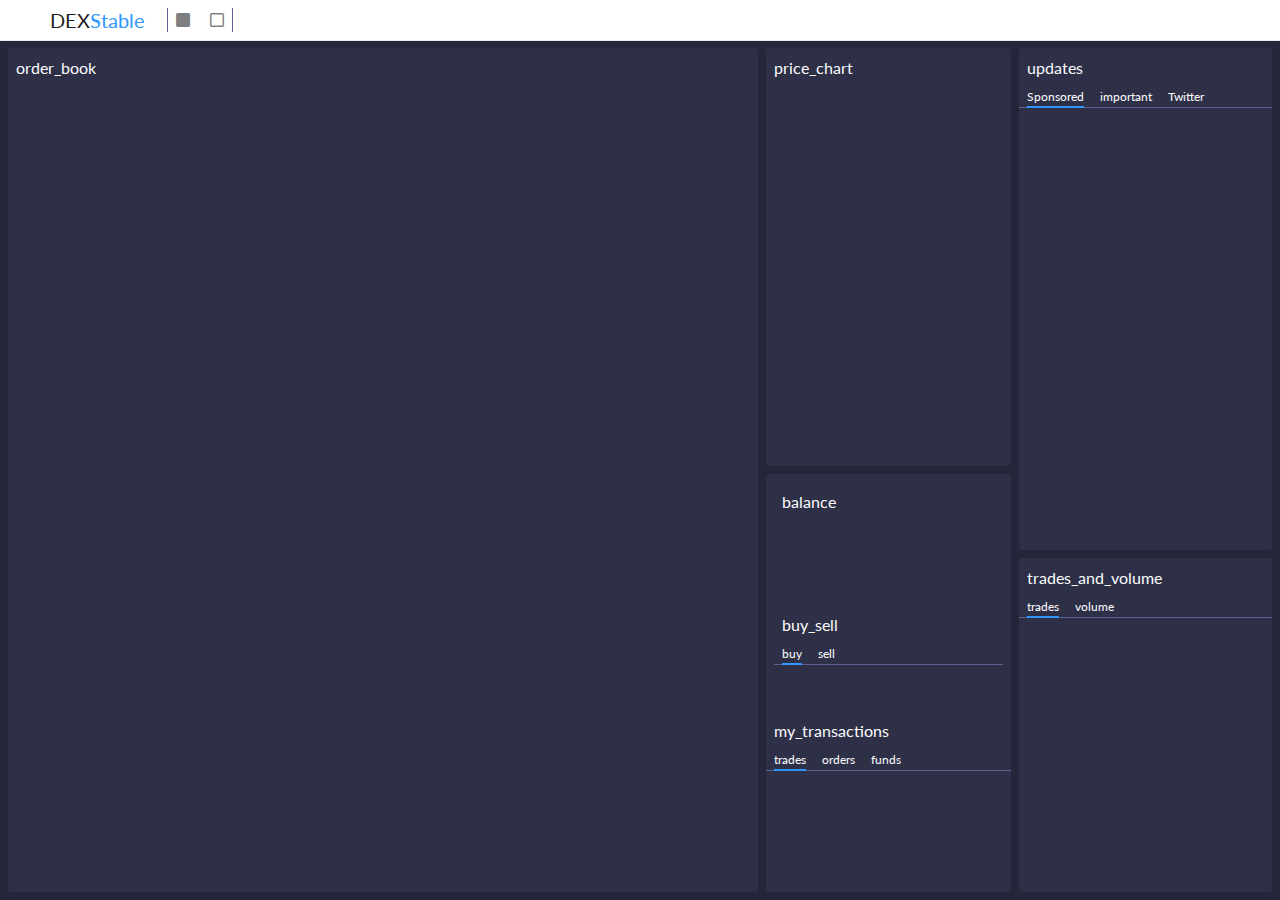
==== commit 9d4caad8: "Update index.html" ====
--- a/index.html
+++ b/index.html
@@ -32,15 +32,9 @@
           </a>
         </li>
         <li class="nav-divider"></li>
-        <li class="nav-item dropdown" id="tokensDropdown"></li>
+             <li class="nav-item dropdown" id="tokensDropdown"></li>
       </ul>
       <ul class="nav navbar-nav navbar-right">
-        <li class="nav-item chat-button">
-          <a href="javascript:;" class="nav-link js-gitter-toggle-chat-button">            
-            <i class="far fa-comments"></i>
-            <span class="trn">chat</span>
-        </a>
-        </li>
         <li class="nav-item dropdown" id="helpDropdown"></li>
         <li class="nav-item dropdown" id="tokenGuidesDropdown"></li>
         <li class="nav-item dropdown" id="connection"></li>
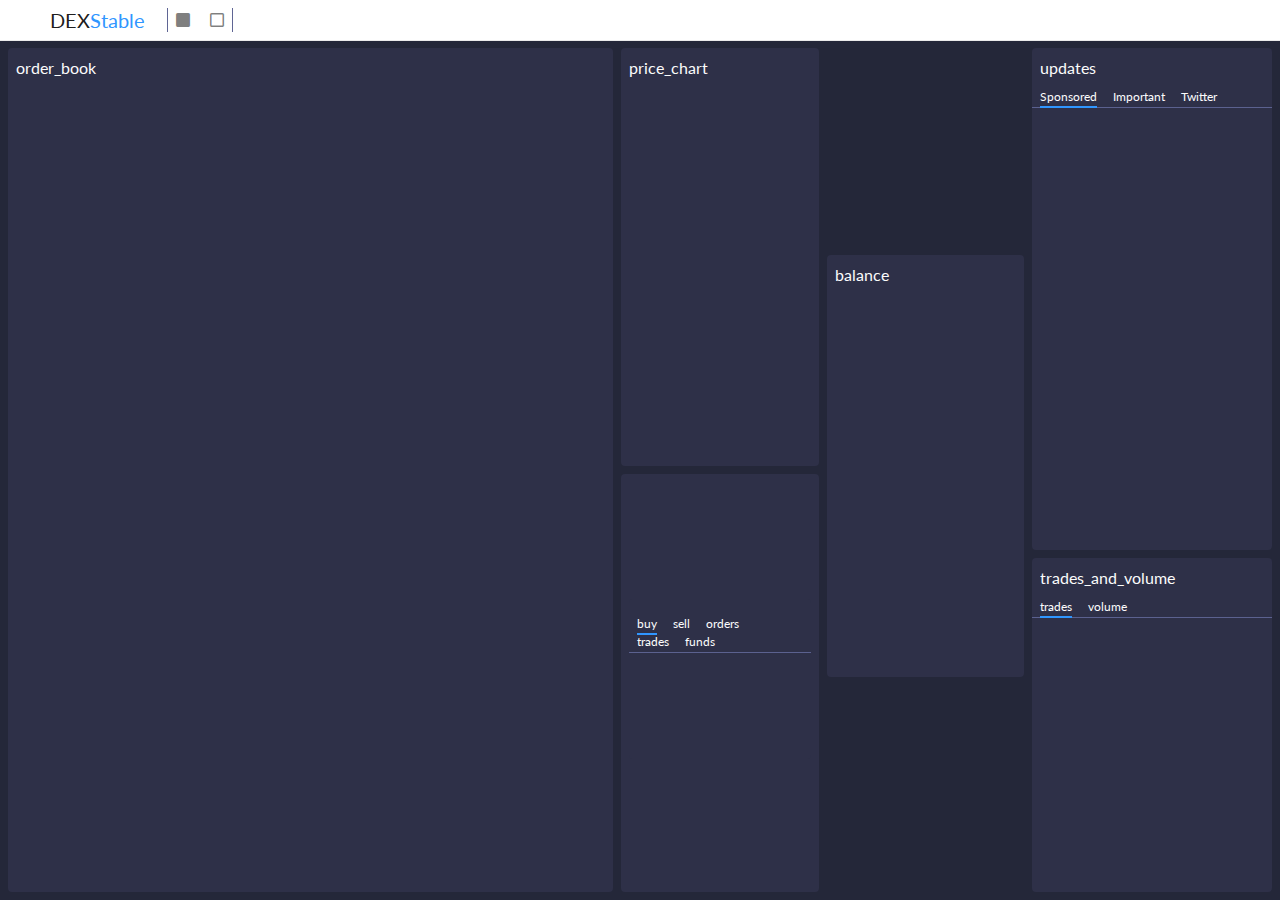
==== commit 5c292021: "Update index.html" ====
--- a/index.html
+++ b/index.html
@@ -60,12 +60,9 @@
       </div>
       <div class="component">
   <div class="vertical-split">
+      
       <div class="component">
-        <div class="component-header trn">balance</div>
-        <div id="balance"></div>
-      </div>
-      <div class="component">
-        <div class="component-header trn">buy_sell</div>
+        <div class="component-header trn"></div>
         <div class="component-tabs nav-header">
           <ul class="nav" role="tablist">
             <li role="presentation" class="nav-item">
@@ -74,22 +71,11 @@
             <li role="presentation" claxss="nav-item">
               <a href="#sell" aria-controls="sell" role="tab" data-toggle="tab" class="nav-link trn">sell</a>
             </li>
-          </ul>
-        </div>
-        <div class="tab-content">
-          <div role="tabpanel" class="tab-pane active" id="buy"></div>
-          <div role="tabpanel" class="tab-pane" id="sell"></div>
-        </div>
-      </div>
-    </div>
-        <div class="component-header trn">my_transactions</div>
-        <div class="component-tabs nav-header">
-          <ul class="nav" role="tablist">
-            <li role="presentation" class="nav-item">
-              <a href="#myTrades" aria-controls="myTrades" role="tab" data-toggle="tab" class="active nav-link trn">trades</a>
-            </li>
             <li role="presentation" class="nav-item">
               <a href="#myOrders" aria-controls="myOrders" role="tab" data-toggle="tab" class="nav-link trn">orders</a>
+            </li>
+           <li role="presentation" class="nav-item">
+              <a href="#myTrades" aria-controls="myTrades" role="tab" data-toggle="tab" class="nav-link trn">trades</a>
             </li>
             <li role="presentation" class="nav-item">
               <a href="#myFunds" aria-controls="myFunds" role="tab" data-toggle="tab" class="nav-link trn">funds</a>
@@ -97,12 +83,22 @@
           </ul>
         </div>
         <div class="tab-content">
-          <div role="tabpanel" class="tab-pane active" id="myTrades"></div>
+          <div role="tabpanel" class="tab-pane active" id="buy"></div>
+          <div role="tabpanel" class="tab-pane" id="sell"></div>
           <div role="tabpanel" class="tab-pane" id="myOrders"></div>
+          <div role="tabpanel" class="tab-pane" id="myTrades"></div>
           <div role="tabpanel" class="tab-pane" id="myFunds"></div>
         </div>
       </div>
     </div>
+        
+      </div>
+    </div>
+<div class="vertical-split">
+      <div class="component">
+        <div class="component-header trn">balance</div>
+        <div id="balance"></div>
+      </div></div>
     <div class="vertical-split">
       
       <div class="component">
@@ -115,7 +111,7 @@
               <a href="#sponsored" aria-controls="info" role="tab" data-toggle="tab" class="active nav-link trn">Sponsored</a>
             </li>
             <li role="presentation" class="nav-item">
-              <a href="#important" aria-controls="info" role="tab" data-toggle="tab" class="nav-link">important</a>
+              <a href="#important" aria-controls="info" role="tab" data-toggle="tab" class="nav-link">Important</a>
             </li>
             <li role="presentation" class="nav-item">
               <a href="#twitter" aria-controls="twitter" role="tab" data-toggle="tab" class="nav-link">Twitter</a>
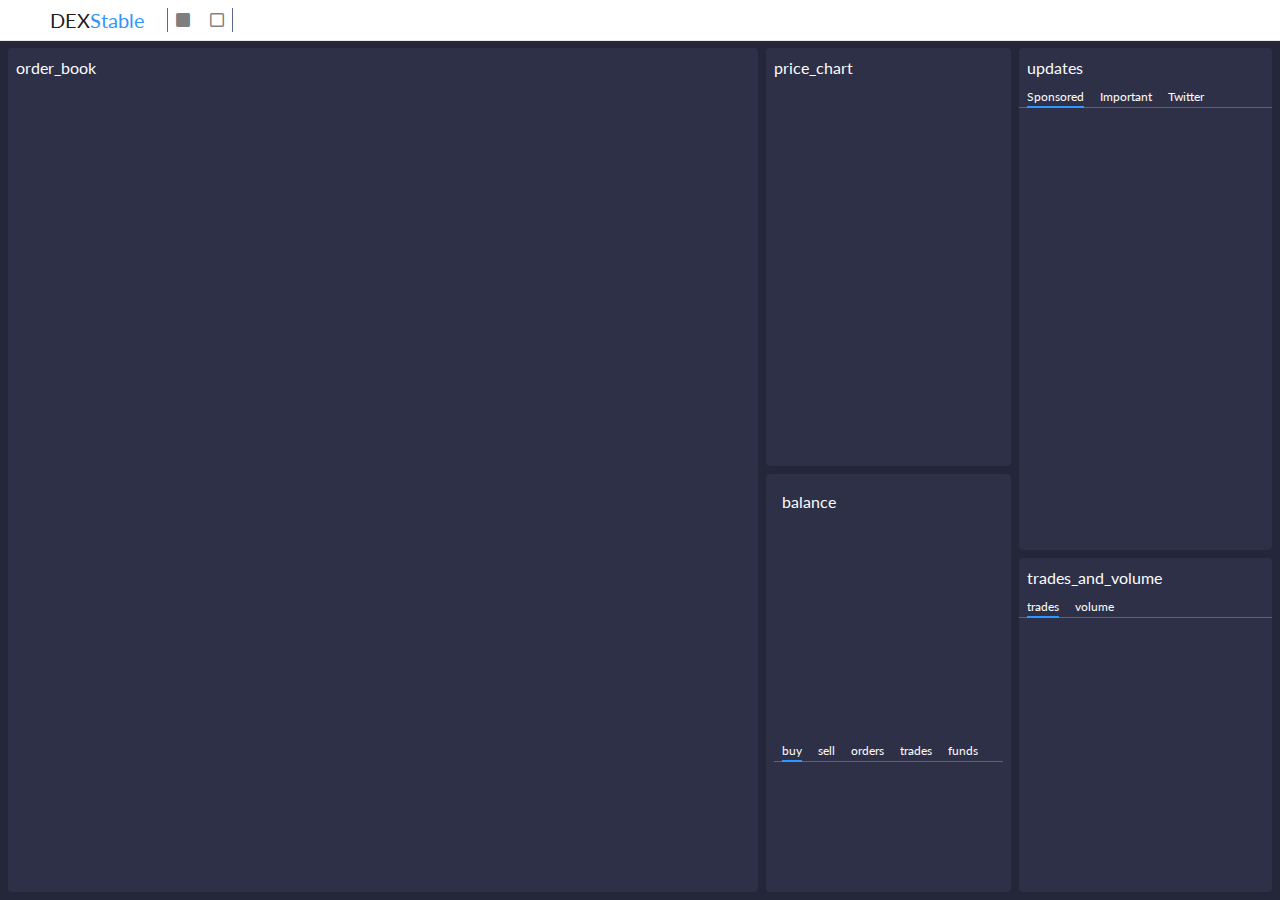
==== commit f0326c60: "Update index.html" ====
--- a/index.html
+++ b/index.html
@@ -60,7 +60,9 @@
       </div>
       <div class="component">
   <div class="vertical-split">
-      
+      <div class="component">
+        <div class="component-header trn">balance</div>
+        <div id="balance"></div></div>
       <div class="component">
         <div class="component-header trn"></div>
         <div class="component-tabs nav-header">
@@ -94,11 +96,7 @@
         
       </div>
     </div>
-<div class="vertical-split">
-      <div class="component">
-        <div class="component-header trn">balance</div>
-        <div id="balance"></div>
-      </div></div>
+
     <div class="vertical-split">
       
       <div class="component">
@@ -185,12 +183,7 @@
 
   
 
-  <script>
-    ((window.gitter = {}).chat = {}).options = {
-      room: 'belance.github.io',
-      activationElement: false
-    };
-  </script>
+
   <script src="/js/sidecar.v1.js" async defer></script>
 <script type="text/javascript" src="main.6cfdd60c6d0446e78031.js"></script></body>
 
